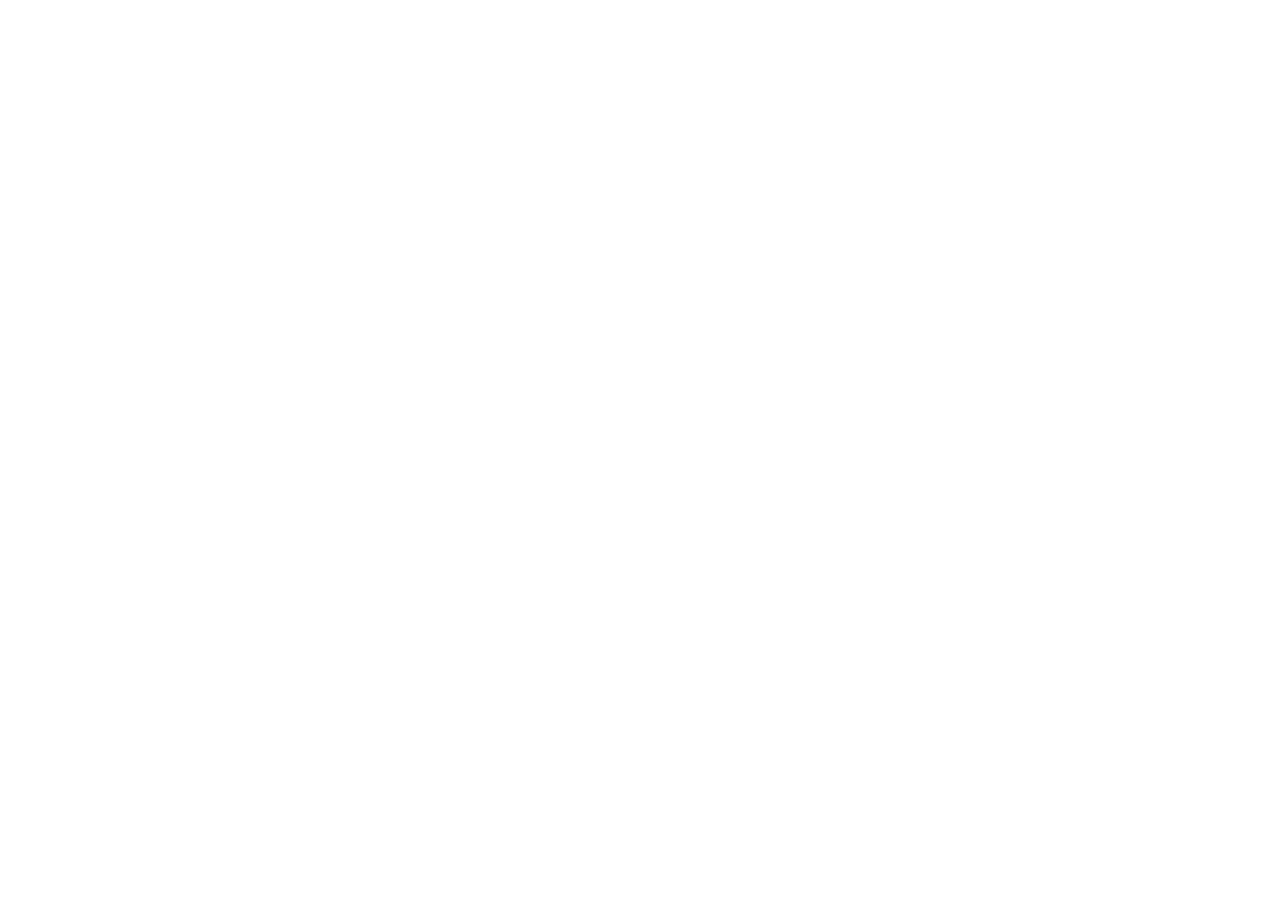
==== EIS/src/main/webapp/products/index.html @ d74df454 "initial Products check in" ====
<!doctype html>

<html lang="en">
<head>
  <meta charset="utf-8">

  <title>Products</title>
  <link rel="stylesheet" href="../resources/ext/css/ext-theme-gray-all.css">
</head>

<body>
  <script src="../ext/js/ext-all.js"></script>
</body>
</html>
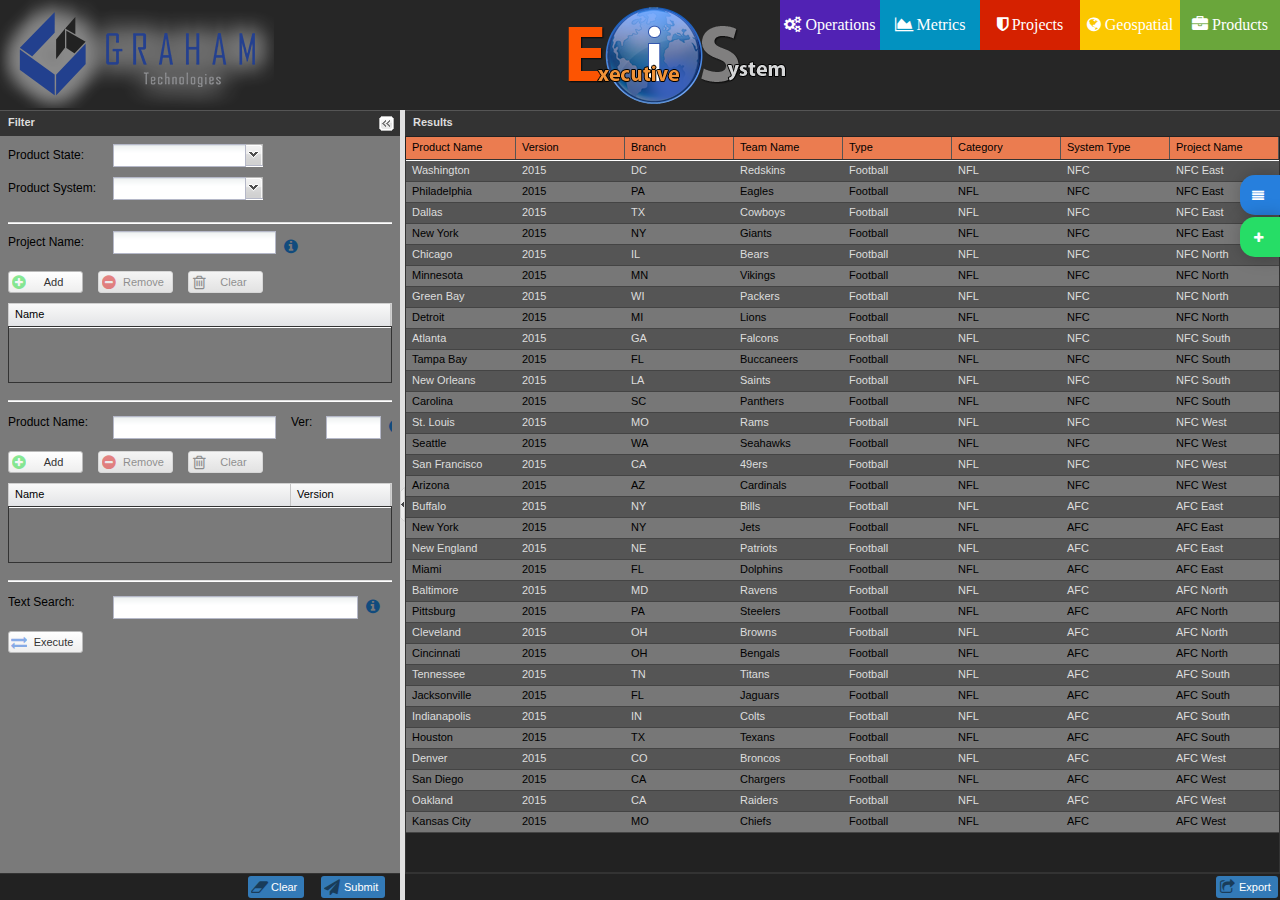
==== commit adc5136d: "Initial check in of UI" ====
--- a/EIS/src/main/webapp/products/index.html
+++ b/EIS/src/main/webapp/products/index.html
@@ -1,14 +1,220 @@
 <!doctype html>
-
-<html lang="en">
-<head>
-  <meta charset="utf-8">
-
-  <title>Products</title>
-  <link rel="stylesheet" href="../resources/ext/css/ext-theme-gray-all.css">
-</head>
-
-<body>
-  <script src="../ext/js/ext-all.js"></script>
-</body>
-</html>+<html>
+  <head>
+  <link rel="stylesheet" href="http://maxcdn.bootstrapcdn.com/font-awesome/4.2.0/css/font-awesome.min.css">
+  <link rel="stylesheet" href="https://maxcdn.bootstrapcdn.com/bootstrap/3.3.5/css/bootstrap.min.css">
+  <link rel="stylesheet" href="../resources/css/ext-theme-gray-all.css">
+  <link rel="stylesheet" href="../resources/css/bootstrap-switch.css">
+  <link rel="stylesheet" href="../resources/components/css/widget.css">
+  <link rel="stylesheet" href="css/products.css">
+  <script src="../resources/js/ext-all.js"></script>
+  <script src="http://ajax.googleapis.com/ajax/libs/jquery/1.10.1/jquery.min.js" type="text/javascript"></script>
+  <script src="https://maxcdn.bootstrapcdn.com/bootstrap/3.3.5/js/bootstrap.min.js"></script>
+  <script src="../resources/js/highcharts.js"></script>
+  <script src="../resources/js/bootstrap-switch.js"></script>
+  <script src="../resources/components/widgetStore/widgetStore.js"></script>
+  <script src="../resources/components/widgets/widgets.js"></script>
+  <script src="../resources/components/widgetController/widgetController.js"></script>
+  <script src="model/model.js"></script>
+  <script src="store/store.js"></script>
+  <script src="view/view.js"></script>
+  <script src="controller/controller.js"></script>
+  <script src="js/products.js"></script>
+  </head>
+  <body>
+	 <ul class="details">
+	 	<li title="View Details"><a href="#" class="details-button home"></a></li>
+	 </ul>
+	 <ul class="add">
+	 	<li title="Add Product"><a href="#" class="add-button add"></a></li>
+	 </ul>
+	 <ul class="details-bar">
+	 	<li>
+	 		<a href="#">Product Details</a>
+	 		<div class="detailsContents">
+	 			<div class="detailsHeader">
+	 				<div class="edit-switch">
+	 					<label class="checkbox-inline">
+	 						Edit: <input id="editbtn" title="Edit Product Details" type="checkbox" data-size="mini" name="editable">
+	 					</label>
+	 				</div>
+	 				<div class="edit-form">
+						<form class="form-horizontal">
+							<div class="form-group">
+								<label class="control-label col-xs-3" for="inputUpload">Upload:</label>
+								<input type="file" class="file" name="img[]"></input>
+								<div class="input-group col-xs-9">
+									<span class="input-group-addon"><i class="fa fa-picture-o"></i></span>
+									<input type="text" id="inputUploadFN" class="form-control" disabled placeholder="Ravens Logo">
+									<span class="input-group-btn"><button id="inputUpload" class="browse btn btn-primary" type="button"><i class="fa fa-search"></i> Browse</button></span>
+								</div>
+							</div>
+				 			<div class="form-group">
+				 				<label class="control-label col-xs-3" for="inputProductName">Name:</label>
+				 				<div class="col-xs-9">
+				 					<input type="text" class="form-control" id="inputProductName" placeholder="Baltimore">
+				 				</div>
+				 			</div>
+				 			<div class="form-group">
+				 				<label class="control-label col-xs-3" for="inputProductVersion">Version:</label>
+				 				<div class="col-xs-9">
+				 					<input type="text" class="form-control" id="inputProductVersion" placeholder="2015">
+				 				</div>
+				 			</div>
+				 			<div class="form-group">
+				 				<label class="control-label col-xs-3" for="inputTeamName">Team Name:</label>
+				 				<div class="col-xs-9">
+				 					<input type="text" class="form-control" id="inputTeamName" placeholder="Ravens">
+				 				</div>
+				 			</div>
+				 			<div class="form-group">
+				 				<label class="control-label col-xs-3" for="inputBranch">Branch:</label>
+				 				<div class="col-xs-9">
+				 					<input type="text" class="form-control" id="inputBranch" placeholder="MD">
+				 				</div>
+				 			</div>
+				 			<div class="form-group">
+				 				<label class="control-label col-xs-3" for="inputProductState">State:</label>
+				 				<div class="col-xs-9">
+				 					<input type="text" class="form-control" id="inputProductState" placeholder="Maryland">
+				 				</div>
+				 			</div>
+				 			<div class="form-group">
+				 				<label class="control-label col-xs-3" for="inputProductCategory">Category:</label>
+				 				<div class="col-xs-9">
+				 					<input type="text" class="form-control" id="inputProductCategory" placeholder="NFL">
+				 				</div>
+				 			</div>
+				 			<div class="form-group">
+				 				<label class="control-label col-xs-3" for="inputProductType">Type:</label>
+				 				<div class="col-xs-9">
+				 					<input type="text" class="form-control" id="inputProductType" placeholder="Football">
+				 				</div>
+				 			</div>
+				 			<div class="form-group">
+				 				<label class="control-label col-xs-3" for="inputProductSystem">System:</label>
+				 				<div class="col-xs-9">
+				 					<input type="text" class="form-control" id="inputProductSystem" placeholder="AFC">
+				 				</div>
+				 			</div>
+				 			<div class="form-group">
+				 				<label class="control-label col-xs-3" for="inputProjectName">Project Name:</label>
+				 				<div class="col-xs-9">
+				 					<input type="text" class="form-control" id="inputProjectName" placeholder="AFC North">
+				 				</div>
+				 			</div>
+				 			<div class="form-group">
+				 				<label class="control-label col-xs-3" for="inputProductComments">Comments:</label>
+				 				<div class="col-xs-12">
+				 					<textarea class="form-control" id="inputProductComments" placeholder="The Baltimore Ravens are a professional American football team in Baltimore, Maryland, who are members of the North division of the American Football Conference (AFC) of the National Football League (NFL). The team play home games at M&T Bank Stadium and have their headquarters in Owings Mills. The Ravens were established in 1996, when then-owner of the Cleveland Browns, Art Modell, announced plans to relocate the franchise to Baltimore. As part of a settlement between the league and the city of Cleveland, Modell was required to leave the Browns' heritage in Cleveland for a replacement team and replacement personnel that would take control in 1999 and the history and records of the Browns. In return, he was allowed to take his own personnel and team to Baltimore, where such personnel would then form an expansion team. The team's name was inspired by Edgar Allan Poe's poem The Raven. The Ravens have made the playoffs ten times since 2000, with two Super Bowl victories (Super Bowl XXXV and Super Bowl XLVII), two AFC Championship titles (2000 and 2012), four AFC North division titles (2003, 2006, 2011 and 2012), and are currently the only team in the NFL to hold a perfect record in multiple Super Bowl appearances. The Ravens organization has been led by general manager Ozzie Newsome since 1996, and has had three head coaches: Ted Marchibroda, Brian Billick, and John Harbaugh. With a record-breaking defensive unit in their 2000 season, the team established a reputation for relying on strong defensive play, led by players like middle linebacker Ray Lewis, who, until his retirement, was considered the &quot;face of the franchise.&quot; The team is owned by Steve Bisciotti and valued at $1.5 billion, making the Ravens the 24th-most valuable sports franchise in the world."></textarea>
+				 				</div>
+				 			</div>
+				 			<div class="form-group">
+					 			<div class="col-xs-offset-4 col-xs-9">
+					 				<input type="submit" class="btn btn-primary" value="Submit">
+					 				<input type="reset" class="btn btn-default" value="Reset">
+					 			</div>
+					 		</div>
+				 		</form>
+	 				</div>
+	 				<div class="details-panel">
+		 				<div class="logo"></div><div class="teamName">Ravens</div>
+		 				<div class="record">
+		 					<button class="btn btn-primary" type="button">Wins <span class="badge">10</span></button>
+		 					<button class="btn btn-danger" type="button">Loss <span class="badge">6</span></button>
+		 					<button class="btn btn-success" type="button">Championships <span class="badge">2</span> <i class="fa fa-trophy"></i></button>
+		 				</div>
+		 				<div id="chart"></div>
+			 			<div class="content">
+			 				<p>
+			 					The Baltimore Ravens are a professional American football team in Baltimore, Maryland, who are members of the North division of the American Football Conference (AFC) of the National Football League (NFL). The team play home games at M&T Bank Stadium and have their headquarters in Owings Mills.
+			 				</p>
+			 				<p>
+			 					The Ravens were established in 1996, when then-owner of the Cleveland Browns, Art Modell, announced plans to relocate the franchise to Baltimore. As part of a settlement between the league and the city of Cleveland, Modell was required to leave the Browns' heritage in Cleveland for a replacement team and replacement personnel that would take control in 1999 and the history and records of the Browns. In return, he was allowed to take his own personnel and team to Baltimore, where such personnel would then form an expansion team. The team's name was inspired by Edgar Allan Poe's poem The Raven.
+			 				</p>
+			 				<p>
+			 					The Ravens have made the playoffs ten times since 2000, with two Super Bowl victories (Super Bowl XXXV and Super Bowl XLVII), two AFC Championship titles (2000 and 2012), four AFC North division titles (2003, 2006, 2011 and 2012), and are currently the only team in the NFL to hold a perfect record in multiple Super Bowl appearances. The Ravens organization has been led by general manager Ozzie Newsome since 1996, and has had three head coaches: Ted Marchibroda, Brian Billick, and John Harbaugh. With a record-breaking defensive unit in their 2000 season, the team established a reputation for relying on strong defensive play, led by players like middle linebacker Ray Lewis, who, until his retirement, was considered the "face of the franchise." The team is owned by Steve Bisciotti and valued at $1.5 billion, making the Ravens the 24th-most valuable sports franchise in the world.
+			 				</p>
+			 			</div>
+		 			</div>
+	 			</div>
+	 		</div>
+	 	</li>
+	 </ul>
+	 <ul class="add-bar">
+	 	<li>
+	 		<a href="#">Add Product</a>
+	 		<div class="formHolder">
+		 		<form class="form-horizontal">
+		 			<div class="form-group">
+		 				<label class="control-label col-xs-3" for="inputProductName">Name:</label>
+		 				<div class="col-xs-9">
+		 					<input type="text" class="form-control" id="inputProductName" placeholder="Product Name">
+		 				</div>
+		 			</div>
+		 			<div class="form-group">
+		 				<label class="control-label col-xs-3" for="inputProductVersion">Version:</label>
+		 				<div class="col-xs-9">
+		 					<input type="text" class="form-control" id="inputProductVersion" placeholder="Product Version">
+		 				</div>
+		 			</div>
+		 			<div class="form-group">
+		 				<label class="control-label col-xs-3" for="inputTeamName">Team Name:</label>
+		 				<div class="col-xs-9">
+		 					<input type="text" class="form-control" id="inputTeamName" placeholder="Team Name">
+		 				</div>
+		 			</div>
+		 			<div class="form-group">
+		 				<label class="control-label col-xs-3" for="inputBranch">Branch:</label>
+		 				<div class="col-xs-9">
+		 					<input type="text" class="form-control" id="inputBranch" placeholder="Branch">
+		 				</div>
+		 			</div>
+		 			<div class="form-group">
+		 				<label class="control-label col-xs-3" for="inputProductState">State:</label>
+		 				<div class="col-xs-9">
+		 					<input type="text" class="form-control" id="inputProductState" placeholder="State">
+		 				</div>
+		 			</div>
+		 			<div class="form-group">
+		 				<label class="control-label col-xs-3" for="inputProductCategory">Category:</label>
+		 				<div class="col-xs-9">
+		 					<input type="text" class="form-control" id="inputProductCategory" placeholder="Category">
+		 				</div>
+		 			</div>
+		 			<div class="form-group">
+		 				<label class="control-label col-xs-3" for="inputProductType">Type:</label>
+		 				<div class="col-xs-9">
+		 					<input type="text" class="form-control" id="inputProductType" placeholder="Type">
+		 				</div>
+		 			</div>
+		 			<div class="form-group">
+		 				<label class="control-label col-xs-3" for="inputProductSystem">System:</label>
+		 				<div class="col-xs-9">
+		 					<input type="text" class="form-control" id="inputProductSystem" placeholder="System">
+		 				</div>
+		 			</div>
+		 			<div class="form-group">
+		 				<label class="control-label col-xs-3" for="inputProjectName">Project Name:</label>
+		 				<div class="col-xs-9">
+		 					<input type="text" class="form-control" id="inputProjectName" placeholder="Project Name">
+		 				</div>
+		 			</div>
+		 			<div class="form-group">
+		 				<label class="control-label col-xs-3" for="inputProductComments">Comments:</label>
+		 				<div class="col-xs-12">
+		 					<textarea class="form-control" id="inputProductComments" placeholder="Comments"></textarea>
+		 				</div>
+		 			</div>
+		 			<div class="form-group">
+			 			<div class="col-xs-offset-4 col-xs-9">
+			 				<input type="submit" class="btn btn-primary" value="Submit">
+			 				<input type="reset" class="btn btn-default" value="Reset">
+			 			</div>
+			 		</div>
+		 		</form>
+		 	</div>
+	 	</li>
+	 </ul>
+  </body>
+</html>
--- a/EIS/src/main/webapp/resources/css/ext-theme-gray-all.css
+++ b/EIS/src/main/webapp/resources/css/ext-theme-gray-all.css
@@ -0,0 +1 @@
+.x-body{margin:0}img{border:0}.x-border-box,.x-border-box *{box-sizing:border-box;-moz-box-sizing:border-box;-ms-box-sizing:border-box;-webkit-box-sizing:border-box}.x-rtl{direction:rtl}.x-ltr{direction:ltr}.x-clear{overflow:hidden;clear:both;font-size:0;line-height:0;display:table}.x-strict .x-ie7 .x-clear{height:0;width:0}.x-layer{position:absolute!important;overflow:hidden;zoom:1}.x-fixed-layer{position:fixed!important;overflow:hidden;zoom:1}.x-shim{position:absolute;left:0;top:0;overflow:hidden;filter:alpha(opacity=0);opacity:0}.x-hide-display{display:none!important}.x-hide-visibility{visibility:hidden!important}.x-ie6 .x-item-disabled{filter:none}.x-hidden,.x-hide-offsets{display:block!important;visibility:hidden!important;position:absolute!important;top:-10000px!important}.x-hide-nosize{height:0!important;width:0!important}.x-hide-clip{position:absolute!important;clip:rect(0,0,0,0);clip:rect(0 0 0 0)}.x-masked-relative{position:relative}.x-ie-shadow{background-color:#777;display:none;position:absolute;overflow:hidden;zoom:1}.x-unselectable{user-select:none;-o-user-select:none;-ms-user-select:none;-moz-user-select:-moz-none;-webkit-user-select:none;cursor:default}.x-selectable{cursor:auto;-moz-user-select:text;-webkit-user-select:text;-ms-user-select:text;user-select:text;-o-user-select:text}.x-list-plain{list-style-type:none;margin:0;padding:0}.x-table-plain{border-collapse:collapse;border-spacing:0;font-size:1em}.x-frame-tl,.x-frame-tr,.x-frame-tc,.x-frame-bl,.x-frame-br,.x-frame-bc{overflow:hidden;background-repeat:no-repeat}.x-frame-tc,.x-frame-bc{background-repeat:repeat-x}.x-frame-mc{background-repeat:repeat-x;overflow:hidden}.x-proxy-el{position:absolute;background:#b4b4b4;filter:alpha(opacity=80);opacity:.8}.x-css-shadow{position:absolute;-webkit-border-radius:5px;-moz-border-radius:5px;-ms-border-radius:5px;-o-border-radius:5px;border-radius:5px}.x-item-disabled,.x-item-disabled *{cursor:default}.x-box-item{position:absolute!important;left:0;top:0}div.x-editor{overflow:visible}.x-mask{z-index:100;position:absolute;width:100%;height:100%;zoom:1}.x-mask-shim{z-index:100;position:absolute;top:0;left:0;width:100%;height:100%}.x-mask-msg{z-index:20001;position:absolute}.x-progress{position:relative;border-style:solid;overflow:hidden}.x-progress-bar{overflow:hidden;position:absolute;width:0;height:100%}.x-progress-text{overflow:hidden;position:absolute}.x-btn{display:inline-block;position:relative;zoom:1;*display:inline;outline:0;cursor:pointer;white-space:nowrap;vertical-align:middle;text-decoration:none}.x-btn-wrap{position:relative;display:block}.x-btn-button{position:relative;display:block;text-decoration:none;overflow:hidden;zoom:1}.x-btn-inner{display:block;white-space:nowrap;overflow:hidden;zoom:1}.x-btn-icon-el{top:0;right:0;bottom:0;left:0;position:absolute;background-repeat:no-repeat;text-align:center}.x-btn-inner-center{text-align:center}.x-btn-inner-left{text-align:left}.x-btn-inner-right{text-align:right}.x-box-layout-ct{overflow:hidden;zoom:1}.x-box-target{position:absolute;width:20000px;top:0;left:0;height:1px}.x-box-inner{overflow:hidden;zoom:1;position:relative;left:0;top:0}.x-horizontal-box-overflow-body{float:left}.x-box-scroller{position:relative;background-repeat:no-repeat}.x-box-scroller-left,.x-box-scroller-right{float:left;height:100%;z-index:5}.x-box-scroller-top .x-box-scroller,.x-box-scroller-bottom .x-box-scroller{line-height:0;font-size:0;background-position:center 0}.x-box-menu-after{float:right}.x-toolbar-text{white-space:nowrap}.x-toolbar-separator{display:block;font-size:1px;overflow:hidden;cursor:default;border:0;width:0;height:0;line-height:0}.x-quirks .x-ie .x-toolbar .x-toolbar-separator-horizontal{width:2px}.x-toolbar-scroller{padding-left:0}.x-toolbar-plain{border:0}.x-docked{position:absolute!important;z-index:1}.x-docked-vertical{position:static}.x-docked-top{border-bottom-width:0!important}.x-docked-bottom{border-top-width:0!important}.x-docked-left{border-right-width:0!important}.x-docked-right{border-left-width:0!important}.x-docked-noborder-top{border-top-width:0!important}.x-docked-noborder-right{border-right-width:0!important}.x-docked-noborder-bottom{border-bottom-width:0!important}.x-docked-noborder-left{border-left-width:0!important}.x-noborder-l{border-left-width:0!important}.x-noborder-b{border-bottom-width:0!important}.x-noborder-bl{border-bottom-width:0!important;border-left-width:0!important}.x-noborder-r{border-right-width:0!important}.x-noborder-rl{border-right-width:0!important;border-left-width:0!important}.x-noborder-rb{border-right-width:0!important;border-bottom-width:0!important}.x-noborder-rbl{border-right-width:0!important;border-bottom-width:0!important;border-left-width:0!important}.x-noborder-t{border-top-width:0!important}.x-noborder-tl{border-top-width:0!important;border-left-width:0!important}.x-noborder-tb{border-top-width:0!important;border-bottom-width:0!important}.x-noborder-tbl{border-top-width:0!important;border-bottom-width:0!important;border-left-width:0!important}.x-noborder-tr{border-top-width:0!important;border-right-width:0!important}.x-noborder-trl{border-top-width:0!important;border-right-width:0!important;border-left-width:0!important}.x-noborder-trb{border-top-width:0!important;border-right-width:0!important;border-bottom-width:0!important}.x-noborder-trbl{border-width:0!important}.x-header-icon{background-repeat:no-repeat;background-position:0 0;vertical-align:middle;text-align:center}.x-header-text-container{overflow:hidden;-o-text-overflow:ellipsis;text-overflow:ellipsis}.x-dd-drag-proxy,.x-dd-drag-current{z-index:1000000!important;pointer-events:none}.x-dd-drag-repair .x-dd-drag-ghost{filter:alpha(opacity=60);opacity:.6}.x-dd-drag-repair .x-dd-drop-icon{display:none}.x-dd-drag-ghost{filter:alpha(opacity=85);opacity:.85;padding:5px;padding-left:20px;white-space:nowrap;color:#000;font:normal 11px tahoma,arial,verdana,sans-serif;border:1px solid;border-color:#ddd #bbb #bbb #ddd;background-color:#fff}.x-dd-drop-icon{position:absolute;top:3px;left:3px;display:block;width:16px;height:16px;background-color:transparent;background-position:center;background-repeat:no-repeat;z-index:1}.x-dd-drop-ok .x-dd-drop-icon{background-image:url(images/dd/drop-yes.gif)}.x-dd-drop-ok-add .x-dd-drop-icon{background-image:url(images/dd/drop-add.gif)}.x-dd-drop-nodrop div.x-dd-drop-icon{background-image:url(images/dd/drop-no.gif)}.x-panel,.x-plain{overflow:hidden;position:relative}.x-panel{outline:0}.x-ie .x-panel-header,.x-ie .x-panel-header-tl,.x-ie .x-panel-header-tc,.x-ie .x-panel-header-tr,.x-ie .x-panel-header-ml,.x-ie .x-panel-header-mc,.x-ie .x-panel-header-mr,.x-ie .x-panel-header-bl,.x-ie .x-panel-header-bc,.x-ie .x-panel-header-br{zoom:1}.x-ie8 td.x-frame-mc{vertical-align:top}.x-panel-body{overflow:hidden;position:relative}.x-nlg .x-panel-header-vertical .x-frame-mc{background-repeat:repeat-y}.x-panel-header-plain,.x-panel-body-plain{border:0;padding:0}.x-tip{position:absolute;overflow:visible}.x-tip-body{overflow:hidden;position:relative}.x-tip-anchor{position:absolute;overflow:hidden;border-style:solid}.x-table-layout{font-size:1em}.x-btn-group{position:relative;overflow:hidden}.x-btn-group-body{position:relative;zoom:1}.x-btn-group-body .x-table-layout-cell{vertical-align:top}.x-viewport,.x-viewport body{margin:0;padding:0;border:0 none;overflow:hidden;height:100%;position:static}.x-window{outline:0;overflow:hidden}.x-window .x-window-wrap{position:relative}.x-window-body{position:relative;overflow:hidden}.x-window-body-plain{background:transparent}.x-form-item-label{display:block}.x-form-item-label-right{text-align:right}.x-form-item-label-top{display:block;zoom:1}.x-form-invalid-icon{overflow:hidden}.x-form-invalid-icon ul{display:none}.x-form-textarea{overflow:auto;resize:none}.x-safari.x-mac .x-form-textarea{margin-bottom:-2px}.x-form-display-field-body{vertical-align:top}.x-form-cb-wrap{vertical-align:top}.x-form-cb{vertical-align:top;overflow:hidden;padding:0;border:0}.x-form-cb::-moz-focus-inner{padding:0;border:0}.x-form-cb-label{display:inline-block;zoom:1}.x-fieldset{display:block;position:relative}.x-fieldset-header{overflow:hidden}.x-fieldset-header .x-form-item,.x-fieldset-header .x-tool{float:left}.x-fieldset-header .x-form-cb-wrap{font-size:0;line-height:0}.x-fieldset-header .x-form-cb{margin:0}.x-fieldset-header-text{float:left}.x-webkit *:focus{outline:none!important}.x-form-item{vertical-align:top;table-layout:fixed}.x-form-item-body{position:relative}.x-form-form-item td{border-top:1px solid transparent}.x-form-trigger{cursor:pointer;overflow:hidden;background-repeat:no-repeat}.x-item-disabled .x-form-trigger{cursor:default}.x-trigger-noedit{cursor:default}.x-form-trigger-wrap{vertical-align:top;border-collapse:separate}.x-form-spinner-up,.x-form-spinner-down{font-size:0}.x-datepicker{position:relative}.x-datepicker-inner{table-layout:fixed;width:100%;border-collapse:separate}.x-datepicker-cell{padding:0}.x-datepicker-header{position:relative;zoom:1}.x-datepicker-arrow{position:absolute;outline:0;font-size:0}.x-datepicker-column-header{padding:0}.x-datepicker-date{display:block;zoom:1;text-decoration:none}.x-monthpicker{position:absolute;left:0;top:0}.x-monthpicker-body{height:100%}.x-monthpicker-months,.x-monthpicker-years{float:left;height:100%}.x-monthpicker-item{float:left}.x-monthpicker-item-inner{display:block;text-decoration:none}.x-monthpicker-yearnav-button-ct{float:left;text-align:center}.x-monthpicker-yearnav-button{display:inline-block;outline:0;font-size:0}.x-monthpicker-buttons{position:absolute;bottom:0;width:100%}.x-strict .x-ie6 .x-monthpicker-buttons{bottom:-1px}.x-form-file-btn{overflow:hidden}.x-form-file-input{border:0;position:absolute;cursor:pointer;top:-2px;right:-2px;filter:alpha(opacity=0);opacity:0;font-size:1000px}.x-form-item-hidden{margin:0}.x-color-picker-item{float:left;text-decoration:none}.x-color-picker-item-inner{display:block;font-size:1px}.x-html-editor-tb .x-toolbar{position:static!important}.x-htmleditor-iframe{display:block;overflow:auto}.x-fit-item{position:relative}.x-grid-row,.x-grid-data-row{outline:0}.x-grid-view{overflow:hidden;position:relative}.x-grid-table{table-layout:fixed;border-collapse:separate}.x-grid-td{overflow:hidden;border-width:0;vertical-align:top}.x-grid-cell-inner{overflow:hidden;white-space:nowrap;zoom:1}.x-grid-resize-marker{position:absolute;z-index:5;top:0}.col-move-top,.col-move-bottom{position:absolute;top:0;line-height:0;font-size:0;overflow:hidden;z-index:20000;background:no-repeat center top transparent}.x-grid-header-ct{cursor:default}.x-column-header{position:absolute;overflow:hidden;background-repeat:repeat-x}.x-column-header-inner{zoom:1;white-space:nowrap;position:relative;overflow:hidden}.x-column-header-text{white-space:nowrap;background-repeat:no-repeat;zoom:1;display:inline-block}.x-column-header-trigger{display:none;height:100%;background-repeat:no-repeat;position:absolute;right:0;top:0;z-index:2}.x-column-header-over .x-column-header-trigger,.x-column-header-open .x-column-header-trigger{display:block}.x-column-header-align-right{text-align:right}.x-column-header-align-left{text-align:left}.x-column-header-align-center{text-align:center}.x-grid-cell-inner-action-col{line-height:0;font-size:0}.x-grid-cell-inner-checkcolumn{line-height:0;font-size:0}.x-row-numberer .x-column-header-inner{text-overflow:clip}.x-grid-group,.x-grid-group-body,.x-grid-group-hd{zoom:1}.x-grid-group-hd{white-space:nowrap}.x-grid-row-body-hidden,.x-grid-group-collapsed{display:none}.x-grid-rowbody{zoom:1}.x-grid-row-body-hidden{display:none}td.x-grid-rowwrap .x-grid-table{border:0}td.x-grid-rowwrap .x-grid-cell{border-bottom:0;background-color:transparent}.x-grid-editor .x-form-cb-wrap{text-align:center}.x-grid-editor .x-form-display-field{margin:0;white-space:nowrap;overflow:hidden}.x-grid-editor div.x-form-action-col-field{line-height:0}.x-grid-row-editor{position:absolute;overflow:visible;z-index:1}.x-grid-row-editor-buttons{position:absolute;white-space:nowrap}.x-grid-row-expander{font-size:0;line-height:0}.x-abs-layout-ct{position:relative}.x-abs-layout-item{position:absolute!important}.x-splitter{font-size:1px}.x-splitter-horizontal{cursor:e-resize;cursor:row-resize}.x-splitter-vertical{cursor:e-resize;cursor:col-resize}.x-splitter-collapsed,.x-splitter-horizontal-noresize,.x-splitter-vertical-noresize{cursor:default}.x-splitter-active{z-index:4}.x-collapse-el{position:absolute;background-repeat:no-repeat}.x-border-layout-ct{overflow:hidden;zoom:1}.x-border-layout-ct{position:relative}.x-border-region-slide-in{z-index:5}.x-region-collapsed-placeholder{z-index:4}.x-column{float:left}.x-ie6 .x-column{display:inline}.x-quirks .x-ie .x-form-layout-table,.x-quirks .x-ie .x-form-layout-table tbody tr.x-form-item{position:relative}.x-form-layout-table{border-collapse:separate;border-spacing:0 2px}.x-ie6 .x-form-layout-table{border-collapse:collapse;border-spacing:0}.x-menu{outline:0}.x-menu-item{white-space:nowrap;overflow:hidden}.x-menu-item-cmp .x-field-label-cell{vertical-align:middle}.x-menu-icon-separator{position:absolute;top:0;z-index:0;height:100%;overflow:hidden}.x-menu-plain .x-menu-icon-separator{display:none}.x-menu-item-link{text-decoration:none;outline:0;zoom:1}.x-menu-item-text{zoom:1}.x-menu-item-icon,.x-menu-item-icon-right,.x-menu-item-arrow{position:absolute;text-align:center}.x-resizable-overlay{position:absolute;left:0;top:0;width:100%;height:100%;display:none;z-index:200000;background-color:#fff;filter:alpha(opacity=0);opacity:0}.x-slider{outline:0;zoom:1;position:relative}.x-slider-inner{position:relative;left:0;top:0;overflow:visible;zoom:1}.x-slider-vert .x-slider-inner{background:repeat-y 0 0}.x-slider-end{zoom:1}.x-slider-thumb{position:absolute;background:no-repeat 0 0}.x-slider-horz .x-slider-thumb{left:0}.x-slider-vert .x-slider-thumb{bottom:0}a.x-tab{text-decoration:none}.x-tab-bar{position:relative}.x-column-header-checkbox .x-column-header-text{display:block;background-repeat:no-repeat;font-size:0}.x-grid-cell-row-checker{vertical-align:middle;background-repeat:no-repeat;font-size:0}.x-tab{display:block;white-space:nowrap;z-index:1}.x-tab-active{z-index:3}.x-tab-wrap{display:block;position:relative}.x-tab-button{zoom:1;display:block;outline:0}.x-tab-inner{display:block;text-align:center;white-space:nowrap;text-overflow:ellipsis;-o-text-overflow:ellipsis;overflow:hidden;zoom:1}.x-btn-icon-el{top:0;right:0;bottom:0;left:0;position:absolute;background-repeat:no-repeat;text-align:center}.x-tab-bar{z-index:1}.x-tab-bar-body{z-index:2;position:relative}.x-tab-bar-strip{position:absolute;line-height:0;font-size:0;z-index:1}.x-tab-bar-horizontal .x-tab-bar-strip{width:100%;left:0}.x-tab-bar-vertical .x-tab-bar-strip{height:100%;top:0}.x-tab-bar-strip-top{bottom:0}.x-tab-bar-strip-bottom{top:0}.x-tab-bar-strip-left{right:0}.x-tab-bar-strip-right{left:0}.x-tab-bar-plain{background:transparent!important}.x-tab-icon-el{position:absolute;background-repeat:no-repeat;top:0;left:0;right:auto;bottom:0}.x-tab-close-btn{display:block;position:absolute;font-size:0;line-height:0;background:no-repeat}.x-tab-mc{overflow:visible}.x-autowidth-table .x-grid-table{table-layout:auto;width:auto!important}.x-tree-view{overflow:hidden}.x-tree-elbow-img,.x-tree-icon{background-repeat:no-repeat;background-position:0 center;vertical-align:top}.x-tree-checkbox{border:0;padding:0;vertical-align:top;position:relative;background-color:transparent}.x-tree-animator-wrap{overflow:hidden}.x-tree-node-text{zoom:1}.x-surface{display:-moz-inline-stack;display:inline-block;vertical-align:middle;*vertical-align:auto;zoom:1;*display:inline;overflow:hidden}.rvml{behavior:url(#default#VML)}.x-surface tspan{user-select:none;-o-user-select:none;-ms-user-select:none;-moz-user-select:-moz-none;-webkit-user-select:none;cursor:default}.x-vml-sprite{position:absolute;left:0;top:0;width:1px;height:1px}.x-vml-group{position:absolute;left:0;top:0;width:1000px;height:1000px}.x-vml-measure-span{position:absolute;left:-9999em;top:-9999em;padding:0;margin:0;display:inline}.x-vml-base{position:relative;top:0;left:0;overflow:hidden;display:inline-block}.x-vml-base{position:relative;top:0;left:0;overflow:hidden;display:inline-block}svg,vml{overflow:hidden}.x-body{color:black;font-size:12px;font-family:tahoma,arial,verdana,sans-serif}.x-animating-size,.x-collapsed{overflow:hidden!important}.x-editor .x-form-item-body{padding-bottom:0}.x-focus-element{position:absolute;top:-10px;left:-10px;width:0;height:0}.x-focus-frame{position:absolute;left:0;top:0;z-index:100000000;width:0;height:0}.x-focus-frame-top,.x-focus-frame-bottom,.x-focus-frame-left,.x-focus-frame-right{position:absolute;top:0;left:0}.x-focus-frame-top,.x-focus-frame-bottom{border-top:solid 2px #15428b;height:2px}.x-focus-frame-left,.x-focus-frame-right{border-left:solid 2px #15428b;width:2px}.x-mask{filter:alpha(opacity=50);opacity:.5;background:#ccc}.x-mask-msg{padding:2px;border-style:solid;border-width:1px;border-color:#bcb0b0;background-image:none;background-color:#e0e0e0}.x-mask-msg-inner{padding:0 5px;border-style:solid;border-width:1px;border-color:#b3b3b3;background-color:#eee;color:#222;font:normal 11px tahoma,arial,verdana,sans-serif}.x-mask-msg-text{padding:5px 5px 5px 20px;background-image:url(images/grid/loading.gif);background-repeat:no-repeat;background-position:0 center}.x-progress-default{background-color:#f1f1f1;border-width:1px;height:20px;border-color:#8e8e8e}.x-content-box .x-progress-default{height:18px}.x-progress-default .x-progress-bar-default{background-image:none;background-color:#ababab;background-image:-webkit-gradient(linear,50% 0,50% 100%,color-stop(0%,#d1d1d1),color-stop(50%,#b8b8b8),color-stop(51%,#ababab),color-stop(100%,#9e9e9e));background-image:-webkit-linear-gradient(top,#d1d1d1,#b8b8b8 50%,#ababab 51%,#9e9e9e);background-image:-moz-linear-gradient(top,#d1d1d1,#b8b8b8 50%,#ababab 51%,#9e9e9e);background-image:-o-linear-gradient(top,#d1d1d1,#b8b8b8 50%,#ababab 51%,#9e9e9e);background-image:linear-gradient(top,#d1d1d1,#b8b8b8 50%,#ababab 51%,#9e9e9e)}.x-nlg .x-progress-default .x-progress-bar-default{background:repeat-x;background-image:url(images/progress/progress-default-bg.gif)}.x-progress-default .x-progress-text{color:white;font-weight:bold;font-size:11px;text-align:center;line-height:18px}.x-progress-default .x-progress-text-back{color:#5d5d5d;line-height:18px}.x-progress-default .x-progress-bar-default:after{display:none;content:"x-slicer:bg:url(images/progress/progress-default-bg.gif)"}.x-btn-default-small{border-color:#bbb}.x-btn-default-small{-webkit-border-radius:3px;-moz-border-radius:3px;-ms-border-radius:3px;-o-border-radius:3px;border-radius:3px;padding:2px 2px 2px 2px;border-width:1px;border-style:solid;background-image:none;background-color:#f8f8f8;background-image:-webkit-gradient(linear,50% 0,50% 100%,color-stop(0%,#fff),color-stop(100%,#eee));background-image:-webkit-linear-gradient(top,#fff,#eee);background-image:-moz-linear-gradient(top,#fff,#eee);background-image:-o-linear-gradient(top,#fff,#eee);background-image:linear-gradient(top,#fff,#eee)}.x-btn-default-small-mc{background-image:url(images/btn/btn-default-small-fbg.gif);background-position:0 top;background-color:#f8f8f8}.x-nlg .x-btn-default-small{background-image:url(images/btn/btn-default-small-bg.gif);background-position:0 top}.x-nbr .x-btn-default-small{padding:0!important;border-width:0!important;-webkit-border-radius:0;-moz-border-radius:0;-ms-border-radius:0;-o-border-radius:0;border-radius:0;background-color:transparent;background-image:none}body.x-nbr .x-btn-default-small-frameInfo{font-family:th-3-3-3-3-1-1-1-1-2-2-2-2}.x-btn-default-small-tl{background-position:0 -6px}.x-btn-default-small-tr{background-position:right -9px}.x-btn-default-small-bl{background-position:0 -12px}.x-btn-default-small-br{background-position:right -15px}.x-btn-default-small-ml{background-position:0 top}.x-btn-default-small-mr{background-position:right top}.x-btn-default-small-tc{background-position:0 0}.x-btn-default-small-bc{background-position:0 -3px}.x-btn-default-small-tr,.x-btn-default-small-br,.x-btn-default-small-mr{padding-right:3px}.x-btn-default-small-tl,.x-btn-default-small-bl,.x-btn-default-small-ml{padding-left:3px}.x-btn-default-small-tc{height:3px}.x-btn-default-small-bc{height:3px}.x-btn-default-small-tl,.x-btn-default-small-bl,.x-btn-default-small-tr,.x-btn-default-small-br,.x-btn-default-small-tc,.x-btn-default-small-bc,.x-btn-default-small-ml,.x-btn-default-small-mr{zoom:1;background-image:url(images/btn/btn-default-small-corners.gif)}.x-btn-default-small-ml,.x-btn-default-small-mr{zoom:1;background-image:url(images/btn/btn-default-small-sides.gif)}.x-btn-default-small-mc{padding:0}.x-strict .x-ie7 .x-btn-default-small-tl,.x-strict .x-ie7 .x-btn-default-small-bl{position:relative;right:0}.x-btn-default-small:after{display:none;content:"x-slicer:stretch:bottom, frame-bg:url(images/btn/btn-default-small-fbg.gif), bg:url(images/btn/btn-default-small-bg.gif), corners:url(images/btn/btn-default-small-corners.gif), sides:url(images/btn/btn-default-small-sides.gif)"}.x-btn-default-small .x-btn-inner{font-size:11px;font-weight:normal;font-family:tahoma,arial,verdana,sans-serif;color:#333;padding:0 4px}.x-btn-default-small .x-btn-arrow{background-image:url(images/button/arrow.gif)}.x-btn-default-small .x-btn-arrow-right{padding-right:12px}.x-btn-default-small .x-btn-arrow-bottom{padding-bottom:12px}.x-btn-default-small .x-btn-glyph{font-size:16px;line-height:16px;color:#333;opacity:.5}.x-ie8m .x-btn-default-small .x-btn-glyph{color:#959595}.x-btn-default-small-disabled{border-color:#d7d7d7;background-image:none;background-color:#ececec;background-image:-webkit-gradient(linear,50% 0,50% 100%,color-stop(0%,#f4f4f4),color-stop(100%,#e2e2e2));background-image:-webkit-linear-gradient(top,#f4f4f4,#e2e2e2);background-image:-moz-linear-gradient(top,#f4f4f4,#e2e2e2);background-image:-o-linear-gradient(top,#f4f4f4,#e2e2e2);background-image:linear-gradient(top,#f4f4f4,#e2e2e2)}.x-btn-default-small-icon .x-btn-button,.x-btn-default-small-noicon .x-btn-button{height:16px}.x-btn-default-small-icon .x-btn-inner,.x-btn-default-small-noicon .x-btn-inner{line-height:16px}.x-btn-default-small-icon .x-btn-arrow-right .x-btn-inner,.x-btn-default-small-noicon .x-btn-arrow-right .x-btn-inner,.x-btn-default-small-icon-text-left .x-btn-arrow-right .x-btn-inner{padding-right:0}.x-btn-default-small-icon .x-btn-inner{width:16px;padding:0}.x-btn-default-small-icon .x-btn-icon-el{width:16px;height:16px}.x-btn-default-small-icon-text-left .x-btn-button{height:16px}.x-btn-default-small-icon-text-left .x-btn-inner{line-height:16px;padding-left:20px}.x-btn-default-small-icon-text-left .x-btn-icon-el{width:16px;right:auto}.x-ie6 .x-btn-default-small-icon-text-left .x-btn-icon-el,.x-quirks .x-btn-default-small-icon-text-left .x-btn-icon-el{height:16px}.x-btn-default-small-icon-text-right .x-btn-button{height:16px}.x-btn-default-small-icon-text-right .x-btn-inner{line-height:16px;padding-right:20px}.x-btn-default-small-icon-text-right .x-btn-icon-el{width:16px;left:auto}.x-ie6 .x-btn-default-small-icon-text-right .x-btn-icon-el,.x-quirks .x-btn-default-small-icon-text-right .x-btn-icon-el{height:16px}.x-btn-default-small-icon-text-top .x-btn-inner{padding-top:20px}.x-btn-default-small-icon-text-top .x-btn-icon-el{height:16px;bottom:auto}.x-ie6 .x-btn-default-small-icon-text-top .x-btn-icon-el,.x-quirks .x-ie .x-btn-default-small-icon-text-top .x-btn-icon-el{width:100%}.x-btn-default-small-icon-text-bottom .x-btn-inner{padding-bottom:20px}.x-btn-default-small-icon-text-bottom .x-btn-icon-el{height:16px;top:auto}.x-ie6 .x-btn-default-small-icon-text-bottom .x-btn-icon-el,.x-quirks .x-ie .x-btn-default-small-icon-text-bottom .x-btn-icon-el{width:100%}.x-btn-default-small-over{border-color:#9d9d9d;background-image:none;background-color:#f3f3f3;background-image:-webkit-gradient(linear,50% 0,50% 100%,color-stop(0%,#fbfbfb),color-stop(100%,#e9e9e9));background-image:-webkit-linear-gradient(top,#fbfbfb,#e9e9e9);background-image:-moz-linear-gradient(top,#fbfbfb,#e9e9e9);background-image:-o-linear-gradient(top,#fbfbfb,#e9e9e9);background-image:linear-gradient(top,#fbfbfb,#e9e9e9)}.x-btn-default-small-focus{border-color:#9d9d9d;background-image:none;background-color:#f3f3f3;background-image:-webkit-gradient(linear,50% 0,50% 100%,color-stop(0%,#fbfbfb),color-stop(100%,#e9e9e9));background-image:-webkit-linear-gradient(top,#fbfbfb,#e9e9e9);background-image:-moz-linear-gradient(top,#fbfbfb,#e9e9e9);background-image:-o-linear-gradient(top,#fbfbfb,#e9e9e9);background-image:linear-gradient(top,#fbfbfb,#e9e9e9)}.x-btn-default-small-menu-active,.x-btn-default-small-pressed{border-color:#9d9d9d;background-image:none;background-color:#d6d6d6;background-image:-webkit-gradient(linear,50% 0,50% 100%,color-stop(0%,#c7c7c7),color-stop(100%,#e0e0e0));background-image:-webkit-linear-gradient(top,#c7c7c7,#e0e0e0);background-image:-moz-linear-gradient(top,#c7c7c7,#e0e0e0);background-image:-o-linear-gradient(top,#c7c7c7,#e0e0e0);background-image:linear-gradient(top,#c7c7c7,#e0e0e0)}.x-btn-default-small-over .x-frame-tl,.x-btn-default-small-over .x-frame-bl,.x-btn-default-small-over .x-frame-tr,.x-btn-default-small-over .x-frame-br,.x-btn-default-small-over .x-frame-tc,.x-btn-default-small-over .x-frame-bc{background-image:url(images/btn/btn-default-small-over-corners.gif)}.x-btn-default-small-over .x-frame-ml,.x-btn-default-small-over .x-frame-mr{background-image:url(images/btn/btn-default-small-over-sides.gif)}.x-btn-default-small-over .x-frame-mc{background-color:#f3f3f3;background-image:url(images/btn/btn-default-small-over-fbg.gif)}.x-btn-default-small-focus .x-frame-tl,.x-btn-default-small-focus .x-frame-bl,.x-btn-default-small-focus .x-frame-tr,.x-btn-default-small-focus .x-frame-br,.x-btn-default-small-focus .x-frame-tc,.x-btn-default-small-focus .x-frame-bc{background-image:url(images/btn/btn-default-small-focus-corners.gif)}.x-btn-default-small-focus .x-frame-ml,.x-btn-default-small-focus .x-frame-mr{background-image:url(images/btn/btn-default-small-focus-sides.gif)}.x-btn-default-small-focus .x-frame-mc{background-color:#f3f3f3;background-image:url(images/btn/btn-default-small-focus-fbg.gif)}.x-btn-default-small-menu-active .x-frame-tl,.x-btn-default-small-menu-active .x-frame-bl,.x-btn-default-small-menu-active .x-frame-tr,.x-btn-default-small-menu-active .x-frame-br,.x-btn-default-small-menu-active .x-frame-tc,.x-btn-default-small-menu-active .x-frame-bc,.x-btn-default-small-pressed .x-frame-tl,.x-btn-default-small-pressed .x-frame-bl,.x-btn-default-small-pressed .x-frame-tr,.x-btn-default-small-pressed .x-frame-br,.x-btn-default-small-pressed .x-frame-tc,.x-btn-default-small-pressed .x-frame-bc{background-image:url(images/btn/btn-default-small-pressed-corners.gif)}.x-btn-default-small-menu-active .x-frame-ml,.x-btn-default-small-menu-active .x-frame-mr,.x-btn-default-small-pressed .x-frame-ml,.x-btn-default-small-pressed .x-frame-mr{background-image:url(images/btn/btn-default-small-pressed-sides.gif)}.x-btn-default-small-menu-active .x-frame-mc,.x-btn-default-small-pressed .x-frame-mc{background-color:#d6d6d6;background-image:url(images/btn/btn-default-small-pressed-fbg.gif)}.x-btn-default-small-disabled .x-frame-tl,.x-btn-default-small-disabled .x-frame-bl,.x-btn-default-small-disabled .x-frame-tr,.x-btn-default-small-disabled .x-frame-br,.x-btn-default-small-disabled .x-frame-tc,.x-btn-default-small-disabled .x-frame-bc{background-image:url(images/btn/btn-default-small-disabled-corners.gif)}.x-btn-default-small-disabled .x-frame-ml,.x-btn-default-small-disabled .x-frame-mr{background-image:url(images/btn/btn-default-small-disabled-sides.gif)}.x-btn-default-small-disabled .x-frame-mc{background-color:#ececec;background-image:url(images/btn/btn-default-small-disabled-fbg.gif)}.x-nlg .x-btn-default-small-over{background-image:url(images/btn/btn-default-small-over-bg.gif)}.x-nlg .x-btn-default-small-focus{background-image:url(images/btn/btn-default-small-focus-bg.gif)}.x-nlg .x-btn-default-small-menu-active,.x-nlg .x-btn-default-small-pressed{background-image:url(images/btn/btn-default-small-pressed-bg.gif)}.x-nlg .x-btn-default-small-disabled{background-image:url(images/btn/btn-default-small-disabled-bg.gif)}.x-nbr .x-btn-default-small{background-image:none}.x-btn-default-small .x-btn-split-right{background-image:url(images/button/s-arrow.gif);padding-right:14px}.x-btn-default-small .x-btn-split-bottom{background-image:url(images/button/s-arrow-b.gif);padding-bottom:14px}.x-btn-default-small-over .x-btn-split-right{background-image:url(images/button/s-arrow-o.gif)}.x-btn-default-small-over .x-btn-split-bottom{background-image:url(images/button/s-arrow-bo.gif)}.x-btn-default-small-disabled .x-btn-inner,.x-btn-default-small-disabled .x-btn-icon-el{filter:alpha(opacity=50);opacity:.5}.x-btn-default-small-over:after{display:none;content:"x-slicer:stretch:bottom, corners:url(images/btn/btn-default-small-over-corners.gif), sides:url(images/btn/btn-default-small-over-sides.gif), frame-bg:url(images/btn/btn-default-small-over-fbg.gif), bg:url(images/btn/btn-default-small-over-bg.gif)"}.x-btn-default-small-focus:after{display:none;content:"x-slicer:stretch:bottom, corners:url(images/btn/btn-default-small-focus-corners.gif), sides:url(images/btn/btn-default-small-focus-sides.gif), frame-bg:url(images/btn/btn-default-small-focus-fbg.gif), bg:url(images/btn/btn-default-small-focus-bg.gif)"}.x-btn-default-small-pressed:after{display:none;content:"x-slicer:stretch:bottom, corners:url(images/btn/btn-default-small-pressed-corners.gif), sides:url(images/btn/btn-default-small-pressed-sides.gif), frame-bg:url(images/btn/btn-default-small-pressed-fbg.gif), bg:url(images/btn/btn-default-small-pressed-bg.gif)"}.x-btn-default-small-disabled:after{display:none;content:"x-slicer:stretch:bottom, corners:url(images/btn/btn-default-small-disabled-corners.gif), sides:url(images/btn/btn-default-small-disabled-sides.gif), frame-bg:url(images/btn/btn-default-small-disabled-fbg.gif), bg:url(images/btn/btn-default-small-disabled-bg.gif)"}.x-btn-default-medium{border-color:#bbb}.x-btn-default-medium{-webkit-border-radius:3px;-moz-border-radius:3px;-ms-border-radius:3px;-o-border-radius:3px;border-radius:3px;padding:3px 3px 3px 3px;border-width:1px;border-style:solid;background-image:none;background-color:#f8f8f8;background-image:-webkit-gradient(linear,50% 0,50% 100%,color-stop(0%,#fff),color-stop(100%,#eee));background-image:-webkit-linear-gradient(top,#fff,#eee);background-image:-moz-linear-gradient(top,#fff,#eee);background-image:-o-linear-gradient(top,#fff,#eee);background-image:linear-gradient(top,#fff,#eee)}.x-btn-default-medium-mc{background-image:url(images/btn/btn-default-medium-fbg.gif);background-position:0 top;background-color:#f8f8f8}.x-nlg .x-btn-default-medium{background-image:url(images/btn/btn-default-medium-bg.gif);background-position:0 top}.x-nbr .x-btn-default-medium{padding:0!important;border-width:0!important;-webkit-border-radius:0;-moz-border-radius:0;-ms-border-radius:0;-o-border-radius:0;border-radius:0;background-color:transparent;background-image:none}body.x-nbr .x-btn-default-medium-frameInfo{font-family:th-3-3-3-3-1-1-1-1-3-3-3-3}.x-btn-default-medium-tl{background-position:0 -6px}.x-btn-default-medium-tr{background-position:right -9px}.x-btn-default-medium-bl{background-position:0 -12px}.x-btn-default-medium-br{background-position:right -15px}.x-btn-default-medium-ml{background-position:0 top}.x-btn-default-medium-mr{background-position:right top}.x-btn-default-medium-tc{background-position:0 0}.x-btn-default-medium-bc{background-position:0 -3px}.x-btn-default-medium-tr,.x-btn-default-medium-br,.x-btn-default-medium-mr{padding-right:3px}.x-btn-default-medium-tl,.x-btn-default-medium-bl,.x-btn-default-medium-ml{padding-left:3px}.x-btn-default-medium-tc{height:3px}.x-btn-default-medium-bc{height:3px}.x-btn-default-medium-tl,.x-btn-default-medium-bl,.x-btn-default-medium-tr,.x-btn-default-medium-br,.x-btn-default-medium-tc,.x-btn-default-medium-bc,.x-btn-default-medium-ml,.x-btn-default-medium-mr{zoom:1;background-image:url(images/btn/btn-default-medium-corners.gif)}.x-btn-default-medium-ml,.x-btn-default-medium-mr{zoom:1;background-image:url(images/btn/btn-default-medium-sides.gif)}.x-btn-default-medium-mc{padding:1px 1px 1px 1px}.x-strict .x-ie7 .x-btn-default-medium-tl,.x-strict .x-ie7 .x-btn-default-medium-bl{position:relative;right:0}.x-btn-default-medium:after{display:none;content:"x-slicer:stretch:bottom, frame-bg:url(images/btn/btn-default-medium-fbg.gif), bg:url(images/btn/btn-default-medium-bg.gif), corners:url(images/btn/btn-default-medium-corners.gif), sides:url(images/btn/btn-default-medium-sides.gif)"}.x-btn-default-medium .x-btn-inner{font-size:11px;font-weight:normal;font-family:tahoma,arial,verdana,sans-serif;color:#333;padding:0 3px}.x-btn-default-medium .x-btn-arrow{background-image:url(images/button/arrow.gif)}.x-btn-default-medium .x-btn-arrow-right{padding-right:12px}.x-btn-default-medium .x-btn-arrow-bottom{padding-bottom:12px}.x-btn-default-medium .x-btn-glyph{font-size:24px;line-height:24px;color:#333;opacity:.5}.x-ie8m .x-btn-default-medium .x-btn-glyph{color:#959595}.x-btn-default-medium-disabled{border-color:#d7d7d7;background-image:none;background-color:#ececec;background-image:-webkit-gradient(linear,50% 0,50% 100%,color-stop(0%,#f4f4f4),color-stop(100%,#e2e2e2));background-image:-webkit-linear-gradient(top,#f4f4f4,#e2e2e2);background-image:-moz-linear-gradient(top,#f4f4f4,#e2e2e2);background-image:-o-linear-gradient(top,#f4f4f4,#e2e2e2);background-image:linear-gradient(top,#f4f4f4,#e2e2e2)}.x-btn-default-medium-icon .x-btn-button,.x-btn-default-medium-noicon .x-btn-button{height:24px}.x-btn-default-medium-icon .x-btn-inner,.x-btn-default-medium-noicon .x-btn-inner{line-height:24px}.x-btn-default-medium-icon .x-btn-arrow-right .x-btn-inner,.x-btn-default-medium-noicon .x-btn-arrow-right .x-btn-inner,.x-btn-default-medium-icon-text-left .x-btn-arrow-right .x-btn-inner{padding-right:0}.x-btn-default-medium-icon .x-btn-inner{width:24px;padding:0}.x-btn-default-medium-icon .x-btn-icon-el{width:24px;height:24px}.x-btn-default-medium-icon-text-left .x-btn-button{height:24px}.x-btn-default-medium-icon-text-left .x-btn-inner{line-height:24px;padding-left:28px}.x-btn-default-medium-icon-text-left .x-btn-icon-el{width:24px;right:auto}.x-ie6 .x-btn-default-medium-icon-text-left .x-btn-icon-el,.x-quirks .x-btn-default-medium-icon-text-left .x-btn-icon-el{height:24px}.x-btn-default-medium-icon-text-right .x-btn-button{height:24px}.x-btn-default-medium-icon-text-right .x-btn-inner{line-height:24px;padding-right:28px}.x-btn-default-medium-icon-text-right .x-btn-icon-el{width:24px;left:auto}.x-ie6 .x-btn-default-medium-icon-text-right .x-btn-icon-el,.x-quirks .x-btn-default-medium-icon-text-right .x-btn-icon-el{height:24px}.x-btn-default-medium-icon-text-top .x-btn-inner{padding-top:28px}.x-btn-default-medium-icon-text-top .x-btn-icon-el{height:24px;bottom:auto}.x-ie6 .x-btn-default-medium-icon-text-top .x-btn-icon-el,.x-quirks .x-ie .x-btn-default-medium-icon-text-top .x-btn-icon-el{width:100%}.x-btn-default-medium-icon-text-bottom .x-btn-inner{padding-bottom:28px}.x-btn-default-medium-icon-text-bottom .x-btn-icon-el{height:24px;top:auto}.x-ie6 .x-btn-default-medium-icon-text-bottom .x-btn-icon-el,.x-quirks .x-ie .x-btn-default-medium-icon-text-bottom .x-btn-icon-el{width:100%}.x-btn-default-medium-over{border-color:#9d9d9d;background-image:none;background-color:#f3f3f3;background-image:-webkit-gradient(linear,50% 0,50% 100%,color-stop(0%,#fbfbfb),color-stop(100%,#e9e9e9));background-image:-webkit-linear-gradient(top,#fbfbfb,#e9e9e9);background-image:-moz-linear-gradient(top,#fbfbfb,#e9e9e9);background-image:-o-linear-gradient(top,#fbfbfb,#e9e9e9);background-image:linear-gradient(top,#fbfbfb,#e9e9e9)}.x-btn-default-medium-focus{border-color:#9d9d9d;background-image:none;background-color:#f3f3f3;background-image:-webkit-gradient(linear,50% 0,50% 100%,color-stop(0%,#fbfbfb),color-stop(100%,#e9e9e9));background-image:-webkit-linear-gradient(top,#fbfbfb,#e9e9e9);background-image:-moz-linear-gradient(top,#fbfbfb,#e9e9e9);background-image:-o-linear-gradient(top,#fbfbfb,#e9e9e9);background-image:linear-gradient(top,#fbfbfb,#e9e9e9)}.x-btn-default-medium-menu-active,.x-btn-default-medium-pressed{border-color:#9d9d9d;background-image:none;background-color:#d6d6d6;background-image:-webkit-gradient(linear,50% 0,50% 100%,color-stop(0%,#c7c7c7),color-stop(100%,#e0e0e0));background-image:-webkit-linear-gradient(top,#c7c7c7,#e0e0e0);background-image:-moz-linear-gradient(top,#c7c7c7,#e0e0e0);background-image:-o-linear-gradient(top,#c7c7c7,#e0e0e0);background-image:linear-gradient(top,#c7c7c7,#e0e0e0)}.x-btn-default-medium-over .x-frame-tl,.x-btn-default-medium-over .x-frame-bl,.x-btn-default-medium-over .x-frame-tr,.x-btn-default-medium-over .x-frame-br,.x-btn-default-medium-over .x-frame-tc,.x-btn-default-medium-over .x-frame-bc{background-image:url(images/btn/btn-default-medium-over-corners.gif)}.x-btn-default-medium-over .x-frame-ml,.x-btn-default-medium-over .x-frame-mr{background-image:url(images/btn/btn-default-medium-over-sides.gif)}.x-btn-default-medium-over .x-frame-mc{background-color:#f3f3f3;background-image:url(images/btn/btn-default-medium-over-fbg.gif)}.x-btn-default-medium-focus .x-frame-tl,.x-btn-default-medium-focus .x-frame-bl,.x-btn-default-medium-focus .x-frame-tr,.x-btn-default-medium-focus .x-frame-br,.x-btn-default-medium-focus .x-frame-tc,.x-btn-default-medium-focus .x-frame-bc{background-image:url(images/btn/btn-default-medium-focus-corners.gif)}.x-btn-default-medium-focus .x-frame-ml,.x-btn-default-medium-focus .x-frame-mr{background-image:url(images/btn/btn-default-medium-focus-sides.gif)}.x-btn-default-medium-focus .x-frame-mc{background-color:#f3f3f3;background-image:url(images/btn/btn-default-medium-focus-fbg.gif)}.x-btn-default-medium-menu-active .x-frame-tl,.x-btn-default-medium-menu-active .x-frame-bl,.x-btn-default-medium-menu-active .x-frame-tr,.x-btn-default-medium-menu-active .x-frame-br,.x-btn-default-medium-menu-active .x-frame-tc,.x-btn-default-medium-menu-active .x-frame-bc,.x-btn-default-medium-pressed .x-frame-tl,.x-btn-default-medium-pressed .x-frame-bl,.x-btn-default-medium-pressed .x-frame-tr,.x-btn-default-medium-pressed .x-frame-br,.x-btn-default-medium-pressed .x-frame-tc,.x-btn-default-medium-pressed .x-frame-bc{background-image:url(images/btn/btn-default-medium-pressed-corners.gif)}.x-btn-default-medium-menu-active .x-frame-ml,.x-btn-default-medium-menu-active .x-frame-mr,.x-btn-default-medium-pressed .x-frame-ml,.x-btn-default-medium-pressed .x-frame-mr{background-image:url(images/btn/btn-default-medium-pressed-sides.gif)}.x-btn-default-medium-menu-active .x-frame-mc,.x-btn-default-medium-pressed .x-frame-mc{background-color:#d6d6d6;background-image:url(images/btn/btn-default-medium-pressed-fbg.gif)}.x-btn-default-medium-disabled .x-frame-tl,.x-btn-default-medium-disabled .x-frame-bl,.x-btn-default-medium-disabled .x-frame-tr,.x-btn-default-medium-disabled .x-frame-br,.x-btn-default-medium-disabled .x-frame-tc,.x-btn-default-medium-disabled .x-frame-bc{background-image:url(images/btn/btn-default-medium-disabled-corners.gif)}.x-btn-default-medium-disabled .x-frame-ml,.x-btn-default-medium-disabled .x-frame-mr{background-image:url(images/btn/btn-default-medium-disabled-sides.gif)}.x-btn-default-medium-disabled .x-frame-mc{background-color:#ececec;background-image:url(images/btn/btn-default-medium-disabled-fbg.gif)}.x-nlg .x-btn-default-medium-over{background-image:url(images/btn/btn-default-medium-over-bg.gif)}.x-nlg .x-btn-default-medium-focus{background-image:url(images/btn/btn-default-medium-focus-bg.gif)}.x-nlg .x-btn-default-medium-menu-active,.x-nlg .x-btn-default-medium-pressed{background-image:url(images/btn/btn-default-medium-pressed-bg.gif)}.x-nlg .x-btn-default-medium-disabled{background-image:url(images/btn/btn-default-medium-disabled-bg.gif)}.x-nbr .x-btn-default-medium{background-image:none}.x-btn-default-medium .x-btn-split-right{background-image:url(images/button/s-arrow.gif);padding-right:14px}.x-btn-default-medium .x-btn-split-bottom{background-image:url(images/button/s-arrow-b.gif);padding-bottom:14px}.x-btn-default-medium-over .x-btn-split-right{background-image:url(images/button/s-arrow-o.gif)}.x-btn-default-medium-over .x-btn-split-bottom{background-image:url(images/button/s-arrow-bo.gif)}.x-btn-default-medium-disabled .x-btn-inner,.x-btn-default-medium-disabled .x-btn-icon-el{filter:alpha(opacity=50);opacity:.5}.x-btn-default-medium-over:after{display:none;content:"x-slicer:stretch:bottom, corners:url(images/btn/btn-default-medium-over-corners.gif), sides:url(images/btn/btn-default-medium-over-sides.gif), frame-bg:url(images/btn/btn-default-medium-over-fbg.gif), bg:url(images/btn/btn-default-medium-over-bg.gif)"}.x-btn-default-medium-focus:after{display:none;content:"x-slicer:stretch:bottom, corners:url(images/btn/btn-default-medium-focus-corners.gif), sides:url(images/btn/btn-default-medium-focus-sides.gif), frame-bg:url(images/btn/btn-default-medium-focus-fbg.gif), bg:url(images/btn/btn-default-medium-focus-bg.gif)"}.x-btn-default-medium-pressed:after{display:none;content:"x-slicer:stretch:bottom, corners:url(images/btn/btn-default-medium-pressed-corners.gif), sides:url(images/btn/btn-default-medium-pressed-sides.gif), frame-bg:url(images/btn/btn-default-medium-pressed-fbg.gif), bg:url(images/btn/btn-default-medium-pressed-bg.gif)"}.x-btn-default-medium-disabled:after{display:none;content:"x-slicer:stretch:bottom, corners:url(images/btn/btn-default-medium-disabled-corners.gif), sides:url(images/btn/btn-default-medium-disabled-sides.gif), frame-bg:url(images/btn/btn-default-medium-disabled-fbg.gif), bg:url(images/btn/btn-default-medium-disabled-bg.gif)"}.x-btn-default-large{border-color:#bbb}.x-btn-default-large{-webkit-border-radius:3px;-moz-border-radius:3px;-ms-border-radius:3px;-o-border-radius:3px;border-radius:3px;padding:3px 3px 3px 3px;border-width:1px;border-style:solid;background-image:none;background-color:#f8f8f8;background-image:-webkit-gradient(linear,50% 0,50% 100%,color-stop(0%,#fff),color-stop(100%,#eee));background-image:-webkit-linear-gradient(top,#fff,#eee);background-image:-moz-linear-gradient(top,#fff,#eee);background-image:-o-linear-gradient(top,#fff,#eee);background-image:linear-gradient(top,#fff,#eee)}.x-btn-default-large-mc{background-image:url(images/btn/btn-default-large-fbg.gif);background-position:0 top;background-color:#f8f8f8}.x-nlg .x-btn-default-large{background-image:url(images/btn/btn-default-large-bg.gif);background-position:0 top}.x-nbr .x-btn-default-large{padding:0!important;border-width:0!important;-webkit-border-radius:0;-moz-border-radius:0;-ms-border-radius:0;-o-border-radius:0;border-radius:0;background-color:transparent;background-image:none}body.x-nbr .x-btn-default-large-frameInfo{font-family:th-3-3-3-3-1-1-1-1-3-3-3-3}.x-btn-default-large-tl{background-position:0 -6px}.x-btn-default-large-tr{background-position:right -9px}.x-btn-default-large-bl{background-position:0 -12px}.x-btn-default-large-br{background-position:right -15px}.x-btn-default-large-ml{background-position:0 top}.x-btn-default-large-mr{background-position:right top}.x-btn-default-large-tc{background-position:0 0}.x-btn-default-large-bc{background-position:0 -3px}.x-btn-default-large-tr,.x-btn-default-large-br,.x-btn-default-large-mr{padding-right:3px}.x-btn-default-large-tl,.x-btn-default-large-bl,.x-btn-default-large-ml{padding-left:3px}.x-btn-default-large-tc{height:3px}.x-btn-default-large-bc{height:3px}.x-btn-default-large-tl,.x-btn-default-large-bl,.x-btn-default-large-tr,.x-btn-default-large-br,.x-btn-default-large-tc,.x-btn-default-large-bc,.x-btn-default-large-ml,.x-btn-default-large-mr{zoom:1;background-image:url(images/btn/btn-default-large-corners.gif)}.x-btn-default-large-ml,.x-btn-default-large-mr{zoom:1;background-image:url(images/btn/btn-default-large-sides.gif)}.x-btn-default-large-mc{padding:1px 1px 1px 1px}.x-strict .x-ie7 .x-btn-default-large-tl,.x-strict .x-ie7 .x-btn-default-large-bl{position:relative;right:0}.x-btn-default-large:after{display:none;content:"x-slicer:stretch:bottom, frame-bg:url(images/btn/btn-default-large-fbg.gif), bg:url(images/btn/btn-default-large-bg.gif), corners:url(images/btn/btn-default-large-corners.gif), sides:url(images/btn/btn-default-large-sides.gif)"}.x-btn-default-large .x-btn-inner{font-size:11px;font-weight:normal;font-family:tahoma,arial,verdana,sans-serif;color:#333;padding:0 3px}.x-btn-default-large .x-btn-arrow{background-image:url(images/button/arrow.gif)}.x-btn-default-large .x-btn-arrow-right{padding-right:12px}.x-btn-default-large .x-btn-arrow-bottom{padding-bottom:12px}.x-btn-default-large .x-btn-glyph{font-size:32px;line-height:32px;color:#333;opacity:.5}.x-ie8m .x-btn-default-large .x-btn-glyph{color:#959595}.x-btn-default-large-disabled{border-color:#d7d7d7;background-image:none;background-color:#ececec;background-image:-webkit-gradient(linear,50% 0,50% 100%,color-stop(0%,#f4f4f4),color-stop(100%,#e2e2e2));background-image:-webkit-linear-gradient(top,#f4f4f4,#e2e2e2);background-image:-moz-linear-gradient(top,#f4f4f4,#e2e2e2);background-image:-o-linear-gradient(top,#f4f4f4,#e2e2e2);background-image:linear-gradient(top,#f4f4f4,#e2e2e2)}.x-btn-default-large-icon .x-btn-button,.x-btn-default-large-noicon .x-btn-button{height:32px}.x-btn-default-large-icon .x-btn-inner,.x-btn-default-large-noicon .x-btn-inner{line-height:32px}.x-btn-default-large-icon .x-btn-arrow-right .x-btn-inner,.x-btn-default-large-noicon .x-btn-arrow-right .x-btn-inner,.x-btn-default-large-icon-text-left .x-btn-arrow-right .x-btn-inner{padding-right:0}.x-btn-default-large-icon .x-btn-inner{width:32px;padding:0}.x-btn-default-large-icon .x-btn-icon-el{width:32px;height:32px}.x-btn-default-large-icon-text-left .x-btn-button{height:32px}.x-btn-default-large-icon-text-left .x-btn-inner{line-height:32px;padding-left:36px}.x-btn-default-large-icon-text-left .x-btn-icon-el{width:32px;right:auto}.x-ie6 .x-btn-default-large-icon-text-left .x-btn-icon-el,.x-quirks .x-btn-default-large-icon-text-left .x-btn-icon-el{height:32px}.x-btn-default-large-icon-text-right .x-btn-button{height:32px}.x-btn-default-large-icon-text-right .x-btn-inner{line-height:32px;padding-right:36px}.x-btn-default-large-icon-text-right .x-btn-icon-el{width:32px;left:auto}.x-ie6 .x-btn-default-large-icon-text-right .x-btn-icon-el,.x-quirks .x-btn-default-large-icon-text-right .x-btn-icon-el{height:32px}.x-btn-default-large-icon-text-top .x-btn-inner{padding-top:36px}.x-btn-default-large-icon-text-top .x-btn-icon-el{height:32px;bottom:auto}.x-ie6 .x-btn-default-large-icon-text-top .x-btn-icon-el,.x-quirks .x-ie .x-btn-default-large-icon-text-top .x-btn-icon-el{width:100%}.x-btn-default-large-icon-text-bottom .x-btn-inner{padding-bottom:36px}.x-btn-default-large-icon-text-bottom .x-btn-icon-el{height:32px;top:auto}.x-ie6 .x-btn-default-large-icon-text-bottom .x-btn-icon-el,.x-quirks .x-ie .x-btn-default-large-icon-text-bottom .x-btn-icon-el{width:100%}.x-btn-default-large-over{border-color:#9d9d9d;background-image:none;background-color:#f3f3f3;background-image:-webkit-gradient(linear,50% 0,50% 100%,color-stop(0%,#fbfbfb),color-stop(100%,#e9e9e9));background-image:-webkit-linear-gradient(top,#fbfbfb,#e9e9e9);background-image:-moz-linear-gradient(top,#fbfbfb,#e9e9e9);background-image:-o-linear-gradient(top,#fbfbfb,#e9e9e9);background-image:linear-gradient(top,#fbfbfb,#e9e9e9)}.x-btn-default-large-focus{border-color:#9d9d9d;background-image:none;background-color:#f3f3f3;background-image:-webkit-gradient(linear,50% 0,50% 100%,color-stop(0%,#fbfbfb),color-stop(100%,#e9e9e9));background-image:-webkit-linear-gradient(top,#fbfbfb,#e9e9e9);background-image:-moz-linear-gradient(top,#fbfbfb,#e9e9e9);background-image:-o-linear-gradient(top,#fbfbfb,#e9e9e9);background-image:linear-gradient(top,#fbfbfb,#e9e9e9)}.x-btn-default-large-menu-active,.x-btn-default-large-pressed{border-color:#9d9d9d;background-image:none;background-color:#d6d6d6;background-image:-webkit-gradient(linear,50% 0,50% 100%,color-stop(0%,#c7c7c7),color-stop(100%,#e0e0e0));background-image:-webkit-linear-gradient(top,#c7c7c7,#e0e0e0);background-image:-moz-linear-gradient(top,#c7c7c7,#e0e0e0);background-image:-o-linear-gradient(top,#c7c7c7,#e0e0e0);background-image:linear-gradient(top,#c7c7c7,#e0e0e0)}.x-btn-default-large-over .x-frame-tl,.x-btn-default-large-over .x-frame-bl,.x-btn-default-large-over .x-frame-tr,.x-btn-default-large-over .x-frame-br,.x-btn-default-large-over .x-frame-tc,.x-btn-default-large-over .x-frame-bc{background-image:url(images/btn/btn-default-large-over-corners.gif)}.x-btn-default-large-over .x-frame-ml,.x-btn-default-large-over .x-frame-mr{background-image:url(images/btn/btn-default-large-over-sides.gif)}.x-btn-default-large-over .x-frame-mc{background-color:#f3f3f3;background-image:url(images/btn/btn-default-large-over-fbg.gif)}.x-btn-default-large-focus .x-frame-tl,.x-btn-default-large-focus .x-frame-bl,.x-btn-default-large-focus .x-frame-tr,.x-btn-default-large-focus .x-frame-br,.x-btn-default-large-focus .x-frame-tc,.x-btn-default-large-focus .x-frame-bc{background-image:url(images/btn/btn-default-large-focus-corners.gif)}.x-btn-default-large-focus .x-frame-ml,.x-btn-default-large-focus .x-frame-mr{background-image:url(images/btn/btn-default-large-focus-sides.gif)}.x-btn-default-large-focus .x-frame-mc{background-color:#f3f3f3;background-image:url(images/btn/btn-default-large-focus-fbg.gif)}.x-btn-default-large-menu-active .x-frame-tl,.x-btn-default-large-menu-active .x-frame-bl,.x-btn-default-large-menu-active .x-frame-tr,.x-btn-default-large-menu-active .x-frame-br,.x-btn-default-large-menu-active .x-frame-tc,.x-btn-default-large-menu-active .x-frame-bc,.x-btn-default-large-pressed .x-frame-tl,.x-btn-default-large-pressed .x-frame-bl,.x-btn-default-large-pressed .x-frame-tr,.x-btn-default-large-pressed .x-frame-br,.x-btn-default-large-pressed .x-frame-tc,.x-btn-default-large-pressed .x-frame-bc{background-image:url(images/btn/btn-default-large-pressed-corners.gif)}.x-btn-default-large-menu-active .x-frame-ml,.x-btn-default-large-menu-active .x-frame-mr,.x-btn-default-large-pressed .x-frame-ml,.x-btn-default-large-pressed .x-frame-mr{background-image:url(images/btn/btn-default-large-pressed-sides.gif)}.x-btn-default-large-menu-active .x-frame-mc,.x-btn-default-large-pressed .x-frame-mc{background-color:#d6d6d6;background-image:url(images/btn/btn-default-large-pressed-fbg.gif)}.x-btn-default-large-disabled .x-frame-tl,.x-btn-default-large-disabled .x-frame-bl,.x-btn-default-large-disabled .x-frame-tr,.x-btn-default-large-disabled .x-frame-br,.x-btn-default-large-disabled .x-frame-tc,.x-btn-default-large-disabled .x-frame-bc{background-image:url(images/btn/btn-default-large-disabled-corners.gif)}.x-btn-default-large-disabled .x-frame-ml,.x-btn-default-large-disabled .x-frame-mr{background-image:url(images/btn/btn-default-large-disabled-sides.gif)}.x-btn-default-large-disabled .x-frame-mc{background-color:#ececec;background-image:url(images/btn/btn-default-large-disabled-fbg.gif)}.x-nlg .x-btn-default-large-over{background-image:url(images/btn/btn-default-large-over-bg.gif)}.x-nlg .x-btn-default-large-focus{background-image:url(images/btn/btn-default-large-focus-bg.gif)}.x-nlg .x-btn-default-large-menu-active,.x-nlg .x-btn-default-large-pressed{background-image:url(images/btn/btn-default-large-pressed-bg.gif)}.x-nlg .x-btn-default-large-disabled{background-image:url(images/btn/btn-default-large-disabled-bg.gif)}.x-nbr .x-btn-default-large{background-image:none}.x-btn-default-large .x-btn-split-right{background-image:url(images/button/s-arrow.gif);padding-right:14px}.x-btn-default-large .x-btn-split-bottom{background-image:url(images/button/s-arrow-b.gif);padding-bottom:14px}.x-btn-default-large-over .x-btn-split-right{background-image:url(images/button/s-arrow-o.gif)}.x-btn-default-large-over .x-btn-split-bottom{background-image:url(images/button/s-arrow-bo.gif)}.x-btn-default-large-disabled .x-btn-inner,.x-btn-default-large-disabled .x-btn-icon-el{filter:alpha(opacity=50);opacity:.5}.x-btn-default-large-over:after{display:none;content:"x-slicer:stretch:bottom, corners:url(images/btn/btn-default-large-over-corners.gif), sides:url(images/btn/btn-default-large-over-sides.gif), frame-bg:url(images/btn/btn-default-large-over-fbg.gif), bg:url(images/btn/btn-default-large-over-bg.gif)"}.x-btn-default-large-focus:after{display:none;content:"x-slicer:stretch:bottom, corners:url(images/btn/btn-default-large-focus-corners.gif), sides:url(images/btn/btn-default-large-focus-sides.gif), frame-bg:url(images/btn/btn-default-large-focus-fbg.gif), bg:url(images/btn/btn-default-large-focus-bg.gif)"}.x-btn-default-large-pressed:after{display:none;content:"x-slicer:stretch:bottom, corners:url(images/btn/btn-default-large-pressed-corners.gif), sides:url(images/btn/btn-default-large-pressed-sides.gif), frame-bg:url(images/btn/btn-default-large-pressed-fbg.gif), bg:url(images/btn/btn-default-large-pressed-bg.gif)"}.x-btn-default-large-disabled:after{display:none;content:"x-slicer:stretch:bottom, corners:url(images/btn/btn-default-large-disabled-corners.gif), sides:url(images/btn/btn-default-large-disabled-sides.gif), frame-bg:url(images/btn/btn-default-large-disabled-fbg.gif), bg:url(images/btn/btn-default-large-disabled-bg.gif)"}.x-btn-default-toolbar-small{border-color:transparent}.x-btn-default-toolbar-small{-webkit-border-radius:3px;-moz-border-radius:3px;-ms-border-radius:3px;-o-border-radius:3px;border-radius:3px;padding:2px 2px 2px 2px;border-width:1px;border-style:solid;background-color:transparent}.x-btn-default-toolbar-small-mc{background-color:transparent}.x-nbr .x-btn-default-toolbar-small{padding:0!important;border-width:0!important;-webkit-border-radius:0;-moz-border-radius:0;-ms-border-radius:0;-o-border-radius:0;border-radius:0;background-color:transparent}body.x-nbr .x-btn-default-toolbar-small-frameInfo{font-family:th-3-3-3-3-1-1-1-1-2-2-2-2}.x-btn-default-toolbar-small-tl{background-position:0 -6px}.x-btn-default-toolbar-small-tr{background-position:right -9px}.x-btn-default-toolbar-small-bl{background-position:0 -12px}.x-btn-default-toolbar-small-br{background-position:right -15px}.x-btn-default-toolbar-small-ml{background-position:0 top}.x-btn-default-toolbar-small-mr{background-position:right top}.x-btn-default-toolbar-small-tc{background-position:0 0}.x-btn-default-toolbar-small-bc{background-position:0 -3px}.x-btn-default-toolbar-small-tr,.x-btn-default-toolbar-small-br,.x-btn-default-toolbar-small-mr{padding-right:3px}.x-btn-default-toolbar-small-tl,.x-btn-default-toolbar-small-bl,.x-btn-default-toolbar-small-ml{padding-left:3px}.x-btn-default-toolbar-small-tc{height:3px}.x-btn-default-toolbar-small-bc{height:3px}.x-btn-default-toolbar-small-tl,.x-btn-default-toolbar-small-bl,.x-btn-default-toolbar-small-tr,.x-btn-default-toolbar-small-br,.x-btn-default-toolbar-small-tc,.x-btn-default-toolbar-small-bc,.x-btn-default-toolbar-small-ml,.x-btn-default-toolbar-small-mr{zoom:1}.x-btn-default-toolbar-small-ml,.x-btn-default-toolbar-small-mr{zoom:1}.x-btn-default-toolbar-small-mc{padding:0}.x-strict .x-ie7 .x-btn-default-toolbar-small-tl,.x-strict .x-ie7 .x-btn-default-toolbar-small-bl{position:relative;right:0}.x-btn-default-toolbar-small .x-btn-inner{font-size:11px;font-weight:normal;font-family:tahoma,arial,verdana,sans-serif;color:#333;padding:0 4px}.x-btn-default-toolbar-small .x-btn-arrow{background-image:url(images/button/arrow.gif)}.x-btn-default-toolbar-small .x-btn-arrow-right{padding-right:12px}.x-btn-default-toolbar-small .x-btn-arrow-bottom{padding-bottom:12px}.x-btn-default-toolbar-small .x-btn-glyph{font-size:16px;line-height:16px;color:#333;opacity:.5}.x-ie8m .x-btn-default-toolbar-small .x-btn-glyph{color:#999}.x-btn-default-toolbar-small-disabled{border-color:#d7d7d7;background-image:none;background-color:transparent}.x-btn-default-toolbar-small-disabled .x-btn-inner{color:#8c8c8c}.x-btn-default-toolbar-small-icon .x-btn-button,.x-btn-default-toolbar-small-noicon .x-btn-button{height:16px}.x-btn-default-toolbar-small-icon .x-btn-inner,.x-btn-default-toolbar-small-noicon .x-btn-inner{line-height:16px}.x-btn-default-toolbar-small-icon .x-btn-arrow-right .x-btn-inner,.x-btn-default-toolbar-small-noicon .x-btn-arrow-right .x-btn-inner,.x-btn-default-toolbar-small-icon-text-left .x-btn-arrow-right .x-btn-inner{padding-right:0}.x-btn-default-toolbar-small-icon .x-btn-inner{width:16px;padding:0}.x-btn-default-toolbar-small-icon .x-btn-icon-el{width:16px;height:16px}.x-btn-default-toolbar-small-icon-text-left .x-btn-button{height:16px}.x-btn-default-toolbar-small-icon-text-left .x-btn-inner{line-height:16px;padding-left:20px}.x-btn-default-toolbar-small-icon-text-left .x-btn-icon-el{width:16px;right:auto}.x-ie6 .x-btn-default-toolbar-small-icon-text-left .x-btn-icon-el,.x-quirks .x-btn-default-toolbar-small-icon-text-left .x-btn-icon-el{height:16px}.x-btn-default-toolbar-small-icon-text-right .x-btn-button{height:16px}.x-btn-default-toolbar-small-icon-text-right .x-btn-inner{line-height:16px;padding-right:20px}.x-btn-default-toolbar-small-icon-text-right .x-btn-icon-el{width:16px;left:auto}.x-ie6 .x-btn-default-toolbar-small-icon-text-right .x-btn-icon-el,.x-quirks .x-btn-default-toolbar-small-icon-text-right .x-btn-icon-el{height:16px}.x-btn-default-toolbar-small-icon-text-top .x-btn-inner{padding-top:20px}.x-btn-default-toolbar-small-icon-text-top .x-btn-icon-el{height:16px;bottom:auto}.x-ie6 .x-btn-default-toolbar-small-icon-text-top .x-btn-icon-el,.x-quirks .x-ie .x-btn-default-toolbar-small-icon-text-top .x-btn-icon-el{width:100%}.x-btn-default-toolbar-small-icon-text-bottom .x-btn-inner{padding-bottom:20px}.x-btn-default-toolbar-small-icon-text-bottom .x-btn-icon-el{height:16px;top:auto}.x-ie6 .x-btn-default-toolbar-small-icon-text-bottom .x-btn-icon-el,.x-quirks .x-ie .x-btn-default-toolbar-small-icon-text-bottom .x-btn-icon-el{width:100%}.x-btn-default-toolbar-small-over{border-color:#9d9d9d;background-image:none;background-color:#f3f3f3;background-image:-webkit-gradient(linear,50% 0,50% 100%,color-stop(0%,#fbfbfb),color-stop(100%,#e9e9e9));background-image:-webkit-linear-gradient(top,#fbfbfb,#e9e9e9);background-image:-moz-linear-gradient(top,#fbfbfb,#e9e9e9);background-image:-o-linear-gradient(top,#fbfbfb,#e9e9e9);background-image:linear-gradient(top,#fbfbfb,#e9e9e9)}.x-btn-default-toolbar-small-focus{border-color:#9d9d9d;background-image:none;background-color:#f3f3f3;background-image:-webkit-gradient(linear,50% 0,50% 100%,color-stop(0%,#fbfbfb),color-stop(100%,#e9e9e9));background-image:-webkit-linear-gradient(top,#fbfbfb,#e9e9e9);background-image:-moz-linear-gradient(top,#fbfbfb,#e9e9e9);background-image:-o-linear-gradient(top,#fbfbfb,#e9e9e9);background-image:linear-gradient(top,#fbfbfb,#e9e9e9)}.x-btn-default-toolbar-small-menu-active,.x-btn-default-toolbar-small-pressed{border-color:#9d9d9d;background-image:none;background-color:#d6d6d6;background-image:-webkit-gradient(linear,50% 0,50% 100%,color-stop(0%,#c7c7c7),color-stop(100%,#e0e0e0));background-image:-webkit-linear-gradient(top,#c7c7c7,#e0e0e0);background-image:-moz-linear-gradient(top,#c7c7c7,#e0e0e0);background-image:-o-linear-gradient(top,#c7c7c7,#e0e0e0);background-image:linear-gradient(top,#c7c7c7,#e0e0e0)}.x-btn-default-toolbar-small-over .x-frame-tl,.x-btn-default-toolbar-small-over .x-frame-bl,.x-btn-default-toolbar-small-over .x-frame-tr,.x-btn-default-toolbar-small-over .x-frame-br,.x-btn-default-toolbar-small-over .x-frame-tc,.x-btn-default-toolbar-small-over .x-frame-bc{background-image:url(images/btn/btn-default-toolbar-small-over-corners.gif)}.x-btn-default-toolbar-small-over .x-frame-ml,.x-btn-default-toolbar-small-over .x-frame-mr{background-image:url(images/btn/btn-default-toolbar-small-over-sides.gif)}.x-btn-default-toolbar-small-over .x-frame-mc{background-color:#f3f3f3;background-image:url(images/btn/btn-default-toolbar-small-over-fbg.gif)}.x-btn-default-toolbar-small-focus .x-frame-tl,.x-btn-default-toolbar-small-focus .x-frame-bl,.x-btn-default-toolbar-small-focus .x-frame-tr,.x-btn-default-toolbar-small-focus .x-frame-br,.x-btn-default-toolbar-small-focus .x-frame-tc,.x-btn-default-toolbar-small-focus .x-frame-bc{background-image:url(images/btn/btn-default-toolbar-small-focus-corners.gif)}.x-btn-default-toolbar-small-focus .x-frame-ml,.x-btn-default-toolbar-small-focus .x-frame-mr{background-image:url(images/btn/btn-default-toolbar-small-focus-sides.gif)}.x-btn-default-toolbar-small-focus .x-frame-mc{background-color:#f3f3f3;background-image:url(images/btn/btn-default-toolbar-small-focus-fbg.gif)}.x-btn-default-toolbar-small-menu-active .x-frame-tl,.x-btn-default-toolbar-small-menu-active .x-frame-bl,.x-btn-default-toolbar-small-menu-active .x-frame-tr,.x-btn-default-toolbar-small-menu-active .x-frame-br,.x-btn-default-toolbar-small-menu-active .x-frame-tc,.x-btn-default-toolbar-small-menu-active .x-frame-bc,.x-btn-default-toolbar-small-pressed .x-frame-tl,.x-btn-default-toolbar-small-pressed .x-frame-bl,.x-btn-default-toolbar-small-pressed .x-frame-tr,.x-btn-default-toolbar-small-pressed .x-frame-br,.x-btn-default-toolbar-small-pressed .x-frame-tc,.x-btn-default-toolbar-small-pressed .x-frame-bc{background-image:url(images/btn/btn-default-toolbar-small-pressed-corners.gif)}.x-btn-default-toolbar-small-menu-active .x-frame-ml,.x-btn-default-toolbar-small-menu-active .x-frame-mr,.x-btn-default-toolbar-small-pressed .x-frame-ml,.x-btn-default-toolbar-small-pressed .x-frame-mr{background-image:url(images/btn/btn-default-toolbar-small-pressed-sides.gif)}.x-btn-default-toolbar-small-menu-active .x-frame-mc,.x-btn-default-toolbar-small-pressed .x-frame-mc{background-color:#d6d6d6;background-image:url(images/btn/btn-default-toolbar-small-pressed-fbg.gif)}.x-btn-default-toolbar-small-disabled .x-frame-tl,.x-btn-default-toolbar-small-disabled .x-frame-bl,.x-btn-default-toolbar-small-disabled .x-frame-tr,.x-btn-default-toolbar-small-disabled .x-frame-br,.x-btn-default-toolbar-small-disabled .x-frame-tc,.x-btn-default-toolbar-small-disabled .x-frame-bc{background-image:url(images/btn/btn-default-toolbar-small-disabled-corners.gif)}.x-btn-default-toolbar-small-disabled .x-frame-ml,.x-btn-default-toolbar-small-disabled .x-frame-mr{background-image:url(images/btn/btn-default-toolbar-small-disabled-sides.gif)}.x-btn-default-toolbar-small-disabled .x-frame-mc{background-color:transparent}.x-nlg .x-btn-default-toolbar-small-over{background-image:url(images/btn/btn-default-toolbar-small-over-bg.gif)}.x-nlg .x-btn-default-toolbar-small-focus{background-image:url(images/btn/btn-default-toolbar-small-focus-bg.gif)}.x-nlg .x-btn-default-toolbar-small-menu-active,.x-nlg .x-btn-default-toolbar-small-pressed{background-image:url(images/btn/btn-default-toolbar-small-pressed-bg.gif)}.x-nbr .x-btn-default-toolbar-small{background-image:none}.x-btn-default-toolbar-small .x-btn-split-right{background-image:url(images/button/s-arrow-noline.gif);padding-right:14px}.x-btn-default-toolbar-small .x-btn-split-bottom{background-image:url(images/button/s-arrow-b-noline.gif);padding-bottom:14px}.x-btn-default-toolbar-small-over .x-btn-split-right{background-image:url(images/button/s-arrow-o.gif)}.x-btn-default-toolbar-small-over .x-btn-split-bottom{background-image:url(images/button/s-arrow-bo.gif)}.x-btn-default-toolbar-small-disabled{filter:alpha(opacity=50);opacity:.5}.x-btn-default-toolbar-small-over:after{display:none;content:"x-slicer:stretch:bottom, corners:url(images/btn/btn-default-toolbar-small-over-corners.gif), sides:url(images/btn/btn-default-toolbar-small-over-sides.gif), frame-bg:url(images/btn/btn-default-toolbar-small-over-fbg.gif), bg:url(images/btn/btn-default-toolbar-small-over-bg.gif)"}.x-btn-default-toolbar-small-focus:after{display:none;content:"x-slicer:stretch:bottom, corners:url(images/btn/btn-default-toolbar-small-focus-corners.gif), sides:url(images/btn/btn-default-toolbar-small-focus-sides.gif), frame-bg:url(images/btn/btn-default-toolbar-small-focus-fbg.gif), bg:url(images/btn/btn-default-toolbar-small-focus-bg.gif)"}.x-btn-default-toolbar-small-pressed:after{display:none;content:"x-slicer:stretch:bottom, corners:url(images/btn/btn-default-toolbar-small-pressed-corners.gif), sides:url(images/btn/btn-default-toolbar-small-pressed-sides.gif), frame-bg:url(images/btn/btn-default-toolbar-small-pressed-fbg.gif), bg:url(images/btn/btn-default-toolbar-small-pressed-bg.gif)"}.x-btn-default-toolbar-small-disabled:after{display:none;content:"x-slicer:stretch:bottom, corners:url(images/btn/btn-default-toolbar-small-disabled-corners.gif), sides:url(images/btn/btn-default-toolbar-small-disabled-sides.gif)"}.x-btn-default-toolbar-medium{border-color:transparent}.x-btn-default-toolbar-medium{-webkit-border-radius:3px;-moz-border-radius:3px;-ms-border-radius:3px;-o-border-radius:3px;border-radius:3px;padding:3px 3px 3px 3px;border-width:1px;border-style:solid;background-color:transparent}.x-btn-default-toolbar-medium-mc{background-color:transparent}.x-nbr .x-btn-default-toolbar-medium{padding:0!important;border-width:0!important;-webkit-border-radius:0;-moz-border-radius:0;-ms-border-radius:0;-o-border-radius:0;border-radius:0;background-color:transparent}body.x-nbr .x-btn-default-toolbar-medium-frameInfo{font-family:th-3-3-3-3-1-1-1-1-3-3-3-3}.x-btn-default-toolbar-medium-tl{background-position:0 -6px}.x-btn-default-toolbar-medium-tr{background-position:right -9px}.x-btn-default-toolbar-medium-bl{background-position:0 -12px}.x-btn-default-toolbar-medium-br{background-position:right -15px}.x-btn-default-toolbar-medium-ml{background-position:0 top}.x-btn-default-toolbar-medium-mr{background-position:right top}.x-btn-default-toolbar-medium-tc{background-position:0 0}.x-btn-default-toolbar-medium-bc{background-position:0 -3px}.x-btn-default-toolbar-medium-tr,.x-btn-default-toolbar-medium-br,.x-btn-default-toolbar-medium-mr{padding-right:3px}.x-btn-default-toolbar-medium-tl,.x-btn-default-toolbar-medium-bl,.x-btn-default-toolbar-medium-ml{padding-left:3px}.x-btn-default-toolbar-medium-tc{height:3px}.x-btn-default-toolbar-medium-bc{height:3px}.x-btn-default-toolbar-medium-tl,.x-btn-default-toolbar-medium-bl,.x-btn-default-toolbar-medium-tr,.x-btn-default-toolbar-medium-br,.x-btn-default-toolbar-medium-tc,.x-btn-default-toolbar-medium-bc,.x-btn-default-toolbar-medium-ml,.x-btn-default-toolbar-medium-mr{zoom:1}.x-btn-default-toolbar-medium-ml,.x-btn-default-toolbar-medium-mr{zoom:1}.x-btn-default-toolbar-medium-mc{padding:1px 1px 1px 1px}.x-strict .x-ie7 .x-btn-default-toolbar-medium-tl,.x-strict .x-ie7 .x-btn-default-toolbar-medium-bl{position:relative;right:0}.x-btn-default-toolbar-medium .x-btn-inner{font-size:11px;font-weight:normal;font-family:tahoma,arial,verdana,sans-serif;color:#333;padding:0 3px}.x-btn-default-toolbar-medium .x-btn-arrow{background-image:url(images/button/arrow.gif)}.x-btn-default-toolbar-medium .x-btn-arrow-right{padding-right:12px}.x-btn-default-toolbar-medium .x-btn-arrow-bottom{padding-bottom:12px}.x-btn-default-toolbar-medium .x-btn-glyph{font-size:24px;line-height:24px;color:#333;opacity:.5}.x-ie8m .x-btn-default-toolbar-medium .x-btn-glyph{color:#999}.x-btn-default-toolbar-medium-disabled{border-color:#d7d7d7;background-image:none;background-color:transparent}.x-btn-default-toolbar-medium-disabled .x-btn-inner{color:#8c8c8c}.x-btn-default-toolbar-medium-icon .x-btn-button,.x-btn-default-toolbar-medium-noicon .x-btn-button{height:24px}.x-btn-default-toolbar-medium-icon .x-btn-inner,.x-btn-default-toolbar-medium-noicon .x-btn-inner{line-height:24px}.x-btn-default-toolbar-medium-icon .x-btn-arrow-right .x-btn-inner,.x-btn-default-toolbar-medium-noicon .x-btn-arrow-right .x-btn-inner,.x-btn-default-toolbar-medium-icon-text-left .x-btn-arrow-right .x-btn-inner{padding-right:0}.x-btn-default-toolbar-medium-icon .x-btn-inner{width:24px;padding:0}.x-btn-default-toolbar-medium-icon .x-btn-icon-el{width:24px;height:24px}.x-btn-default-toolbar-medium-icon-text-left .x-btn-button{height:24px}.x-btn-default-toolbar-medium-icon-text-left .x-btn-inner{line-height:24px;padding-left:28px}.x-btn-default-toolbar-medium-icon-text-left .x-btn-icon-el{width:24px;right:auto}.x-ie6 .x-btn-default-toolbar-medium-icon-text-left .x-btn-icon-el,.x-quirks .x-btn-default-toolbar-medium-icon-text-left .x-btn-icon-el{height:24px}.x-btn-default-toolbar-medium-icon-text-right .x-btn-button{height:24px}.x-btn-default-toolbar-medium-icon-text-right .x-btn-inner{line-height:24px;padding-right:28px}.x-btn-default-toolbar-medium-icon-text-right .x-btn-icon-el{width:24px;left:auto}.x-ie6 .x-btn-default-toolbar-medium-icon-text-right .x-btn-icon-el,.x-quirks .x-btn-default-toolbar-medium-icon-text-right .x-btn-icon-el{height:24px}.x-btn-default-toolbar-medium-icon-text-top .x-btn-inner{padding-top:28px}.x-btn-default-toolbar-medium-icon-text-top .x-btn-icon-el{height:24px;bottom:auto}.x-ie6 .x-btn-default-toolbar-medium-icon-text-top .x-btn-icon-el,.x-quirks .x-ie .x-btn-default-toolbar-medium-icon-text-top .x-btn-icon-el{width:100%}.x-btn-default-toolbar-medium-icon-text-bottom .x-btn-inner{padding-bottom:28px}.x-btn-default-toolbar-medium-icon-text-bottom .x-btn-icon-el{height:24px;top:auto}.x-ie6 .x-btn-default-toolbar-medium-icon-text-bottom .x-btn-icon-el,.x-quirks .x-ie .x-btn-default-toolbar-medium-icon-text-bottom .x-btn-icon-el{width:100%}.x-btn-default-toolbar-medium-over{border-color:#9d9d9d;background-image:none;background-color:#f3f3f3;background-image:-webkit-gradient(linear,50% 0,50% 100%,color-stop(0%,#fbfbfb),color-stop(100%,#e9e9e9));background-image:-webkit-linear-gradient(top,#fbfbfb,#e9e9e9);background-image:-moz-linear-gradient(top,#fbfbfb,#e9e9e9);background-image:-o-linear-gradient(top,#fbfbfb,#e9e9e9);background-image:linear-gradient(top,#fbfbfb,#e9e9e9)}.x-btn-default-toolbar-medium-focus{border-color:#9d9d9d;background-image:none;background-color:#f3f3f3;background-image:-webkit-gradient(linear,50% 0,50% 100%,color-stop(0%,#fbfbfb),color-stop(100%,#e9e9e9));background-image:-webkit-linear-gradient(top,#fbfbfb,#e9e9e9);background-image:-moz-linear-gradient(top,#fbfbfb,#e9e9e9);background-image:-o-linear-gradient(top,#fbfbfb,#e9e9e9);background-image:linear-gradient(top,#fbfbfb,#e9e9e9)}.x-btn-default-toolbar-medium-menu-active,.x-btn-default-toolbar-medium-pressed{border-color:#9d9d9d;background-image:none;background-color:#d6d6d6;background-image:-webkit-gradient(linear,50% 0,50% 100%,color-stop(0%,#c7c7c7),color-stop(100%,#e0e0e0));background-image:-webkit-linear-gradient(top,#c7c7c7,#e0e0e0);background-image:-moz-linear-gradient(top,#c7c7c7,#e0e0e0);background-image:-o-linear-gradient(top,#c7c7c7,#e0e0e0);background-image:linear-gradient(top,#c7c7c7,#e0e0e0)}.x-btn-default-toolbar-medium-over .x-frame-tl,.x-btn-default-toolbar-medium-over .x-frame-bl,.x-btn-default-toolbar-medium-over .x-frame-tr,.x-btn-default-toolbar-medium-over .x-frame-br,.x-btn-default-toolbar-medium-over .x-frame-tc,.x-btn-default-toolbar-medium-over .x-frame-bc{background-image:url(images/btn/btn-default-toolbar-medium-over-corners.gif)}.x-btn-default-toolbar-medium-over .x-frame-ml,.x-btn-default-toolbar-medium-over .x-frame-mr{background-image:url(images/btn/btn-default-toolbar-medium-over-sides.gif)}.x-btn-default-toolbar-medium-over .x-frame-mc{background-color:#f3f3f3;background-image:url(images/btn/btn-default-toolbar-medium-over-fbg.gif)}.x-btn-default-toolbar-medium-focus .x-frame-tl,.x-btn-default-toolbar-medium-focus .x-frame-bl,.x-btn-default-toolbar-medium-focus .x-frame-tr,.x-btn-default-toolbar-medium-focus .x-frame-br,.x-btn-default-toolbar-medium-focus .x-frame-tc,.x-btn-default-toolbar-medium-focus .x-frame-bc{background-image:url(images/btn/btn-default-toolbar-medium-focus-corners.gif)}.x-btn-default-toolbar-medium-focus .x-frame-ml,.x-btn-default-toolbar-medium-focus .x-frame-mr{background-image:url(images/btn/btn-default-toolbar-medium-focus-sides.gif)}.x-btn-default-toolbar-medium-focus .x-frame-mc{background-color:#f3f3f3;background-image:url(images/btn/btn-default-toolbar-medium-focus-fbg.gif)}.x-btn-default-toolbar-medium-menu-active .x-frame-tl,.x-btn-default-toolbar-medium-menu-active .x-frame-bl,.x-btn-default-toolbar-medium-menu-active .x-frame-tr,.x-btn-default-toolbar-medium-menu-active .x-frame-br,.x-btn-default-toolbar-medium-menu-active .x-frame-tc,.x-btn-default-toolbar-medium-menu-active .x-frame-bc,.x-btn-default-toolbar-medium-pressed .x-frame-tl,.x-btn-default-toolbar-medium-pressed .x-frame-bl,.x-btn-default-toolbar-medium-pressed .x-frame-tr,.x-btn-default-toolbar-medium-pressed .x-frame-br,.x-btn-default-toolbar-medium-pressed .x-frame-tc,.x-btn-default-toolbar-medium-pressed .x-frame-bc{background-image:url(images/btn/btn-default-toolbar-medium-pressed-corners.gif)}.x-btn-default-toolbar-medium-menu-active .x-frame-ml,.x-btn-default-toolbar-medium-menu-active .x-frame-mr,.x-btn-default-toolbar-medium-pressed .x-frame-ml,.x-btn-default-toolbar-medium-pressed .x-frame-mr{background-image:url(images/btn/btn-default-toolbar-medium-pressed-sides.gif)}.x-btn-default-toolbar-medium-menu-active .x-frame-mc,.x-btn-default-toolbar-medium-pressed .x-frame-mc{background-color:#d6d6d6;background-image:url(images/btn/btn-default-toolbar-medium-pressed-fbg.gif)}.x-btn-default-toolbar-medium-disabled .x-frame-tl,.x-btn-default-toolbar-medium-disabled .x-frame-bl,.x-btn-default-toolbar-medium-disabled .x-frame-tr,.x-btn-default-toolbar-medium-disabled .x-frame-br,.x-btn-default-toolbar-medium-disabled .x-frame-tc,.x-btn-default-toolbar-medium-disabled .x-frame-bc{background-image:url(images/btn/btn-default-toolbar-medium-disabled-corners.gif)}.x-btn-default-toolbar-medium-disabled .x-frame-ml,.x-btn-default-toolbar-medium-disabled .x-frame-mr{background-image:url(images/btn/btn-default-toolbar-medium-disabled-sides.gif)}.x-btn-default-toolbar-medium-disabled .x-frame-mc{background-color:transparent}.x-nlg .x-btn-default-toolbar-medium-over{background-image:url(images/btn/btn-default-toolbar-medium-over-bg.gif)}.x-nlg .x-btn-default-toolbar-medium-focus{background-image:url(images/btn/btn-default-toolbar-medium-focus-bg.gif)}.x-nlg .x-btn-default-toolbar-medium-menu-active,.x-nlg .x-btn-default-toolbar-medium-pressed{background-image:url(images/btn/btn-default-toolbar-medium-pressed-bg.gif)}.x-nbr .x-btn-default-toolbar-medium{background-image:none}.x-btn-default-toolbar-medium .x-btn-split-right{background-image:url(images/button/s-arrow-noline.gif);padding-right:14px}.x-btn-default-toolbar-medium .x-btn-split-bottom{background-image:url(images/button/s-arrow-b-noline.gif);padding-bottom:14px}.x-btn-default-toolbar-medium-over .x-btn-split-right{background-image:url(images/button/s-arrow-o.gif)}.x-btn-default-toolbar-medium-over .x-btn-split-bottom{background-image:url(images/button/s-arrow-bo.gif)}.x-btn-default-toolbar-medium-disabled{filter:alpha(opacity=50);opacity:.5}.x-btn-default-toolbar-medium-over:after{display:none;content:"x-slicer:stretch:bottom, corners:url(images/btn/btn-default-toolbar-medium-over-corners.gif), sides:url(images/btn/btn-default-toolbar-medium-over-sides.gif), frame-bg:url(images/btn/btn-default-toolbar-medium-over-fbg.gif), bg:url(images/btn/btn-default-toolbar-medium-over-bg.gif)"}.x-btn-default-toolbar-medium-focus:after{display:none;content:"x-slicer:stretch:bottom, corners:url(images/btn/btn-default-toolbar-medium-focus-corners.gif), sides:url(images/btn/btn-default-toolbar-medium-focus-sides.gif), frame-bg:url(images/btn/btn-default-toolbar-medium-focus-fbg.gif), bg:url(images/btn/btn-default-toolbar-medium-focus-bg.gif)"}.x-btn-default-toolbar-medium-pressed:after{display:none;content:"x-slicer:stretch:bottom, corners:url(images/btn/btn-default-toolbar-medium-pressed-corners.gif), sides:url(images/btn/btn-default-toolbar-medium-pressed-sides.gif), frame-bg:url(images/btn/btn-default-toolbar-medium-pressed-fbg.gif), bg:url(images/btn/btn-default-toolbar-medium-pressed-bg.gif)"}.x-btn-default-toolbar-medium-disabled:after{display:none;content:"x-slicer:stretch:bottom, corners:url(images/btn/btn-default-toolbar-medium-disabled-corners.gif), sides:url(images/btn/btn-default-toolbar-medium-disabled-sides.gif)"}.x-btn-default-toolbar-large{border-color:transparent}.x-btn-default-toolbar-large{-webkit-border-radius:3px;-moz-border-radius:3px;-ms-border-radius:3px;-o-border-radius:3px;border-radius:3px;padding:3px 3px 3px 3px;border-width:1px;border-style:solid;background-color:transparent}.x-btn-default-toolbar-large-mc{background-color:transparent}.x-nbr .x-btn-default-toolbar-large{padding:0!important;border-width:0!important;-webkit-border-radius:0;-moz-border-radius:0;-ms-border-radius:0;-o-border-radius:0;border-radius:0;background-color:transparent}body.x-nbr .x-btn-default-toolbar-large-frameInfo{font-family:th-3-3-3-3-1-1-1-1-3-3-3-3}.x-btn-default-toolbar-large-tl{background-position:0 -6px}.x-btn-default-toolbar-large-tr{background-position:right -9px}.x-btn-default-toolbar-large-bl{background-position:0 -12px}.x-btn-default-toolbar-large-br{background-position:right -15px}.x-btn-default-toolbar-large-ml{background-position:0 top}.x-btn-default-toolbar-large-mr{background-position:right top}.x-btn-default-toolbar-large-tc{background-position:0 0}.x-btn-default-toolbar-large-bc{background-position:0 -3px}.x-btn-default-toolbar-large-tr,.x-btn-default-toolbar-large-br,.x-btn-default-toolbar-large-mr{padding-right:3px}.x-btn-default-toolbar-large-tl,.x-btn-default-toolbar-large-bl,.x-btn-default-toolbar-large-ml{padding-left:3px}.x-btn-default-toolbar-large-tc{height:3px}.x-btn-default-toolbar-large-bc{height:3px}.x-btn-default-toolbar-large-tl,.x-btn-default-toolbar-large-bl,.x-btn-default-toolbar-large-tr,.x-btn-default-toolbar-large-br,.x-btn-default-toolbar-large-tc,.x-btn-default-toolbar-large-bc,.x-btn-default-toolbar-large-ml,.x-btn-default-toolbar-large-mr{zoom:1}.x-btn-default-toolbar-large-ml,.x-btn-default-toolbar-large-mr{zoom:1}.x-btn-default-toolbar-large-mc{padding:1px 1px 1px 1px}.x-strict .x-ie7 .x-btn-default-toolbar-large-tl,.x-strict .x-ie7 .x-btn-default-toolbar-large-bl{position:relative;right:0}.x-btn-default-toolbar-large .x-btn-inner{font-size:11px;font-weight:normal;font-family:tahoma,arial,verdana,sans-serif;color:#333;padding:0 3px}.x-btn-default-toolbar-large .x-btn-arrow{background-image:url(images/button/arrow.gif)}.x-btn-default-toolbar-large .x-btn-arrow-right{padding-right:12px}.x-btn-default-toolbar-large .x-btn-arrow-bottom{padding-bottom:12px}.x-btn-default-toolbar-large .x-btn-glyph{font-size:32px;line-height:32px;color:#333;opacity:.5}.x-ie8m .x-btn-default-toolbar-large .x-btn-glyph{color:#999}.x-btn-default-toolbar-large-disabled{border-color:#d7d7d7;background-image:none;background-color:transparent}.x-btn-default-toolbar-large-disabled .x-btn-inner{color:#8c8c8c}.x-btn-default-toolbar-large-icon .x-btn-button,.x-btn-default-toolbar-large-noicon .x-btn-button{height:32px}.x-btn-default-toolbar-large-icon .x-btn-inner,.x-btn-default-toolbar-large-noicon .x-btn-inner{line-height:32px}.x-btn-default-toolbar-large-icon .x-btn-arrow-right .x-btn-inner,.x-btn-default-toolbar-large-noicon .x-btn-arrow-right .x-btn-inner,.x-btn-default-toolbar-large-icon-text-left .x-btn-arrow-right .x-btn-inner{padding-right:0}.x-btn-default-toolbar-large-icon .x-btn-inner{width:32px;padding:0}.x-btn-default-toolbar-large-icon .x-btn-icon-el{width:32px;height:32px}.x-btn-default-toolbar-large-icon-text-left .x-btn-button{height:32px}.x-btn-default-toolbar-large-icon-text-left .x-btn-inner{line-height:32px;padding-left:36px}.x-btn-default-toolbar-large-icon-text-left .x-btn-icon-el{width:32px;right:auto}.x-ie6 .x-btn-default-toolbar-large-icon-text-left .x-btn-icon-el,.x-quirks .x-btn-default-toolbar-large-icon-text-left .x-btn-icon-el{height:32px}.x-btn-default-toolbar-large-icon-text-right .x-btn-button{height:32px}.x-btn-default-toolbar-large-icon-text-right .x-btn-inner{line-height:32px;padding-right:36px}.x-btn-default-toolbar-large-icon-text-right .x-btn-icon-el{width:32px;left:auto}.x-ie6 .x-btn-default-toolbar-large-icon-text-right .x-btn-icon-el,.x-quirks .x-btn-default-toolbar-large-icon-text-right .x-btn-icon-el{height:32px}.x-btn-default-toolbar-large-icon-text-top .x-btn-inner{padding-top:36px}.x-btn-default-toolbar-large-icon-text-top .x-btn-icon-el{height:32px;bottom:auto}.x-ie6 .x-btn-default-toolbar-large-icon-text-top .x-btn-icon-el,.x-quirks .x-ie .x-btn-default-toolbar-large-icon-text-top .x-btn-icon-el{width:100%}.x-btn-default-toolbar-large-icon-text-bottom .x-btn-inner{padding-bottom:36px}.x-btn-default-toolbar-large-icon-text-bottom .x-btn-icon-el{height:32px;top:auto}.x-ie6 .x-btn-default-toolbar-large-icon-text-bottom .x-btn-icon-el,.x-quirks .x-ie .x-btn-default-toolbar-large-icon-text-bottom .x-btn-icon-el{width:100%}.x-btn-default-toolbar-large-over{border-color:#9d9d9d;background-image:none;background-color:#f3f3f3;background-image:-webkit-gradient(linear,50% 0,50% 100%,color-stop(0%,#fbfbfb),color-stop(100%,#e9e9e9));background-image:-webkit-linear-gradient(top,#fbfbfb,#e9e9e9);background-image:-moz-linear-gradient(top,#fbfbfb,#e9e9e9);background-image:-o-linear-gradient(top,#fbfbfb,#e9e9e9);background-image:linear-gradient(top,#fbfbfb,#e9e9e9)}.x-btn-default-toolbar-large-focus{border-color:#9d9d9d;background-image:none;background-color:#f3f3f3;background-image:-webkit-gradient(linear,50% 0,50% 100%,color-stop(0%,#fbfbfb),color-stop(100%,#e9e9e9));background-image:-webkit-linear-gradient(top,#fbfbfb,#e9e9e9);background-image:-moz-linear-gradient(top,#fbfbfb,#e9e9e9);background-image:-o-linear-gradient(top,#fbfbfb,#e9e9e9);background-image:linear-gradient(top,#fbfbfb,#e9e9e9)}.x-btn-default-toolbar-large-menu-active,.x-btn-default-toolbar-large-pressed{border-color:#9d9d9d;background-image:none;background-color:#d6d6d6;background-image:-webkit-gradient(linear,50% 0,50% 100%,color-stop(0%,#c7c7c7),color-stop(100%,#e0e0e0));background-image:-webkit-linear-gradient(top,#c7c7c7,#e0e0e0);background-image:-moz-linear-gradient(top,#c7c7c7,#e0e0e0);background-image:-o-linear-gradient(top,#c7c7c7,#e0e0e0);background-image:linear-gradient(top,#c7c7c7,#e0e0e0)}.x-btn-default-toolbar-large-over .x-frame-tl,.x-btn-default-toolbar-large-over .x-frame-bl,.x-btn-default-toolbar-large-over .x-frame-tr,.x-btn-default-toolbar-large-over .x-frame-br,.x-btn-default-toolbar-large-over .x-frame-tc,.x-btn-default-toolbar-large-over .x-frame-bc{background-image:url(images/btn/btn-default-toolbar-large-over-corners.gif)}.x-btn-default-toolbar-large-over .x-frame-ml,.x-btn-default-toolbar-large-over .x-frame-mr{background-image:url(images/btn/btn-default-toolbar-large-over-sides.gif)}.x-btn-default-toolbar-large-over .x-frame-mc{background-color:#f3f3f3;background-image:url(images/btn/btn-default-toolbar-large-over-fbg.gif)}.x-btn-default-toolbar-large-focus .x-frame-tl,.x-btn-default-toolbar-large-focus .x-frame-bl,.x-btn-default-toolbar-large-focus .x-frame-tr,.x-btn-default-toolbar-large-focus .x-frame-br,.x-btn-default-toolbar-large-focus .x-frame-tc,.x-btn-default-toolbar-large-focus .x-frame-bc{background-image:url(images/btn/btn-default-toolbar-large-focus-corners.gif)}.x-btn-default-toolbar-large-focus .x-frame-ml,.x-btn-default-toolbar-large-focus .x-frame-mr{background-image:url(images/btn/btn-default-toolbar-large-focus-sides.gif)}.x-btn-default-toolbar-large-focus .x-frame-mc{background-color:#f3f3f3;background-image:url(images/btn/btn-default-toolbar-large-focus-fbg.gif)}.x-btn-default-toolbar-large-menu-active .x-frame-tl,.x-btn-default-toolbar-large-menu-active .x-frame-bl,.x-btn-default-toolbar-large-menu-active .x-frame-tr,.x-btn-default-toolbar-large-menu-active .x-frame-br,.x-btn-default-toolbar-large-menu-active .x-frame-tc,.x-btn-default-toolbar-large-menu-active .x-frame-bc,.x-btn-default-toolbar-large-pressed .x-frame-tl,.x-btn-default-toolbar-large-pressed .x-frame-bl,.x-btn-default-toolbar-large-pressed .x-frame-tr,.x-btn-default-toolbar-large-pressed .x-frame-br,.x-btn-default-toolbar-large-pressed .x-frame-tc,.x-btn-default-toolbar-large-pressed .x-frame-bc{background-image:url(images/btn/btn-default-toolbar-large-pressed-corners.gif)}.x-btn-default-toolbar-large-menu-active .x-frame-ml,.x-btn-default-toolbar-large-menu-active .x-frame-mr,.x-btn-default-toolbar-large-pressed .x-frame-ml,.x-btn-default-toolbar-large-pressed .x-frame-mr{background-image:url(images/btn/btn-default-toolbar-large-pressed-sides.gif)}.x-btn-default-toolbar-large-menu-active .x-frame-mc,.x-btn-default-toolbar-large-pressed .x-frame-mc{background-color:#d6d6d6;background-image:url(images/btn/btn-default-toolbar-large-pressed-fbg.gif)}.x-btn-default-toolbar-large-disabled .x-frame-tl,.x-btn-default-toolbar-large-disabled .x-frame-bl,.x-btn-default-toolbar-large-disabled .x-frame-tr,.x-btn-default-toolbar-large-disabled .x-frame-br,.x-btn-default-toolbar-large-disabled .x-frame-tc,.x-btn-default-toolbar-large-disabled .x-frame-bc{background-image:url(images/btn/btn-default-toolbar-large-disabled-corners.gif)}.x-btn-default-toolbar-large-disabled .x-frame-ml,.x-btn-default-toolbar-large-disabled .x-frame-mr{background-image:url(images/btn/btn-default-toolbar-large-disabled-sides.gif)}.x-btn-default-toolbar-large-disabled .x-frame-mc{background-color:transparent}.x-nlg .x-btn-default-toolbar-large-over{background-image:url(images/btn/btn-default-toolbar-large-over-bg.gif)}.x-nlg .x-btn-default-toolbar-large-focus{background-image:url(images/btn/btn-default-toolbar-large-focus-bg.gif)}.x-nlg .x-btn-default-toolbar-large-menu-active,.x-nlg .x-btn-default-toolbar-large-pressed{background-image:url(images/btn/btn-default-toolbar-large-pressed-bg.gif)}.x-nbr .x-btn-default-toolbar-large{background-image:none}.x-btn-default-toolbar-large .x-btn-split-right{background-image:url(images/button/s-arrow-noline.gif);padding-right:14px}.x-btn-default-toolbar-large .x-btn-split-bottom{background-image:url(images/button/s-arrow-b-noline.gif);padding-bottom:14px}.x-btn-default-toolbar-large-over .x-btn-split-right{background-image:url(images/button/s-arrow-o.gif)}.x-btn-default-toolbar-large-over .x-btn-split-bottom{background-image:url(images/button/s-arrow-bo.gif)}.x-btn-default-toolbar-large-disabled{filter:alpha(opacity=50);opacity:.5}.x-btn-default-toolbar-large-over:after{display:none;content:"x-slicer:stretch:bottom, corners:url(images/btn/btn-default-toolbar-large-over-corners.gif), sides:url(images/btn/btn-default-toolbar-large-over-sides.gif), frame-bg:url(images/btn/btn-default-toolbar-large-over-fbg.gif), bg:url(images/btn/btn-default-toolbar-large-over-bg.gif)"}.x-btn-default-toolbar-large-focus:after{display:none;content:"x-slicer:stretch:bottom, corners:url(images/btn/btn-default-toolbar-large-focus-corners.gif), sides:url(images/btn/btn-default-toolbar-large-focus-sides.gif), frame-bg:url(images/btn/btn-default-toolbar-large-focus-fbg.gif), bg:url(images/btn/btn-default-toolbar-large-focus-bg.gif)"}.x-btn-default-toolbar-large-pressed:after{display:none;content:"x-slicer:stretch:bottom, corners:url(images/btn/btn-default-toolbar-large-pressed-corners.gif), sides:url(images/btn/btn-default-toolbar-large-pressed-sides.gif), frame-bg:url(images/btn/btn-default-toolbar-large-pressed-fbg.gif), bg:url(images/btn/btn-default-toolbar-large-pressed-bg.gif)"}.x-btn-default-toolbar-large-disabled:after{display:none;content:"x-slicer:stretch:bottom, corners:url(images/btn/btn-default-toolbar-large-disabled-corners.gif), sides:url(images/btn/btn-default-toolbar-large-disabled-sides.gif)"}.x-btn-icon-text-left .x-btn-icon-el{background-position:left center}.x-btn-icon-text-right .x-btn-icon-el{background-position:right center}.x-btn-icon-text-top .x-btn-icon-el{background-position:center top}.x-btn-icon-text-bottom .x-btn-icon-el{background-position:center bottom}.x-btn-arrow-right{background-position:right center}.x-btn-arrow-bottom{background-position:center bottom}.x-btn-arrow{background-repeat:no-repeat}.x-btn-split{display:block;background-repeat:no-repeat}.x-btn-split-right{background-position:right center}.x-btn-split-bottom{background-position:center bottom}.x-cycle-fixed-width .x-btn-inner{text-align:inherit}.x-toolbar{font-size:11px;border-style:solid;padding:2px 0 2px 2px}.x-toolbar-item{margin:0 2px 0 0}.x-toolbar-text{margin:0 6px 0 4px;color:black;line-height:16px;font-family:tahoma,arial,verdana,sans-serif;font-size:11px;font-weight:normal}.x-toolbar-separator-horizontal{margin:0 2px 0 0;height:14px;border-style:solid;border-width:0 1px;border-left-color:#aca899;border-right-color:white}.x-toolbar-footer{background:transparent;border:0;margin:3px 0 0;padding:2px 0 2px 6px}.x-toolbar-footer .x-toolbar-item{margin:0 6px 0 0}.x-toolbar-spacer{width:2px}.x-toolbar-more-icon{background-image:url(images/toolbar/more.gif)!important;background-position:center center!important;background-repeat:no-repeat}.x-toolbar-default{border-color:#bcb0b0;border-width:1px;background-image:none;background-color:#d8d8d8;background-image:-webkit-gradient(linear,50% 0,50% 100%,color-stop(0%,#e6e6e6),color-stop(100%,#efefef));background-image:-webkit-linear-gradient(top,#e6e6e6,#efefef);background-image:-moz-linear-gradient(top,#e6e6e6,#efefef);background-image:-o-linear-gradient(top,#e6e6e6,#efefef);background-image:linear-gradient(top,#e6e6e6,#efefef)}.x-toolbar-default .x-box-scroller{cursor:pointer}.x-toolbar-default .x-box-scroller-disabled{filter:alpha(opacity=50);opacity:.5;cursor:default}.x-nlg .x-toolbar-default{background-image:url(images/toolbar/toolbar-default-bg.gif)!important;background-repeat:repeat-x}.x-toolbar-default:after{display:none;content:"x-slicer:bg:url(images/toolbar/toolbar-default-bg.gif), stretch:bottom"}.x-toolbar-scroll-left{background-image:url(images/toolbar/scroll-left.gif);background-position:-14px 0;width:14px;height:22px;border-style:solid;border-color:#8db2e3;border-width:0 0 1px;margin-top:0}.x-toolbar-scroll-left-hover{background-position:0 0}.x-toolbar-scroll-right{background-image:url(images/toolbar/scroll-right.gif);width:14px;height:22px;border-style:solid;border-color:#8db2e3;border-width:0 0 1px;margin-top:0}.x-toolbar-scroll-right-hover{background-position:-14px 0}.x-toolbar .x-box-menu-after{margin:0 2px 0 2px}.x-toolbar-vertical{padding:2px 2px 0 2px}.x-toolbar-vertical .x-toolbar-item{margin:0 0 2px 0}.x-toolbar-vertical .x-toolbar-text{margin:4px 0 6px 0}.x-toolbar-vertical .x-toolbar-separator-vertical{margin:0 5px 2px;border-style:solid none;border-width:1px 0;border-top-color:#aca899;border-bottom-color:white}.x-toolbar-vertical .x-box-menu-after,.x-toolbar-vertical .x-rtl.x-box-menu-after{margin:2px 0 2px 0;display:block;float:none}.x-header-draggable .x-header-body,.x-header-ghost{cursor:move}.x-header-text{white-space:nowrap}.x-panel-ghost{filter:alpha(opacity=65);opacity:.65}.x-panel-default{border-color:#d0d0d0;padding:0}.x-panel-header-default{font-size:11px;border:1px solid #d0d0d0}.x-panel-header-default-horizontal{padding:4px 5px 4px 5px}.x-panel-header-default-horizontal-noborder{padding:5px 6px 4px 6px}.x-panel-header-default-vertical{padding:5px 4px 5px 4px}.x-panel-header-default-vertical-noborder{padding:6px 5px 6px 4px}.x-panel-header-text-container-default{color:#333;font-size:11px;font-weight:bold;font-family:tahoma,arial,verdana,sans-serif;line-height:15px;padding:0 2px 1px;text-transform:none}.x-panel-body-default{background:white;border-color:#d0d0d0;color:black;font-size:12px;font-size:normal;border-width:1px;border-style:solid}.x-panel-header-default{background-image:none;background-color:#d7d2d2;background-image:-webkit-gradient(linear,50% 0,50% 100%,color-stop(0%,#f0f0f0),color-stop(100%,#d7d7d7));background-image:-webkit-linear-gradient(top,#f0f0f0,#d7d7d7);background-image:-moz-linear-gradient(top,#f0f0f0,#d7d7d7);background-image:-o-linear-gradient(top,#f0f0f0,#d7d7d7);background-image:linear-gradient(top,#f0f0f0,#d7d7d7)}.x-panel-header-default-vertical{background-image:none;background-color:#d7d2d2;background-image:-webkit-gradient(linear,100% 50%,0% 50%,color-stop(0%,#f0f0f0),color-stop(100%,#d7d7d7));background-image:-webkit-linear-gradient(right,#f0f0f0,#d7d7d7);background-image:-moz-linear-gradient(right,#f0f0f0,#d7d7d7);background-image:-o-linear-gradient(right,#f0f0f0,#d7d7d7);background-image:linear-gradient(right,#f0f0f0,#d7d7d7)}.x-nlg .x-panel-header-default-top{background:url(images/panel-header/panel-header-default-top-bg.gif)}.x-nlg .x-panel-header-default-bottom{background:url(images/panel-header/panel-header-default-bottom-bg.gif)}.x-nlg .x-panel-header-default-left{background:url(images/panel-header/panel-header-default-left-bg.gif) top right}.x-nlg .x-panel-header-default-right{background:url(images/panel-header/panel-header-default-right-bg.gif) top right}.x-panel .x-panel-header-default-collapsed-border-top{border-bottom-width:1px!important}.x-panel .x-panel-header-default-collapsed-border-right{border-left-width:1px!important}.x-panel .x-panel-header-default-collapsed-border-bottom{border-top-width:1px!important}.x-panel .x-panel-header-default-collapsed-border-left{border-right-width:1px!important}.x-panel-header-default-top:after{display:none;content:"x-slicer:bg:url(images/panel-header/panel-header-default-top-bg.gif), stretch:bottom"}.x-panel-header-default-bottom:after{display:none;content:"x-slicer:bg:url(images/panel-header/panel-header-default-bottom-bg.gif), stretch:bottom"}.x-panel-header-default-left:after{display:none;content:"x-slicer:bg:url(images/panel-header/panel-header-default-left-bg.gif), stretch:left"}.x-panel-header-default-right:after{display:none;content:"x-slicer:bg:url(images/panel-header/panel-header-default-right-bg.gif), stretch:left"}.x-panel-header-default-vertical .x-panel-header-text-container{-webkit-transform:rotate(90deg);-webkit-transform-origin:0 0;-moz-transform:rotate(90deg);-moz-transform-origin:0 0;-o-transform:rotate(90deg);-o-transform-origin:0 0;transform:rotate(90deg);transform-origin:0 0}.x-ie9m .x-panel-header-default-vertical .x-panel-header-text-container{background-color:#d7d2d2;filter:progid:DXImageTransform.Microsoft.BasicImage(rotation=1),progid:DXImageTransform.Microsoft.Chroma(color=#d7d2d2)}.x-panel-header-default-top{-webkit-box-shadow:#ececec 0 1px 0 0 inset;-moz-box-shadow:#ececec 0 1px 0 0 inset;box-shadow:#ececec 0 1px 0 0 inset}.x-panel-header-default-right{-webkit-box-shadow:#ececec -1px 0 0 0 inset;-moz-box-shadow:#ececec -1px 0 0 0 inset;box-shadow:#ececec -1px 0 0 0 inset}.x-panel-header-default-bottom{-webkit-box-shadow:#ececec 0 -1px 0 0 inset;-moz-box-shadow:#ececec 0 -1px 0 0 inset;box-shadow:#ececec 0 -1px 0 0 inset}.x-panel-header-default-left{-webkit-box-shadow:#ececec 1px 0 0 0 inset;-moz-box-shadow:#ececec 1px 0 0 0 inset;box-shadow:#ececec 1px 0 0 0 inset}.x-panel-header-default .x-panel-header-icon{width:16px;height:16px;background-position:center center}.x-panel-header-default .x-panel-header-glyph{color:#333;font-size:16px;line-height:16px;opacity:.5}.x-ie8m .x-panel-header-default .x-panel-header-glyph{color:#858282}.x-panel-header-default-horizontal .x-panel-header-icon-before-title{margin:0 2px 0 0}.x-panel-header-default-horizontal .x-panel-header-icon-after-title{margin:0 0 0 2px}.x-panel-header-default-vertical .x-panel-header-icon-before-title{margin:0 0 2px 0}.x-panel-header-default-vertical .x-panel-header-icon-after-title{margin:2px 0 0 0}.x-panel-header-default-horizontal .x-tool-after-title{margin:0 0 0 2px}.x-panel-header-default-horizontal .x-tool-before-title{margin:0 2px 0 0}.x-panel-header-default-vertical .x-tool-after-title{margin:2px 0 0 0}.x-panel-header-default-vertical .x-tool-before-title{margin:0 0 2px 0}.x-panel-default-resizable .x-panel-handle{filter:alpha(opacity=0);opacity:0}.x-panel-default-framed{border-color:#d0d0d0;padding:4px}.x-panel-header-default-framed{font-size:11px;border:1px solid #d0d0d0}.x-panel-header-default-framed-horizontal{padding:4px 5px 4px 5px}.x-panel-header-default-framed-horizontal-noborder{padding:5px 6px 4px 6px}.x-panel-header-default-framed-vertical{padding:5px 4px 5px 4px}.x-panel-header-default-framed-vertical-noborder{padding:6px 5px 6px 4px}.x-panel-header-text-container-default-framed{color:#333;font-size:11px;font-weight:bold;font-family:tahoma,arial,verdana,sans-serif;line-height:15px;padding:0 2px 1px;text-transform:none}.x-panel-body-default-framed{background:#f1f1f1;border-color:#d0d0d0;color:black;font-size:12px;font-size:normal;border-width:0;border-style:solid}.x-panel-default-framed{-webkit-border-radius:4px;-moz-border-radius:4px;-ms-border-radius:4px;-o-border-radius:4px;border-radius:4px;padding:4px 4px 4px 4px;border-width:1px;border-style:solid;background-color:#f1f1f1}.x-panel-default-framed-mc{background-color:#f1f1f1}.x-nbr .x-panel-default-framed{padding:0!important;border-width:0!important;-webkit-border-radius:0;-moz-border-radius:0;-ms-border-radius:0;-o-border-radius:0;border-radius:0;background-color:transparent}body.x-nbr .x-panel-default-framed-frameInfo{font-family:dh-4-4-4-4-1-1-1-1-4-4-4-4}.x-panel-default-framed-tl{background-position:0 -8px}.x-panel-default-framed-tr{background-position:right -12px}.x-panel-default-framed-bl{background-position:0 -16px}.x-panel-default-framed-br{background-position:right -20px}.x-panel-default-framed-ml{background-position:0 top}.x-panel-default-framed-mr{background-position:right top}.x-panel-default-framed-tc{background-position:0 0}.x-panel-default-framed-bc{background-position:0 -4px}.x-panel-default-framed-tr,.x-panel-default-framed-br,.x-panel-default-framed-mr{padding-right:4px}.x-panel-default-framed-tl,.x-panel-default-framed-bl,.x-panel-default-framed-ml{padding-left:4px}.x-panel-default-framed-tc{height:4px}.x-panel-default-framed-bc{height:4px}.x-panel-default-framed-tl,.x-panel-default-framed-bl,.x-panel-default-framed-tr,.x-panel-default-framed-br,.x-panel-default-framed-tc,.x-panel-default-framed-bc,.x-panel-default-framed-ml,.x-panel-default-framed-mr{zoom:1;background-image:url(images/panel/panel-default-framed-corners.gif)}.x-panel-default-framed-ml,.x-panel-default-framed-mr{zoom:1;background-image:url(images/panel/panel-default-framed-sides.gif);background-repeat:repeat-y}.x-panel-default-framed-mc{padding:1px 1px 1px 1px}.x-strict .x-ie7 .x-panel-default-framed-tl,.x-strict .x-ie7 .x-panel-default-framed-bl{position:relative;right:0}.x-panel-default-framed:after{display:none;content:"x-slicer:corners:url(images/panel/panel-default-framed-corners.gif), sides:url(images/panel/panel-default-framed-sides.gif)"}.x-panel-header-default-framed-top{-moz-border-radius-topleft:4px;-webkit-border-top-left-radius:4px;border-top-left-radius:4px;-moz-border-radius-topright:4px;-webkit-border-top-right-radius:4px;border-top-right-radius:4px;-moz-border-radius-bottomright:0;-webkit-border-bottom-right-radius:0;border-bottom-right-radius:0;-moz-border-radius-bottomleft:0;-webkit-border-bottom-left-radius:0;border-bottom-left-radius:0;padding:4px 5px 4px 5px;border-width:1px 1px 0 1px;border-style:solid;background-image:none;background-color:#d7d2d2;background-image:-webkit-gradient(linear,50% 0,50% 100%,color-stop(0%,#f0f0f0),color-stop(100%,#d7d7d7));background-image:-webkit-linear-gradient(top,#f0f0f0,#d7d7d7);background-image:-moz-linear-gradient(top,#f0f0f0,#d7d7d7);background-image:-o-linear-gradient(top,#f0f0f0,#d7d7d7);background-image:linear-gradient(top,#f0f0f0,#d7d7d7)}.x-panel-header-default-framed-top-mc{background-image:url(images/panel-header/panel-header-default-framed-top-fbg.gif);background-position:0 top;background-color:#d7d2d2}.x-nlg .x-panel-header-default-framed-top{background-image:url(images/panel-header/panel-header-default-framed-top-bg.gif);background-position:0 top}.x-nbr .x-panel-header-default-framed-top{padding:0!important;border-width:0!important;-webkit-border-radius:0;-moz-border-radius:0;-ms-border-radius:0;-o-border-radius:0;border-radius:0;background-color:transparent;background-image:none}body.x-nbr .x-panel-header-default-framed-top-frameInfo{font-family:dh-4-4-0-0-1-1-0-1-4-5-4-5}.x-panel-header-default-framed-top-tl{background-position:0 -8px}.x-panel-header-default-framed-top-tr{background-position:right -12px}.x-panel-header-default-framed-top-bl{background-position:0 -16px}.x-panel-header-default-framed-top-br{background-position:right -20px}.x-panel-header-default-framed-top-ml{background-position:0 top}.x-panel-header-default-framed-top-mr{background-position:right top}.x-panel-header-default-framed-top-tc{background-position:0 0}.x-panel-header-default-framed-top-bc{background-position:0 -4px}.x-panel-header-default-framed-top-tr,.x-panel-header-default-framed-top-br,.x-panel-header-default-framed-top-mr{padding-right:4px}.x-panel-header-default-framed-top-tl,.x-panel-header-default-framed-top-bl,.x-panel-header-default-framed-top-ml{padding-left:4px}.x-panel-header-default-framed-top-tc{height:4px}.x-panel-header-default-framed-top-bc{height:0}.x-panel-header-default-framed-top-tl,.x-panel-header-default-framed-top-bl,.x-panel-header-default-framed-top-tr,.x-panel-header-default-framed-top-br,.x-panel-header-default-framed-top-tc,.x-panel-header-default-framed-top-bc,.x-panel-header-default-framed-top-ml,.x-panel-header-default-framed-top-mr{zoom:1;background-image:url(images/panel-header/panel-header-default-framed-top-corners.gif)}.x-panel-header-default-framed-top-ml,.x-panel-header-default-framed-top-mr{zoom:1;background-image:url(images/panel-header/panel-header-default-framed-top-sides.gif)}.x-panel-header-default-framed-top-mc{padding:1px 2px 4px 2px}.x-strict .x-ie7 .x-panel-header-default-framed-top-tl,.x-strict .x-ie7 .x-panel-header-default-framed-top-bl{position:relative;right:0}.x-panel-header-default-framed-top:after{display:none;content:"x-slicer:stretch:bottom, frame-bg:url(images/panel-header/panel-header-default-framed-top-fbg.gif), bg:url(images/panel-header/panel-header-default-framed-top-bg.gif), corners:url(images/panel-header/panel-header-default-framed-top-corners.gif), sides:url(images/panel-header/panel-header-default-framed-top-sides.gif)"}.x-panel-header-default-framed-right{-moz-border-radius-topleft:0;-webkit-border-top-left-radius:0;border-top-left-radius:0;-moz-border-radius-topright:4px;-webkit-border-top-right-radius:4px;border-top-right-radius:4px;-moz-border-radius-bottomright:4px;-webkit-border-bottom-right-radius:4px;border-bottom-right-radius:4px;-moz-border-radius-bottomleft:0;-webkit-border-bottom-left-radius:0;border-bottom-left-radius:0;padding:5px 4px 5px 4px;border-width:1px 1px 1px 0;border-style:solid;background-image:none;background-color:#d7d2d2;background-image:-webkit-gradient(linear,100% 50%,0% 50%,color-stop(0%,#f0f0f0),color-stop(100%,#d7d7d7));background-image:-webkit-linear-gradient(right,#f0f0f0,#d7d7d7);background-image:-moz-linear-gradient(right,#f0f0f0,#d7d7d7);background-image:-o-linear-gradient(right,#f0f0f0,#d7d7d7);background-image:linear-gradient(right,#f0f0f0,#d7d7d7)}.x-panel-header-default-framed-right-mc{background-image:url(images/panel-header/panel-header-default-framed-right-fbg.gif);background-position:right 0;background-color:#d7d2d2}.x-nlg .x-panel-header-default-framed-right{background-image:url(images/panel-header/panel-header-default-framed-right-bg.gif);background-position:right 0}.x-nbr .x-panel-header-default-framed-right{padding:0!important;border-width:0!important;-webkit-border-radius:0;-moz-border-radius:0;-ms-border-radius:0;-o-border-radius:0;border-radius:0;background-color:transparent;background-image:none}body.x-nbr .x-panel-header-default-framed-right-frameInfo{font-family:dv-0-4-4-0-1-1-1-0-5-4-5-4}.x-panel-header-default-framed-right-tl{background-position:0 0}.x-panel-header-default-framed-right-tr{background-position:0 -4px}.x-panel-header-default-framed-right-bl{background-position:0 -8px}.x-panel-header-default-framed-right-br{background-position:0 -12px}.x-panel-header-default-framed-right-ml{background-position:-4px 0}.x-panel-header-default-framed-right-mr{background-position:right 0}.x-panel-header-default-framed-right-tc{background-position:right 0}.x-panel-header-default-framed-right-bc{background-position:right -4px}.x-panel-header-default-framed-right-tr,.x-panel-header-default-framed-right-br,.x-panel-header-default-framed-right-mr{padding-right:4px}.x-panel-header-default-framed-right-tl,.x-panel-header-default-framed-right-bl,.x-panel-header-default-framed-right-ml{padding-left:0}.x-panel-header-default-framed-right-tc{height:4px}.x-panel-header-default-framed-right-bc{height:4px}.x-panel-header-default-framed-right-tl,.x-panel-header-default-framed-right-bl,.x-panel-header-default-framed-right-tr,.x-panel-header-default-framed-right-br,.x-panel-header-default-framed-right-tc,.x-panel-header-default-framed-right-bc,.x-panel-header-default-framed-right-ml,.x-panel-header-default-framed-right-mr{zoom:1;background-image:url(images/panel-header/panel-header-default-framed-right-corners.gif)}.x-panel-header-default-framed-right-tc,.x-panel-header-default-framed-right-bc{zoom:1;background-image:url(images/panel-header/panel-header-default-framed-right-sides.gif);background-repeat:repeat-x}.x-panel-header-default-framed-right-mc{padding:2px 1px 2px 4px}.x-strict .x-ie7 .x-panel-header-default-framed-right-tl,.x-strict .x-ie7 .x-panel-header-default-framed-right-bl{position:relative;right:0}.x-panel-header-default-framed-right:after{display:none;content:"x-slicer:stretch:left, frame-bg:url(images/panel-header/panel-header-default-framed-right-fbg.gif), bg:url(images/panel-header/panel-header-default-framed-right-bg.gif), corners:url(images/panel-header/panel-header-default-framed-right-corners.gif), sides:url(images/panel-header/panel-header-default-framed-right-sides.gif)"}.x-panel-header-default-framed-bottom{-moz-border-radius-topleft:0;-webkit-border-top-left-radius:0;border-top-left-radius:0;-moz-border-radius-topright:0;-webkit-border-top-right-radius:0;border-top-right-radius:0;-moz-border-radius-bottomright:4px;-webkit-border-bottom-right-radius:4px;border-bottom-right-radius:4px;-moz-border-radius-bottomleft:4px;-webkit-border-bottom-left-radius:4px;border-bottom-left-radius:4px;padding:4px 5px 4px 5px;border-width:0 1px 1px 1px;border-style:solid;background-image:none;background-color:#d7d2d2;background-image:-webkit-gradient(linear,50% 0,50% 100%,color-stop(0%,#f0f0f0),color-stop(100%,#d7d7d7));background-image:-webkit-linear-gradient(top,#f0f0f0,#d7d7d7);background-image:-moz-linear-gradient(top,#f0f0f0,#d7d7d7);background-image:-o-linear-gradient(top,#f0f0f0,#d7d7d7);background-image:linear-gradient(top,#f0f0f0,#d7d7d7)}.x-panel-header-default-framed-bottom-mc{background-image:url(images/panel-header/panel-header-default-framed-bottom-fbg.gif);background-position:0 bottom;background-color:#d7d2d2}.x-nlg .x-panel-header-default-framed-bottom{background-image:url(images/panel-header/panel-header-default-framed-bottom-bg.gif);background-position:0 bottom}.x-nbr .x-panel-header-default-framed-bottom{padding:0!important;border-width:0!important;-webkit-border-radius:0;-moz-border-radius:0;-ms-border-radius:0;-o-border-radius:0;border-radius:0;background-color:transparent;background-image:none}body.x-nbr .x-panel-header-default-framed-bottom-frameInfo{font-family:dh-0-0-4-4-0-1-1-1-4-5-4-5}.x-panel-header-default-framed-bottom-tl{background-position:0 -8px}.x-panel-header-default-framed-bottom-tr{background-position:right -12px}.x-panel-header-default-framed-bottom-bl{background-position:0 -16px}.x-panel-header-default-framed-bottom-br{background-position:right -20px}.x-panel-header-default-framed-bottom-ml{background-position:0 bottom}.x-panel-header-default-framed-bottom-mr{background-position:right bottom}.x-panel-header-default-framed-bottom-tc{background-position:0 0}.x-panel-header-default-framed-bottom-bc{background-position:0 -4px}.x-panel-header-default-framed-bottom-tr,.x-panel-header-default-framed-bottom-br,.x-panel-header-default-framed-bottom-mr{padding-right:4px}.x-panel-header-default-framed-bottom-tl,.x-panel-header-default-framed-bottom-bl,.x-panel-header-default-framed-bottom-ml{padding-left:4px}.x-panel-header-default-framed-bottom-tc{height:0}.x-panel-header-default-framed-bottom-bc{height:4px}.x-panel-header-default-framed-bottom-tl,.x-panel-header-default-framed-bottom-bl,.x-panel-header-default-framed-bottom-tr,.x-panel-header-default-framed-bottom-br,.x-panel-header-default-framed-bottom-tc,.x-panel-header-default-framed-bottom-bc,.x-panel-header-default-framed-bottom-ml,.x-panel-header-default-framed-bottom-mr{zoom:1;background-image:url(images/panel-header/panel-header-default-framed-bottom-corners.gif)}.x-panel-header-default-framed-bottom-ml,.x-panel-header-default-framed-bottom-mr{zoom:1;background-image:url(images/panel-header/panel-header-default-framed-bottom-sides.gif)}.x-panel-header-default-framed-bottom-mc{padding:4px 2px 1px 2px}.x-strict .x-ie7 .x-panel-header-default-framed-bottom-tl,.x-strict .x-ie7 .x-panel-header-default-framed-bottom-bl{position:relative;right:0}.x-panel-header-default-framed-bottom:after{display:none;content:"x-slicer:stretch:top, frame-bg:url(images/panel-header/panel-header-default-framed-bottom-fbg.gif), bg:url(images/panel-header/panel-header-default-framed-bottom-bg.gif), corners:url(images/panel-header/panel-header-default-framed-bottom-corners.gif), sides:url(images/panel-header/panel-header-default-framed-bottom-sides.gif)"}.x-panel-header-default-framed-left{-moz-border-radius-topleft:4px;-webkit-border-top-left-radius:4px;border-top-left-radius:4px;-moz-border-radius-topright:0;-webkit-border-top-right-radius:0;border-top-right-radius:0;-moz-border-radius-bottomright:0;-webkit-border-bottom-right-radius:0;border-bottom-right-radius:0;-moz-border-radius-bottomleft:4px;-webkit-border-bottom-left-radius:4px;border-bottom-left-radius:4px;padding:5px 4px 5px 4px;border-width:1px 0 1px 1px;border-style:solid;background-image:none;background-color:#d7d2d2;background-image:-webkit-gradient(linear,100% 50%,0% 50%,color-stop(0%,#f0f0f0),color-stop(100%,#d7d7d7));background-image:-webkit-linear-gradient(right,#f0f0f0,#d7d7d7);background-image:-moz-linear-gradient(right,#f0f0f0,#d7d7d7);background-image:-o-linear-gradient(right,#f0f0f0,#d7d7d7);background-image:linear-gradient(right,#f0f0f0,#d7d7d7)}.x-panel-header-default-framed-left-mc{background-image:url(images/panel-header/panel-header-default-framed-left-fbg.gif);background-position:left 0;background-color:#d7d2d2}.x-nlg .x-panel-header-default-framed-left{background-image:url(images/panel-header/panel-header-default-framed-left-bg.gif);background-position:left 0}.x-nbr .x-panel-header-default-framed-left{padding:0!important;border-width:0!important;-webkit-border-radius:0;-moz-border-radius:0;-ms-border-radius:0;-o-border-radius:0;border-radius:0;background-color:transparent;background-image:none}body.x-nbr .x-panel-header-default-framed-left-frameInfo{font-family:dv-4-0-0-4-1-0-1-1-5-4-5-4}.x-panel-header-default-framed-left-tl{background-position:0 0}.x-panel-header-default-framed-left-tr{background-position:0 -4px}.x-panel-header-default-framed-left-bl{background-position:0 -8px}.x-panel-header-default-framed-left-br{background-position:0 -12px}.x-panel-header-default-framed-left-ml{background-position:-4px 0}.x-panel-header-default-framed-left-mr{background-position:right 0}.x-panel-header-default-framed-left-tc{background-position:left 0}.x-panel-header-default-framed-left-bc{background-position:left -4px}.x-panel-header-default-framed-left-tr,.x-panel-header-default-framed-left-br,.x-panel-header-default-framed-left-mr{padding-right:0}.x-panel-header-default-framed-left-tl,.x-panel-header-default-framed-left-bl,.x-panel-header-default-framed-left-ml{padding-left:4px}.x-panel-header-default-framed-left-tc{height:4px}.x-panel-header-default-framed-left-bc{height:4px}.x-panel-header-default-framed-left-tl,.x-panel-header-default-framed-left-bl,.x-panel-header-default-framed-left-tr,.x-panel-header-default-framed-left-br,.x-panel-header-default-framed-left-tc,.x-panel-header-default-framed-left-bc,.x-panel-header-default-framed-left-ml,.x-panel-header-default-framed-left-mr{zoom:1;background-image:url(images/panel-header/panel-header-default-framed-left-corners.gif)}.x-panel-header-default-framed-left-tc,.x-panel-header-default-framed-left-bc{zoom:1;background-image:url(images/panel-header/panel-header-default-framed-left-sides.gif);background-repeat:repeat-x}.x-panel-header-default-framed-left-mc{padding:2px 4px 2px 1px}.x-strict .x-ie7 .x-panel-header-default-framed-left-tl,.x-strict .x-ie7 .x-panel-header-default-framed-left-bl{position:relative;right:0}.x-panel-header-default-framed-left:after{display:none;content:"x-slicer:stretch:right, frame-bg:url(images/panel-header/panel-header-default-framed-left-fbg.gif), bg:url(images/panel-header/panel-header-default-framed-left-bg.gif), corners:url(images/panel-header/panel-header-default-framed-left-corners.gif), sides:url(images/panel-header/panel-header-default-framed-left-sides.gif)"}.x-panel-header-default-framed-collapsed-top{-moz-border-radius-topleft:4px;-webkit-border-top-left-radius:4px;border-top-left-radius:4px;-moz-border-radius-topright:4px;-webkit-border-top-right-radius:4px;border-top-right-radius:4px;-moz-border-radius-bottomright:4px;-webkit-border-bottom-right-radius:4px;border-bottom-right-radius:4px;-moz-border-radius-bottomleft:4px;-webkit-border-bottom-left-radius:4px;border-bottom-left-radius:4px;padding:4px 5px 4px 5px;border-width:1px;border-style:solid;background-image:none;background-color:#d7d2d2;background-image:-webkit-gradient(linear,50% 0,50% 100%,color-stop(0%,#f0f0f0),color-stop(100%,#d7d7d7));background-image:-webkit-linear-gradient(top,#f0f0f0,#d7d7d7);background-image:-moz-linear-gradient(top,#f0f0f0,#d7d7d7);background-image:-o-linear-gradient(top,#f0f0f0,#d7d7d7);background-image:linear-gradient(top,#f0f0f0,#d7d7d7)}.x-panel-header-default-framed-collapsed-top-mc{background-image:url(images/panel-header/panel-header-default-framed-collapsed-top-fbg.gif);background-position:0 top;background-color:#d7d2d2}.x-nlg .x-panel-header-default-framed-collapsed-top{background-image:url(images/panel-header/panel-header-default-framed-collapsed-top-bg.gif);background-position:0 top}.x-nbr .x-panel-header-default-framed-collapsed-top{padding:0!important;border-width:0!important;-webkit-border-radius:0;-moz-border-radius:0;-ms-border-radius:0;-o-border-radius:0;border-radius:0;background-color:transparent;background-image:none}body.x-nbr .x-panel-header-default-framed-collapsed-top-frameInfo{font-family:dh-4-4-4-4-1-1-1-1-4-5-4-5}.x-panel-header-default-framed-collapsed-top-tl{background-position:0 -8px}.x-panel-header-default-framed-collapsed-top-tr{background-position:right -12px}.x-panel-header-default-framed-collapsed-top-bl{background-position:0 -16px}.x-panel-header-default-framed-collapsed-top-br{background-position:right -20px}.x-panel-header-default-framed-collapsed-top-ml{background-position:0 top}.x-panel-header-default-framed-collapsed-top-mr{background-position:right top}.x-panel-header-default-framed-collapsed-top-tc{background-position:0 0}.x-panel-header-default-framed-collapsed-top-bc{background-position:0 -4px}.x-panel-header-default-framed-collapsed-top-tr,.x-panel-header-default-framed-collapsed-top-br,.x-panel-header-default-framed-collapsed-top-mr{padding-right:4px}.x-panel-header-default-framed-collapsed-top-tl,.x-panel-header-default-framed-collapsed-top-bl,.x-panel-header-default-framed-collapsed-top-ml{padding-left:4px}.x-panel-header-default-framed-collapsed-top-tc{height:4px}.x-panel-header-default-framed-collapsed-top-bc{height:4px}.x-panel-header-default-framed-collapsed-top-tl,.x-panel-header-default-framed-collapsed-top-bl,.x-panel-header-default-framed-collapsed-top-tr,.x-panel-header-default-framed-collapsed-top-br,.x-panel-header-default-framed-collapsed-top-tc,.x-panel-header-default-framed-collapsed-top-bc,.x-panel-header-default-framed-collapsed-top-ml,.x-panel-header-default-framed-collapsed-top-mr{zoom:1;background-image:url(images/panel-header/panel-header-default-framed-collapsed-top-corners.gif)}.x-panel-header-default-framed-collapsed-top-ml,.x-panel-header-default-framed-collapsed-top-mr{zoom:1;background-image:url(images/panel-header/panel-header-default-framed-collapsed-top-sides.gif)}.x-panel-header-default-framed-collapsed-top-mc{padding:1px 2px 1px 2px}.x-strict .x-ie7 .x-panel-header-default-framed-collapsed-top-tl,.x-strict .x-ie7 .x-panel-header-default-framed-collapsed-top-bl{position:relative;right:0}.x-panel-header-default-framed-collapsed-top:after{display:none;content:"x-slicer:stretch:bottom, frame-bg:url(images/panel-header/panel-header-default-framed-collapsed-top-fbg.gif), bg:url(images/panel-header/panel-header-default-framed-collapsed-top-bg.gif), corners:url(images/panel-header/panel-header-default-framed-collapsed-top-corners.gif), sides:url(images/panel-header/panel-header-default-framed-collapsed-top-sides.gif)"}.x-panel-header-default-framed-collapsed-right{-moz-border-radius-topleft:4px;-webkit-border-top-left-radius:4px;border-top-left-radius:4px;-moz-border-radius-topright:4px;-webkit-border-top-right-radius:4px;border-top-right-radius:4px;-moz-border-radius-bottomright:4px;-webkit-border-bottom-right-radius:4px;border-bottom-right-radius:4px;-moz-border-radius-bottomleft:4px;-webkit-border-bottom-left-radius:4px;border-bottom-left-radius:4px;padding:5px 4px 5px 4px;border-width:1px;border-style:solid;background-image:none;background-color:#d7d2d2;background-image:-webkit-gradient(linear,100% 50%,0% 50%,color-stop(0%,#f0f0f0),color-stop(100%,#d7d7d7));background-image:-webkit-linear-gradient(right,#f0f0f0,#d7d7d7);background-image:-moz-linear-gradient(right,#f0f0f0,#d7d7d7);background-image:-o-linear-gradient(right,#f0f0f0,#d7d7d7);background-image:linear-gradient(right,#f0f0f0,#d7d7d7)}.x-panel-header-default-framed-collapsed-right-mc{background-image:url(images/panel-header/panel-header-default-framed-collapsed-right-fbg.gif);background-position:right 0;background-color:#d7d2d2}.x-nlg .x-panel-header-default-framed-collapsed-right{background-image:url(images/panel-header/panel-header-default-framed-collapsed-right-bg.gif);background-position:right 0}.x-nbr .x-panel-header-default-framed-collapsed-right{padding:0!important;border-width:0!important;-webkit-border-radius:0;-moz-border-radius:0;-ms-border-radius:0;-o-border-radius:0;border-radius:0;background-color:transparent;background-image:none}body.x-nbr .x-panel-header-default-framed-collapsed-right-frameInfo{font-family:dv-4-4-4-4-1-1-1-1-5-4-5-4}.x-panel-header-default-framed-collapsed-right-tl{background-position:0 0}.x-panel-header-default-framed-collapsed-right-tr{background-position:0 -4px}.x-panel-header-default-framed-collapsed-right-bl{background-position:0 -8px}.x-panel-header-default-framed-collapsed-right-br{background-position:0 -12px}.x-panel-header-default-framed-collapsed-right-ml{background-position:-4px 0}.x-panel-header-default-framed-collapsed-right-mr{background-position:right 0}.x-panel-header-default-framed-collapsed-right-tc{background-position:right 0}.x-panel-header-default-framed-collapsed-right-bc{background-position:right -4px}.x-panel-header-default-framed-collapsed-right-tr,.x-panel-header-default-framed-collapsed-right-br,.x-panel-header-default-framed-collapsed-right-mr{padding-right:4px}.x-panel-header-default-framed-collapsed-right-tl,.x-panel-header-default-framed-collapsed-right-bl,.x-panel-header-default-framed-collapsed-right-ml{padding-left:4px}.x-panel-header-default-framed-collapsed-right-tc{height:4px}.x-panel-header-default-framed-collapsed-right-bc{height:4px}.x-panel-header-default-framed-collapsed-right-tl,.x-panel-header-default-framed-collapsed-right-bl,.x-panel-header-default-framed-collapsed-right-tr,.x-panel-header-default-framed-collapsed-right-br,.x-panel-header-default-framed-collapsed-right-tc,.x-panel-header-default-framed-collapsed-right-bc,.x-panel-header-default-framed-collapsed-right-ml,.x-panel-header-default-framed-collapsed-right-mr{zoom:1;background-image:url(images/panel-header/panel-header-default-framed-collapsed-right-corners.gif)}.x-panel-header-default-framed-collapsed-right-tc,.x-panel-header-default-framed-collapsed-right-bc{zoom:1;background-image:url(images/panel-header/panel-header-default-framed-collapsed-right-sides.gif);background-repeat:repeat-x}.x-panel-header-default-framed-collapsed-right-mc{padding:2px 1px 2px 1px}.x-strict .x-ie7 .x-panel-header-default-framed-collapsed-right-tl,.x-strict .x-ie7 .x-panel-header-default-framed-collapsed-right-bl{position:relative;right:0}.x-panel-header-default-framed-collapsed-right:after{display:none;content:"x-slicer:stretch:left, frame-bg:url(images/panel-header/panel-header-default-framed-collapsed-right-fbg.gif), bg:url(images/panel-header/panel-header-default-framed-collapsed-right-bg.gif), corners:url(images/panel-header/panel-header-default-framed-collapsed-right-corners.gif), sides:url(images/panel-header/panel-header-default-framed-collapsed-right-sides.gif)"}.x-panel-header-default-framed-collapsed-bottom{-moz-border-radius-topleft:4px;-webkit-border-top-left-radius:4px;border-top-left-radius:4px;-moz-border-radius-topright:4px;-webkit-border-top-right-radius:4px;border-top-right-radius:4px;-moz-border-radius-bottomright:4px;-webkit-border-bottom-right-radius:4px;border-bottom-right-radius:4px;-moz-border-radius-bottomleft:4px;-webkit-border-bottom-left-radius:4px;border-bottom-left-radius:4px;padding:4px 5px 4px 5px;border-width:1px;border-style:solid;background-image:none;background-color:#d7d2d2;background-image:-webkit-gradient(linear,50% 0,50% 100%,color-stop(0%,#f0f0f0),color-stop(100%,#d7d7d7));background-image:-webkit-linear-gradient(top,#f0f0f0,#d7d7d7);background-image:-moz-linear-gradient(top,#f0f0f0,#d7d7d7);background-image:-o-linear-gradient(top,#f0f0f0,#d7d7d7);background-image:linear-gradient(top,#f0f0f0,#d7d7d7)}.x-panel-header-default-framed-collapsed-bottom-mc{background-image:url(images/panel-header/panel-header-default-framed-collapsed-bottom-fbg.gif);background-position:0 bottom;background-color:#d7d2d2}.x-nlg .x-panel-header-default-framed-collapsed-bottom{background-image:url(images/panel-header/panel-header-default-framed-collapsed-bottom-bg.gif);background-position:0 bottom}.x-nbr .x-panel-header-default-framed-collapsed-bottom{padding:0!important;border-width:0!important;-webkit-border-radius:0;-moz-border-radius:0;-ms-border-radius:0;-o-border-radius:0;border-radius:0;background-color:transparent;background-image:none}body.x-nbr .x-panel-header-default-framed-collapsed-bottom-frameInfo{font-family:dh-4-4-4-4-1-1-1-1-4-5-4-5}.x-panel-header-default-framed-collapsed-bottom-tl{background-position:0 -8px}.x-panel-header-default-framed-collapsed-bottom-tr{background-position:right -12px}.x-panel-header-default-framed-collapsed-bottom-bl{background-position:0 -16px}.x-panel-header-default-framed-collapsed-bottom-br{background-position:right -20px}.x-panel-header-default-framed-collapsed-bottom-ml{background-position:0 bottom}.x-panel-header-default-framed-collapsed-bottom-mr{background-position:right bottom}.x-panel-header-default-framed-collapsed-bottom-tc{background-position:0 0}.x-panel-header-default-framed-collapsed-bottom-bc{background-position:0 -4px}.x-panel-header-default-framed-collapsed-bottom-tr,.x-panel-header-default-framed-collapsed-bottom-br,.x-panel-header-default-framed-collapsed-bottom-mr{padding-right:4px}.x-panel-header-default-framed-collapsed-bottom-tl,.x-panel-header-default-framed-collapsed-bottom-bl,.x-panel-header-default-framed-collapsed-bottom-ml{padding-left:4px}.x-panel-header-default-framed-collapsed-bottom-tc{height:4px}.x-panel-header-default-framed-collapsed-bottom-bc{height:4px}.x-panel-header-default-framed-collapsed-bottom-tl,.x-panel-header-default-framed-collapsed-bottom-bl,.x-panel-header-default-framed-collapsed-bottom-tr,.x-panel-header-default-framed-collapsed-bottom-br,.x-panel-header-default-framed-collapsed-bottom-tc,.x-panel-header-default-framed-collapsed-bottom-bc,.x-panel-header-default-framed-collapsed-bottom-ml,.x-panel-header-default-framed-collapsed-bottom-mr{zoom:1;background-image:url(images/panel-header/panel-header-default-framed-collapsed-bottom-corners.gif)}.x-panel-header-default-framed-collapsed-bottom-ml,.x-panel-header-default-framed-collapsed-bottom-mr{zoom:1;background-image:url(images/panel-header/panel-header-default-framed-collapsed-bottom-sides.gif)}.x-panel-header-default-framed-collapsed-bottom-mc{padding:1px 2px 1px 2px}.x-strict .x-ie7 .x-panel-header-default-framed-collapsed-bottom-tl,.x-strict .x-ie7 .x-panel-header-default-framed-collapsed-bottom-bl{position:relative;right:0}.x-panel-header-default-framed-collapsed-bottom:after{display:none;content:"x-slicer:stretch:top, frame-bg:url(images/panel-header/panel-header-default-framed-collapsed-bottom-fbg.gif), bg:url(images/panel-header/panel-header-default-framed-collapsed-bottom-bg.gif), corners:url(images/panel-header/panel-header-default-framed-collapsed-bottom-corners.gif), sides:url(images/panel-header/panel-header-default-framed-collapsed-bottom-sides.gif)"}.x-panel-header-default-framed-collapsed-left{-moz-border-radius-topleft:4px;-webkit-border-top-left-radius:4px;border-top-left-radius:4px;-moz-border-radius-topright:4px;-webkit-border-top-right-radius:4px;border-top-right-radius:4px;-moz-border-radius-bottomright:4px;-webkit-border-bottom-right-radius:4px;border-bottom-right-radius:4px;-moz-border-radius-bottomleft:4px;-webkit-border-bottom-left-radius:4px;border-bottom-left-radius:4px;padding:5px 4px 5px 4px;border-width:1px;border-style:solid;background-image:none;background-color:#d7d2d2;background-image:-webkit-gradient(linear,100% 50%,0% 50%,color-stop(0%,#f0f0f0),color-stop(100%,#d7d7d7));background-image:-webkit-linear-gradient(right,#f0f0f0,#d7d7d7);background-image:-moz-linear-gradient(right,#f0f0f0,#d7d7d7);background-image:-o-linear-gradient(right,#f0f0f0,#d7d7d7);background-image:linear-gradient(right,#f0f0f0,#d7d7d7)}.x-panel-header-default-framed-collapsed-left-mc{background-image:url(images/panel-header/panel-header-default-framed-collapsed-left-fbg.gif);background-position:left 0;background-color:#d7d2d2}.x-nlg .x-panel-header-default-framed-collapsed-left{background-image:url(images/panel-header/panel-header-default-framed-collapsed-left-bg.gif);background-position:left 0}.x-nbr .x-panel-header-default-framed-collapsed-left{padding:0!important;border-width:0!important;-webkit-border-radius:0;-moz-border-radius:0;-ms-border-radius:0;-o-border-radius:0;border-radius:0;background-color:transparent;background-image:none}body.x-nbr .x-panel-header-default-framed-collapsed-left-frameInfo{font-family:dv-4-4-4-4-1-1-1-1-5-4-5-4}.x-panel-header-default-framed-collapsed-left-tl{background-position:0 0}.x-panel-header-default-framed-collapsed-left-tr{background-position:0 -4px}.x-panel-header-default-framed-collapsed-left-bl{background-position:0 -8px}.x-panel-header-default-framed-collapsed-left-br{background-position:0 -12px}.x-panel-header-default-framed-collapsed-left-ml{background-position:-4px 0}.x-panel-header-default-framed-collapsed-left-mr{background-position:right 0}.x-panel-header-default-framed-collapsed-left-tc{background-position:left 0}.x-panel-header-default-framed-collapsed-left-bc{background-position:left -4px}.x-panel-header-default-framed-collapsed-left-tr,.x-panel-header-default-framed-collapsed-left-br,.x-panel-header-default-framed-collapsed-left-mr{padding-right:4px}.x-panel-header-default-framed-collapsed-left-tl,.x-panel-header-default-framed-collapsed-left-bl,.x-panel-header-default-framed-collapsed-left-ml{padding-left:4px}.x-panel-header-default-framed-collapsed-left-tc{height:4px}.x-panel-header-default-framed-collapsed-left-bc{height:4px}.x-panel-header-default-framed-collapsed-left-tl,.x-panel-header-default-framed-collapsed-left-bl,.x-panel-header-default-framed-collapsed-left-tr,.x-panel-header-default-framed-collapsed-left-br,.x-panel-header-default-framed-collapsed-left-tc,.x-panel-header-default-framed-collapsed-left-bc,.x-panel-header-default-framed-collapsed-left-ml,.x-panel-header-default-framed-collapsed-left-mr{zoom:1;background-image:url(images/panel-header/panel-header-default-framed-collapsed-left-corners.gif)}.x-panel-header-default-framed-collapsed-left-tc,.x-panel-header-default-framed-collapsed-left-bc{zoom:1;background-image:url(images/panel-header/panel-header-default-framed-collapsed-left-sides.gif);background-repeat:repeat-x}.x-panel-header-default-framed-collapsed-left-mc{padding:2px 1px 2px 1px}.x-strict .x-ie7 .x-panel-header-default-framed-collapsed-left-tl,.x-strict .x-ie7 .x-panel-header-default-framed-collapsed-left-bl{position:relative;right:0}.x-panel-header-default-framed-collapsed-left:after{display:none;content:"x-slicer:stretch:right, frame-bg:url(images/panel-header/panel-header-default-framed-collapsed-left-fbg.gif), bg:url(images/panel-header/panel-header-default-framed-collapsed-left-bg.gif), corners:url(images/panel-header/panel-header-default-framed-collapsed-left-corners.gif), sides:url(images/panel-header/panel-header-default-framed-collapsed-left-sides.gif)"}.x-panel .x-panel-header-default-framed-top{border-bottom-width:1px!important}.x-panel .x-panel-header-default-framed-right{border-left-width:1px!important}.x-panel .x-panel-header-default-framed-bottom{border-top-width:1px!important}.x-panel .x-panel-header-default-framed-left{border-right-width:1px!important}.x-nbr .x-panel-header-default-framed-collapsed-top{border-bottom-width:0!important}.x-nbr .x-panel-header-default-framed-collapsed-right{border-left-width:0!important}.x-nbr .x-panel-header-default-framed-collapsed-bottom{border-top-width:0!important}.x-nbr .x-panel-header-default-framed-collapsed-left{border-right-width:0!important}.x-panel-header-default-framed-vertical .x-panel-header-text-container{-webkit-transform:rotate(90deg);-webkit-transform-origin:0 0;-moz-transform:rotate(90deg);-moz-transform-origin:0 0;-o-transform:rotate(90deg);-o-transform-origin:0 0;transform:rotate(90deg);transform-origin:0 0}.x-ie9m .x-panel-header-default-framed-vertical .x-panel-header-text-container{background-color:#d7d2d2;filter:progid:DXImageTransform.Microsoft.BasicImage(rotation=1),progid:DXImageTransform.Microsoft.Chroma(color=#d7d2d2)}.x-panel-header-default-framed-top{-webkit-box-shadow:#ececec 0 1px 0 0 inset,#ececec -1px 0 0 0 inset,#ececec 1px 0 0 0 inset;-moz-box-shadow:#ececec 0 1px 0 0 inset,#ececec -1px 0 0 0 inset,#ececec 1px 0 0 0 inset;box-shadow:#ececec 0 1px 0 0 inset,#ececec -1px 0 0 0 inset,#ececec 1px 0 0 0 inset}.x-panel-header-default-framed-right{-webkit-box-shadow:#ececec 0 1px 0 0 inset,#ececec 0 -1px 0 0 inset,#ececec -1px 0 0 0 inset;-moz-box-shadow:#ececec 0 1px 0 0 inset,#ececec 0 -1px 0 0 inset,#ececec -1px 0 0 0 inset;box-shadow:#ececec 0 1px 0 0 inset,#ececec 0 -1px 0 0 inset,#ececec -1px 0 0 0 inset}.x-panel-header-default-framed-bottom{-webkit-box-shadow:#ececec 0 -1px 0 0 inset,#ececec -1px 0 0 0 inset,#ececec 1px 0 0 0 inset;-moz-box-shadow:#ececec 0 -1px 0 0 inset,#ececec -1px 0 0 0 inset,#ececec 1px 0 0 0 inset;box-shadow:#ececec 0 -1px 0 0 inset,#ececec -1px 0 0 0 inset,#ececec 1px 0 0 0 inset}.x-panel-header-default-framed-left{-webkit-box-shadow:#ececec 0 1px 0 0 inset,#ececec 0 -1px 0 0 inset,#ececec 1px 0 0 0 inset;-moz-box-shadow:#ececec 0 1px 0 0 inset,#ececec 0 -1px 0 0 inset,#ececec 1px 0 0 0 inset;box-shadow:#ececec 0 1px 0 0 inset,#ececec 0 -1px 0 0 inset,#ececec 1px 0 0 0 inset}.x-panel-header-default-framed .x-panel-header-icon{width:16px;height:16px;background-position:center center}.x-panel-header-default-framed .x-panel-header-glyph{color:#333;font-size:16px;line-height:16px;opacity:.5}.x-ie8m .x-panel-header-default-framed .x-panel-header-glyph{color:#858282}.x-panel-header-default-framed-horizontal .x-panel-header-icon-before-title{margin:0 2px 0 0}.x-panel-header-default-framed-horizontal .x-panel-header-icon-after-title{margin:0 0 0 2px}.x-panel-header-default-framed-vertical .x-panel-header-icon-before-title{margin:0 0 2px 0}.x-panel-header-default-framed-vertical .x-panel-header-icon-after-title{margin:2px 0 0 0}.x-panel-header-default-framed-horizontal .x-tool-after-title{margin:0 0 0 2px}.x-panel-header-default-framed-horizontal .x-tool-before-title{margin:0 2px 0 0}.x-panel-header-default-framed-vertical .x-tool-after-title{margin:2px 0 0 0}.x-panel-header-default-framed-vertical .x-tool-before-title{margin:0 0 2px 0}.x-panel-default-framed-resizable .x-panel-handle{filter:alpha(opacity=0);opacity:0}.x-tip-anchor{position:absolute;overflow:hidden;height:10px;width:10px;border-style:solid;border-width:5px;border-color:#868686;zoom:1}.x-content-box .x-tip-anchor{height:0;width:0}.x-tip-anchor-top{border-top-color:transparent;border-left-color:transparent;border-right-color:transparent;_border-top-color:pink;_border-left-color:pink;_border-right-color:pink;_filter:chroma(color=pink)}.x-tip-anchor-bottom{border-bottom-color:transparent;border-left-color:transparent;border-right-color:transparent;_border-bottom-color:pink;_border-left-color:pink;_border-right-color:pink;_filter:chroma(color=pink)}.x-tip-anchor-left{border-top-color:transparent;border-bottom-color:transparent;border-left-color:transparent;_border-top-color:pink;_border-bottom-color:pink;_border-left-color:pink;_filter:chroma(color=pink)}.x-tip-anchor-right{border-top-color:transparent;border-bottom-color:transparent;border-right-color:transparent;_border-top-color:pink;_border-bottom-color:pink;_border-right-color:pink;_filter:chroma(color=pink)}.x-tip-default{-webkit-border-radius:3px;-moz-border-radius:3px;-ms-border-radius:3px;-o-border-radius:3px;border-radius:3px;padding:2px 2px 2px 2px;border-width:1px;border-style:solid;background-color:#ccc}.x-tip-default-mc{background-color:#ccc}.x-nbr .x-tip-default{padding:0!important;border-width:0!important;-webkit-border-radius:0;-moz-border-radius:0;-ms-border-radius:0;-o-border-radius:0;border-radius:0;background-color:transparent}body.x-nbr .x-tip-default-frameInfo{font-family:th-3-3-3-3-1-1-1-1-2-2-2-2}.x-tip-default-tl{background-position:0 -6px}.x-tip-default-tr{background-position:right -9px}.x-tip-default-bl{background-position:0 -12px}.x-tip-default-br{background-position:right -15px}.x-tip-default-ml{background-position:0 top}.x-tip-default-mr{background-position:right top}.x-tip-default-tc{background-position:0 0}.x-tip-default-bc{background-position:0 -3px}.x-tip-default-tr,.x-tip-default-br,.x-tip-default-mr{padding-right:3px}.x-tip-default-tl,.x-tip-default-bl,.x-tip-default-ml{padding-left:3px}.x-tip-default-tc{height:3px}.x-tip-default-bc{height:3px}.x-tip-default-tl,.x-tip-default-bl,.x-tip-default-tr,.x-tip-default-br,.x-tip-default-tc,.x-tip-default-bc,.x-tip-default-ml,.x-tip-default-mr{zoom:1;background-image:url(images/tip/tip-default-corners.gif)}.x-tip-default-ml,.x-tip-default-mr{zoom:1;background-image:url(images/tip/tip-default-sides.gif);background-repeat:repeat-y}.x-tip-default-mc{padding:0}.x-strict .x-ie7 .x-tip-default-tl,.x-strict .x-ie7 .x-tip-default-bl{position:relative;right:0}.x-tip-default:after{display:none;content:"x-slicer:corners:url(images/tip/tip-default-corners.gif), sides:url(images/tip/tip-default-sides.gif)"}.x-tip-default{border-color:#868686}.x-tip-default .x-tool-img{background-color:#ccc}.x-tip-header-default .x-tool-after-title{margin:0 0 0 6px}.x-tip-header-default .x-tool-before-title{margin:0 6px 0 0}.x-tip-header-body-default{padding:3px 3px 0 3px}.x-tip-header-text-container-default{color:#444;font-size:11px;font-weight:bold}.x-tip-body-default{padding:3px;color:#444;font-size:11px;font-weight:normal}.x-tip-body-default a{color:#2a2a2a}.x-tip-form-invalid{-webkit-border-radius:5px;-moz-border-radius:5px;-ms-border-radius:5px;-o-border-radius:5px;border-radius:5px;padding:4px 4px 4px 4px;border-width:1px;border-style:solid;background-color:white}.x-tip-form-invalid-mc{background-color:white}.x-nbr .x-tip-form-invalid{padding:0!important;border-width:0!important;-webkit-border-radius:0;-moz-border-radius:0;-ms-border-radius:0;-o-border-radius:0;border-radius:0;background-color:transparent}body.x-nbr .x-tip-form-invalid-frameInfo{font-family:th-5-5-5-5-1-1-1-1-4-4-4-4}.x-tip-form-invalid-tl{background-position:0 -10px}.x-tip-form-invalid-tr{background-position:right -15px}.x-tip-form-invalid-bl{background-position:0 -20px}.x-tip-form-invalid-br{background-position:right -25px}.x-tip-form-invalid-ml{background-position:0 top}.x-tip-form-invalid-mr{background-position:right top}.x-tip-form-invalid-tc{background-position:0 0}.x-tip-form-invalid-bc{background-position:0 -5px}.x-tip-form-invalid-tr,.x-tip-form-invalid-br,.x-tip-form-invalid-mr{padding-right:5px}.x-tip-form-invalid-tl,.x-tip-form-invalid-bl,.x-tip-form-invalid-ml{padding-left:5px}.x-tip-form-invalid-tc{height:5px}.x-tip-form-invalid-bc{height:5px}.x-tip-form-invalid-tl,.x-tip-form-invalid-bl,.x-tip-form-invalid-tr,.x-tip-form-invalid-br,.x-tip-form-invalid-tc,.x-tip-form-invalid-bc,.x-tip-form-invalid-ml,.x-tip-form-invalid-mr{zoom:1;background-image:url(images/tip/tip-form-invalid-corners.gif)}.x-tip-form-invalid-ml,.x-tip-form-invalid-mr{zoom:1;background-image:url(images/tip/tip-form-invalid-sides.gif);background-repeat:repeat-y}.x-tip-form-invalid-mc{padding:0}.x-strict .x-ie7 .x-tip-form-invalid-tl,.x-strict .x-ie7 .x-tip-form-invalid-bl{position:relative;right:0}.x-tip-form-invalid:after{display:none;content:"x-slicer:corners:url(images/tip/tip-form-invalid-corners.gif), sides:url(images/tip/tip-form-invalid-sides.gif)"}.x-tip-form-invalid{border-color:#a1311f;-webkit-box-shadow:#d87166 0 1px 0 0 inset,#d87166 0 -1px 0 0 inset,#d87166 -1px 0 0 0 inset,#d87166 1px 0 0 0 inset;-moz-box-shadow:#d87166 0 1px 0 0 inset,#d87166 0 -1px 0 0 inset,#d87166 -1px 0 0 0 inset,#d87166 1px 0 0 0 inset;box-shadow:#d87166 0 1px 0 0 inset,#d87166 0 -1px 0 0 inset,#d87166 -1px 0 0 0 inset,#d87166 1px 0 0 0 inset}.x-tip-form-invalid .x-tool-img{background-color:white}.x-tip-header-form-invalid .x-tool-after-title{margin:0 0 0 6px}.x-tip-header-form-invalid .x-tool-before-title{margin:0 6px 0 0}.x-tip-header-body-form-invalid{padding:3px 3px 0 3px}.x-tip-header-text-container-form-invalid{color:#444;font-size:11px;font-weight:bold}.x-tip-body-form-invalid{padding:3px 3px 3px 22px;color:#444;font-size:11px;font-weight:normal}.x-tip-body-form-invalid a{color:#2a2a2a}.x-tip-body-form-invalid{background:1px 1px no-repeat;background-image:url(images/form/exclamation.gif)}.x-tip-body-form-invalid li{margin-bottom:4px}.x-tip-body-form-invalid li.last{margin-bottom:0}.x-btn-group-default{border-color:#d0d0d0;-webkit-box-shadow:#ececec 0 1px 0 0 inset,#ececec 0 -1px 0 0 inset,#ececec -1px 0 0 0 inset,#ececec 1px 0 0 0 inset;-moz-box-shadow:#ececec 0 1px 0 0 inset,#ececec 0 -1px 0 0 inset,#ececec -1px 0 0 0 inset,#ececec 1px 0 0 0 inset;box-shadow:#ececec 0 1px 0 0 inset,#ececec 0 -1px 0 0 inset,#ececec -1px 0 0 0 inset,#ececec 1px 0 0 0 inset}.x-btn-group-header-default{margin:2px 2px 0 2px;padding:1px 0;line-height:15px;background:#dfdfdf;-moz-border-radius-topleft:0;-webkit-border-top-left-radius:0;border-top-left-radius:0;-moz-border-radius-topright:0;-webkit-border-top-right-radius:0;border-top-right-radius:0}.x-btn-group-header-default .x-tool-img{background-color:#dfdfdf}.x-btn-group-header-text-container-default{font:normal 11px tahoma,arial,verdana,sans-serif;line-height:15px;color:#666}.x-btn-group-body-default{padding:0 1px}.x-btn-group-body-default .x-table-layout{border-spacing:0}.x-btn-group-default-framed{-webkit-border-radius:2px;-moz-border-radius:2px;-ms-border-radius:2px;-o-border-radius:2px;border-radius:2px;padding:1px 1px 1px 1px;border-width:1px;border-style:solid;background-color:#d6d6d6}.x-btn-group-default-framed-mc{background-color:#d6d6d6}.x-nbr .x-btn-group-default-framed{padding:0!important;border-width:0!important;-webkit-border-radius:0;-moz-border-radius:0;-ms-border-radius:0;-o-border-radius:0;border-radius:0;background-color:transparent}body.x-nbr .x-btn-group-default-framed-frameInfo{font-family:dh-2-2-2-2-1-1-1-1-1-1-1-1}.x-btn-group-default-framed-tl{background-position:0 -4px}.x-btn-group-default-framed-tr{background-position:right -6px}.x-btn-group-default-framed-bl{background-position:0 -8px}.x-btn-group-default-framed-br{background-position:right -10px}.x-btn-group-default-framed-ml{background-position:0 top}.x-btn-group-default-framed-mr{background-position:right top}.x-btn-group-default-framed-tc{background-position:0 0}.x-btn-group-default-framed-bc{background-position:0 -2px}.x-btn-group-default-framed-tr,.x-btn-group-default-framed-br,.x-btn-group-default-framed-mr{padding-right:2px}.x-btn-group-default-framed-tl,.x-btn-group-default-framed-bl,.x-btn-group-default-framed-ml{padding-left:2px}.x-btn-group-default-framed-tc{height:2px}.x-btn-group-default-framed-bc{height:2px}.x-btn-group-default-framed-tl,.x-btn-group-default-framed-bl,.x-btn-group-default-framed-tr,.x-btn-group-default-framed-br,.x-btn-group-default-framed-tc,.x-btn-group-default-framed-bc,.x-btn-group-default-framed-ml,.x-btn-group-default-framed-mr{zoom:1;background-image:url(images/btn-group/btn-group-default-framed-corners.gif)}.x-btn-group-default-framed-ml,.x-btn-group-default-framed-mr{zoom:1;background-image:url(images/btn-group/btn-group-default-framed-sides.gif);background-repeat:repeat-y}.x-btn-group-default-framed-mc{padding:0}.x-strict .x-ie7 .x-btn-group-default-framed-tl,.x-strict .x-ie7 .x-btn-group-default-framed-bl{position:relative;right:0}.x-btn-group-default-framed:after{display:none;content:"x-slicer:corners:url(images/btn-group/btn-group-default-framed-corners.gif), sides:url(images/btn-group/btn-group-default-framed-sides.gif)"}.x-btn-group-default-framed-notitle{-webkit-border-radius:2px;-moz-border-radius:2px;-ms-border-radius:2px;-o-border-radius:2px;border-radius:2px;padding:1px 1px 1px 1px;border-width:1px;border-style:solid;background-color:#d6d6d6}.x-btn-group-default-framed-notitle-mc{background-color:#d6d6d6}.x-nbr .x-btn-group-default-framed-notitle{padding:0!important;border-width:0!important;-webkit-border-radius:0;-moz-border-radius:0;-ms-border-radius:0;-o-border-radius:0;border-radius:0;background-color:transparent}body.x-nbr .x-btn-group-default-framed-notitle-frameInfo{font-family:dh-2-2-2-2-1-1-1-1-1-1-1-1}.x-btn-group-default-framed-notitle-tl{background-position:0 -4px}.x-btn-group-default-framed-notitle-tr{background-position:right -6px}.x-btn-group-default-framed-notitle-bl{background-position:0 -8px}.x-btn-group-default-framed-notitle-br{background-position:right -10px}.x-btn-group-default-framed-notitle-ml{background-position:0 top}.x-btn-group-default-framed-notitle-mr{background-position:right top}.x-btn-group-default-framed-notitle-tc{background-position:0 0}.x-btn-group-default-framed-notitle-bc{background-position:0 -2px}.x-btn-group-default-framed-notitle-tr,.x-btn-group-default-framed-notitle-br,.x-btn-group-default-framed-notitle-mr{padding-right:2px}.x-btn-group-default-framed-notitle-tl,.x-btn-group-default-framed-notitle-bl,.x-btn-group-default-framed-notitle-ml{padding-left:2px}.x-btn-group-default-framed-notitle-tc{height:2px}.x-btn-group-default-framed-notitle-bc{height:2px}.x-btn-group-default-framed-notitle-tl,.x-btn-group-default-framed-notitle-bl,.x-btn-group-default-framed-notitle-tr,.x-btn-group-default-framed-notitle-br,.x-btn-group-default-framed-notitle-tc,.x-btn-group-default-framed-notitle-bc,.x-btn-group-default-framed-notitle-ml,.x-btn-group-default-framed-notitle-mr{zoom:1;background-image:url(images/btn-group/btn-group-default-framed-notitle-corners.gif)}.x-btn-group-default-framed-notitle-ml,.x-btn-group-default-framed-notitle-mr{zoom:1;background-image:url(images/btn-group/btn-group-default-framed-notitle-sides.gif);background-repeat:repeat-y}.x-btn-group-default-framed-notitle-mc{padding:0}.x-strict .x-ie7 .x-btn-group-default-framed-notitle-tl,.x-strict .x-ie7 .x-btn-group-default-framed-notitle-bl{position:relative;right:0}.x-btn-group-default-framed-notitle:after{display:none;content:"x-slicer:corners:url(images/btn-group/btn-group-default-framed-notitle-corners.gif), sides:url(images/btn-group/btn-group-default-framed-notitle-sides.gif)"}.x-btn-group-default-framed{border-color:#d0d0d0;-webkit-box-shadow:#ececec 0 1px 0 0 inset,#ececec 0 -1px 0 0 inset,#ececec -1px 0 0 0 inset,#ececec 1px 0 0 0 inset;-moz-box-shadow:#ececec 0 1px 0 0 inset,#ececec 0 -1px 0 0 inset,#ececec -1px 0 0 0 inset,#ececec 1px 0 0 0 inset;box-shadow:#ececec 0 1px 0 0 inset,#ececec 0 -1px 0 0 inset,#ececec -1px 0 0 0 inset,#ececec 1px 0 0 0 inset}.x-btn-group-header-default-framed{margin:2px 2px 0 2px;padding:1px 0;line-height:15px;background:#dfdfdf;-moz-border-radius-topleft:2px;-webkit-border-top-left-radius:2px;border-top-left-radius:2px;-moz-border-radius-topright:2px;-webkit-border-top-right-radius:2px;border-top-right-radius:2px}.x-btn-group-header-default-framed .x-tool-img{background-color:#dfdfdf}.x-btn-group-header-text-container-default-framed{font:normal 11px tahoma,arial,verdana,sans-serif;line-height:15px;color:#666}.x-btn-group-body-default-framed{padding:0 1px 0 1px}.x-btn-group-body-default-framed .x-table-layout{border-spacing:0}.x-window-ghost{filter:alpha(opacity=65);opacity:.65}.x-window-default{border-color:#a9a9a9;-webkit-border-radius:5px;-moz-border-radius:5px;-ms-border-radius:5px;-o-border-radius:5px;border-radius:5px;-webkit-box-shadow:#ebe7e7 0 1px 0 0 inset,#ebe7e7 0 -1px 0 0 inset,#ebe7e7 -1px 0 0 0 inset,#ebe7e7 1px 0 0 0 inset;-moz-box-shadow:#ebe7e7 0 1px 0 0 inset,#ebe7e7 0 -1px 0 0 inset,#ebe7e7 -1px 0 0 0 inset,#ebe7e7 1px 0 0 0 inset;box-shadow:#ebe7e7 0 1px 0 0 inset,#ebe7e7 0 -1px 0 0 inset,#ebe7e7 -1px 0 0 0 inset,#ebe7e7 1px 0 0 0 inset}.x-window-default{-webkit-border-radius:5px;-moz-border-radius:5px;-ms-border-radius:5px;-o-border-radius:5px;border-radius:5px;padding:4px 4px 4px 4px;border-width:1px;border-style:solid;background-color:#e8e8e8}.x-window-default-mc{background-color:#e8e8e8}.x-nbr .x-window-default{padding:0!important;border-width:0!important;-webkit-border-radius:0;-moz-border-radius:0;-ms-border-radius:0;-o-border-radius:0;border-radius:0;background-color:transparent}body.x-nbr .x-window-default-frameInfo{font-family:dh-5-5-5-5-1-1-1-1-4-4-4-4}.x-window-default-tl{background-position:0 -10px}.x-window-default-tr{background-position:right -15px}.x-window-default-bl{background-position:0 -20px}.x-window-default-br{background-position:right -25px}.x-window-default-ml{background-position:0 top}.x-window-default-mr{background-position:right top}.x-window-default-tc{background-position:0 0}.x-window-default-bc{background-position:0 -5px}.x-window-default-tr,.x-window-default-br,.x-window-default-mr{padding-right:5px}.x-window-default-tl,.x-window-default-bl,.x-window-default-ml{padding-left:5px}.x-window-default-tc{height:5px}.x-window-default-bc{height:5px}.x-window-default-tl,.x-window-default-bl,.x-window-default-tr,.x-window-default-br,.x-window-default-tc,.x-window-default-bc,.x-window-default-ml,.x-window-default-mr{zoom:1;background-image:url(images/window/window-default-corners.gif)}.x-window-default-ml,.x-window-default-mr{zoom:1;background-image:url(images/window/window-default-sides.gif);background-repeat:repeat-y}.x-window-default-mc{padding:0}.x-strict .x-ie7 .x-window-default-tl,.x-strict .x-ie7 .x-window-default-bl{position:relative;right:0}.x-window-default:after{display:none;content:"x-slicer:corners:url(images/window/window-default-corners.gif), sides:url(images/window/window-default-sides.gif)"}.x-window-body-default{border-color:#bcb1b0;border-width:1px;border-style:solid;background:#e0e0e0;color:black}.x-window-header-default{font-size:11px;border-color:#a9a9a9;zoom:1;background-color:#e8e8e8}.x-window-header-default .x-tool-img{background-color:#e8e8e8}.x-window-header-default-vertical .x-window-header-text-container{-webkit-transform:rotate(90deg);-webkit-transform-origin:0 0;-moz-transform:rotate(90deg);-moz-transform-origin:0 0;-o-transform:rotate(90deg);-o-transform-origin:0 0;transform:rotate(90deg);transform-origin:0 0}.x-ie9m .x-window-header-default-vertical .x-window-header-text-container{background-color:#e8e8e8;filter:progid:DXImageTransform.Microsoft.BasicImage(rotation=1),progid:DXImageTransform.Microsoft.Chroma(color=#e8e8e8)}.x-window-header-text-container-default{color:#333;font-weight:bold;line-height:15px;font-family:tahoma,arial,verdana,sans-serif;font-size:11px;padding:0 2px 1px;text-transform:none}.x-window-header-default-top{-moz-border-radius-topleft:5px;-webkit-border-top-left-radius:5px;border-top-left-radius:5px;-moz-border-radius-topright:5px;-webkit-border-top-right-radius:5px;border-top-right-radius:5px;-moz-border-radius-bottomright:0;-webkit-border-bottom-right-radius:0;border-bottom-right-radius:0;-moz-border-radius-bottomleft:0;-webkit-border-bottom-left-radius:0;border-bottom-left-radius:0;padding:4px 5px 0 5px;border-width:1px 1px 0 1px;border-style:solid;background-color:#e8e8e8}.x-window-header-default-top-mc{background-color:#e8e8e8}.x-nbr .x-window-header-default-top{padding:0!important;border-width:0!important;-webkit-border-radius:0;-moz-border-radius:0;-ms-border-radius:0;-o-border-radius:0;border-radius:0;background-color:transparent}body.x-nbr .x-window-header-default-top-frameInfo{font-family:dh-5-5-0-0-1-1-0-1-4-5-0-5}.x-window-header-default-top-tl{background-position:0 -10px}.x-window-header-default-top-tr{background-position:right -15px}.x-window-header-default-top-bl{background-position:0 -20px}.x-window-header-default-top-br{background-position:right -25px}.x-window-header-default-top-ml{background-position:0 top}.x-window-header-default-top-mr{background-position:right top}.x-window-header-default-top-tc{background-position:0 0}.x-window-header-default-top-bc{background-position:0 -5px}.x-window-header-default-top-tr,.x-window-header-default-top-br,.x-window-header-default-top-mr{padding-right:5px}.x-window-header-default-top-tl,.x-window-header-default-top-bl,.x-window-header-default-top-ml{padding-left:5px}.x-window-header-default-top-tc{height:5px}.x-window-header-default-top-bc{height:0}.x-window-header-default-top-tl,.x-window-header-default-top-bl,.x-window-header-default-top-tr,.x-window-header-default-top-br,.x-window-header-default-top-tc,.x-window-header-default-top-bc,.x-window-header-default-top-ml,.x-window-header-default-top-mr{zoom:1;background-image:url(images/window-header/window-header-default-top-corners.gif)}.x-window-header-default-top-ml,.x-window-header-default-top-mr{zoom:1;background-image:url(images/window-header/window-header-default-top-sides.gif);background-repeat:repeat-y}.x-window-header-default-top-mc{padding:0 1px 0 1px}.x-strict .x-ie7 .x-window-header-default-top-tl,.x-strict .x-ie7 .x-window-header-default-top-bl{position:relative;right:0}.x-window-header-default-top:after{display:none;content:"x-slicer:corners:url(images/window-header/window-header-default-top-corners.gif), sides:url(images/window-header/window-header-default-top-sides.gif)"}.x-window-header-default-right{-moz-border-radius-topleft:0;-webkit-border-top-left-radius:0;border-top-left-radius:0;-moz-border-radius-topright:5px;-webkit-border-top-right-radius:5px;border-top-right-radius:5px;-moz-border-radius-bottomright:5px;-webkit-border-bottom-right-radius:5px;border-bottom-right-radius:5px;-moz-border-radius-bottomleft:0;-webkit-border-bottom-left-radius:0;border-bottom-left-radius:0;padding:5px 4px 5px 0;border-width:1px 1px 1px 0;border-style:solid;background-color:#e8e8e8}.x-window-header-default-right-mc{background-color:#e8e8e8}.x-nbr .x-window-header-default-right{padding:0!important;border-width:0!important;-webkit-border-radius:0;-moz-border-radius:0;-ms-border-radius:0;-o-border-radius:0;border-radius:0;background-color:transparent}body.x-nbr .x-window-header-default-right-frameInfo{font-family:dh-0-5-5-0-1-1-1-0-5-4-5-0}.x-window-header-default-right-tl{background-position:0 -10px}.x-window-header-default-right-tr{background-position:right -15px}.x-window-header-default-right-bl{background-position:0 -20px}.x-window-header-default-right-br{background-position:right -25px}.x-window-header-default-right-ml{background-position:0 top}.x-window-header-default-right-mr{background-position:right top}.x-window-header-default-right-tc{background-position:0 0}.x-window-header-default-right-bc{background-position:0 -5px}.x-window-header-default-right-tr,.x-window-header-default-right-br,.x-window-header-default-right-mr{padding-right:5px}.x-window-header-default-right-tl,.x-window-header-default-right-bl,.x-window-header-default-right-ml{padding-left:0}.x-window-header-default-right-tc{height:5px}.x-window-header-default-right-bc{height:5px}.x-window-header-default-right-tl,.x-window-header-default-right-bl,.x-window-header-default-right-tr,.x-window-header-default-right-br,.x-window-header-default-right-tc,.x-window-header-default-right-bc,.x-window-header-default-right-ml,.x-window-header-default-right-mr{zoom:1;background-image:url(images/window-header/window-header-default-right-corners.gif)}.x-window-header-default-right-ml,.x-window-header-default-right-mr{zoom:1;background-image:url(images/window-header/window-header-default-right-sides.gif);background-repeat:repeat-y}.x-window-header-default-right-mc{padding:1px 0 1px 0}.x-strict .x-ie7 .x-window-header-default-right-tl,.x-strict .x-ie7 .x-window-header-default-right-bl{position:relative;right:0}.x-window-header-default-right:after{display:none;content:"x-slicer:corners:url(images/window-header/window-header-default-right-corners.gif), sides:url(images/window-header/window-header-default-right-sides.gif)"}.x-window-header-default-bottom{-moz-border-radius-topleft:0;-webkit-border-top-left-radius:0;border-top-left-radius:0;-moz-border-radius-topright:0;-webkit-border-top-right-radius:0;border-top-right-radius:0;-moz-border-radius-bottomright:5px;-webkit-border-bottom-right-radius:5px;border-bottom-right-radius:5px;-moz-border-radius-bottomleft:5px;-webkit-border-bottom-left-radius:5px;border-bottom-left-radius:5px;padding:0 5px 4px 5px;border-width:0 1px 1px 1px;border-style:solid;background-color:#e8e8e8}.x-window-header-default-bottom-mc{background-color:#e8e8e8}.x-nbr .x-window-header-default-bottom{padding:0!important;border-width:0!important;-webkit-border-radius:0;-moz-border-radius:0;-ms-border-radius:0;-o-border-radius:0;border-radius:0;background-color:transparent}body.x-nbr .x-window-header-default-bottom-frameInfo{font-family:dh-0-0-5-5-0-1-1-1-0-5-4-5}.x-window-header-default-bottom-tl{background-position:0 -10px}.x-window-header-default-bottom-tr{background-position:right -15px}.x-window-header-default-bottom-bl{background-position:0 -20px}.x-window-header-default-bottom-br{background-position:right -25px}.x-window-header-default-bottom-ml{background-position:0 top}.x-window-header-default-bottom-mr{background-position:right top}.x-window-header-default-bottom-tc{background-position:0 0}.x-window-header-default-bottom-bc{background-position:0 -5px}.x-window-header-default-bottom-tr,.x-window-header-default-bottom-br,.x-window-header-default-bottom-mr{padding-right:5px}.x-window-header-default-bottom-tl,.x-window-header-default-bottom-bl,.x-window-header-default-bottom-ml{padding-left:5px}.x-window-header-default-bottom-tc{height:0}.x-window-header-default-bottom-bc{height:5px}.x-window-header-default-bottom-tl,.x-window-header-default-bottom-bl,.x-window-header-default-bottom-tr,.x-window-header-default-bottom-br,.x-window-header-default-bottom-tc,.x-window-header-default-bottom-bc,.x-window-header-default-bottom-ml,.x-window-header-default-bottom-mr{zoom:1;background-image:url(images/window-header/window-header-default-bottom-corners.gif)}.x-window-header-default-bottom-ml,.x-window-header-default-bottom-mr{zoom:1;background-image:url(images/window-header/window-header-default-bottom-sides.gif);background-repeat:repeat-y}.x-window-header-default-bottom-mc{padding:0 1px 0 1px}.x-strict .x-ie7 .x-window-header-default-bottom-tl,.x-strict .x-ie7 .x-window-header-default-bottom-bl{position:relative;right:0}.x-window-header-default-bottom:after{display:none;content:"x-slicer:corners:url(images/window-header/window-header-default-bottom-corners.gif), sides:url(images/window-header/window-header-default-bottom-sides.gif)"}.x-window-header-default-left{-moz-border-radius-topleft:5px;-webkit-border-top-left-radius:5px;border-top-left-radius:5px;-moz-border-radius-topright:0;-webkit-border-top-right-radius:0;border-top-right-radius:0;-moz-border-radius-bottomright:0;-webkit-border-bottom-right-radius:0;border-bottom-right-radius:0;-moz-border-radius-bottomleft:5px;-webkit-border-bottom-left-radius:5px;border-bottom-left-radius:5px;padding:5px 0 5px 4px;border-width:1px 0 1px 1px;border-style:solid;background-color:#e8e8e8}.x-window-header-default-left-mc{background-color:#e8e8e8}.x-nbr .x-window-header-default-left{padding:0!important;border-width:0!important;-webkit-border-radius:0;-moz-border-radius:0;-ms-border-radius:0;-o-border-radius:0;border-radius:0;background-color:transparent}body.x-nbr .x-window-header-default-left-frameInfo{font-family:dh-5-0-0-5-1-0-1-1-5-0-5-4}.x-window-header-default-left-tl{background-position:0 -10px}.x-window-header-default-left-tr{background-position:right -15px}.x-window-header-default-left-bl{background-position:0 -20px}.x-window-header-default-left-br{background-position:right -25px}.x-window-header-default-left-ml{background-position:0 top}.x-window-header-default-left-mr{background-position:right top}.x-window-header-default-left-tc{background-position:0 0}.x-window-header-default-left-bc{background-position:0 -5px}.x-window-header-default-left-tr,.x-window-header-default-left-br,.x-window-header-default-left-mr{padding-right:0}.x-window-header-default-left-tl,.x-window-header-default-left-bl,.x-window-header-default-left-ml{padding-left:5px}.x-window-header-default-left-tc{height:5px}.x-window-header-default-left-bc{height:5px}.x-window-header-default-left-tl,.x-window-header-default-left-bl,.x-window-header-default-left-tr,.x-window-header-default-left-br,.x-window-header-default-left-tc,.x-window-header-default-left-bc,.x-window-header-default-left-ml,.x-window-header-default-left-mr{zoom:1;background-image:url(images/window-header/window-header-default-left-corners.gif)}.x-window-header-default-left-ml,.x-window-header-default-left-mr{zoom:1;background-image:url(images/window-header/window-header-default-left-sides.gif);background-repeat:repeat-y}.x-window-header-default-left-mc{padding:1px 0 1px 0}.x-strict .x-ie7 .x-window-header-default-left-tl,.x-strict .x-ie7 .x-window-header-default-left-bl{position:relative;right:0}.x-window-header-default-left:after{display:none;content:"x-slicer:corners:url(images/window-header/window-header-default-left-corners.gif), sides:url(images/window-header/window-header-default-left-sides.gif)"}.x-window-header-default-collapsed-top{-webkit-border-radius:5px;-moz-border-radius:5px;-ms-border-radius:5px;-o-border-radius:5px;border-radius:5px;padding:4px 5px 4px 5px;border-width:1px;border-style:solid;background-color:#e8e8e8}.x-window-header-default-collapsed-top-mc{background-color:#e8e8e8}.x-nbr .x-window-header-default-collapsed-top{padding:0!important;border-width:0!important;-webkit-border-radius:0;-moz-border-radius:0;-ms-border-radius:0;-o-border-radius:0;border-radius:0;background-color:transparent}body.x-nbr .x-window-header-default-collapsed-top-frameInfo{font-family:dh-5-5-5-5-1-1-1-1-4-5-4-5}.x-window-header-default-collapsed-top-tl{background-position:0 -10px}.x-window-header-default-collapsed-top-tr{background-position:right -15px}.x-window-header-default-collapsed-top-bl{background-position:0 -20px}.x-window-header-default-collapsed-top-br{background-position:right -25px}.x-window-header-default-collapsed-top-ml{background-position:0 top}.x-window-header-default-collapsed-top-mr{background-position:right top}.x-window-header-default-collapsed-top-tc{background-position:0 0}.x-window-header-default-collapsed-top-bc{background-position:0 -5px}.x-window-header-default-collapsed-top-tr,.x-window-header-default-collapsed-top-br,.x-window-header-default-collapsed-top-mr{padding-right:5px}.x-window-header-default-collapsed-top-tl,.x-window-header-default-collapsed-top-bl,.x-window-header-default-collapsed-top-ml{padding-left:5px}.x-window-header-default-collapsed-top-tc{height:5px}.x-window-header-default-collapsed-top-bc{height:5px}.x-window-header-default-collapsed-top-tl,.x-window-header-default-collapsed-top-bl,.x-window-header-default-collapsed-top-tr,.x-window-header-default-collapsed-top-br,.x-window-header-default-collapsed-top-tc,.x-window-header-default-collapsed-top-bc,.x-window-header-default-collapsed-top-ml,.x-window-header-default-collapsed-top-mr{zoom:1;background-image:url(images/window-header/window-header-default-collapsed-top-corners.gif)}.x-window-header-default-collapsed-top-ml,.x-window-header-default-collapsed-top-mr{zoom:1;background-image:url(images/window-header/window-header-default-collapsed-top-sides.gif);background-repeat:repeat-y}.x-window-header-default-collapsed-top-mc{padding:0 1px 0 1px}.x-strict .x-ie7 .x-window-header-default-collapsed-top-tl,.x-strict .x-ie7 .x-window-header-default-collapsed-top-bl{position:relative;right:0}.x-window-header-default-collapsed-top:after{display:none;content:"x-slicer:corners:url(images/window-header/window-header-default-collapsed-top-corners.gif), sides:url(images/window-header/window-header-default-collapsed-top-sides.gif)"}.x-window-header-default-collapsed-right{-webkit-border-radius:5px;-moz-border-radius:5px;-ms-border-radius:5px;-o-border-radius:5px;border-radius:5px;padding:5px 4px 5px 4px;border-width:1px;border-style:solid;background-color:#e8e8e8}.x-window-header-default-collapsed-right-mc{background-color:#e8e8e8}.x-nbr .x-window-header-default-collapsed-right{padding:0!important;border-width:0!important;-webkit-border-radius:0;-moz-border-radius:0;-ms-border-radius:0;-o-border-radius:0;border-radius:0;background-color:transparent}body.x-nbr .x-window-header-default-collapsed-right-frameInfo{font-family:dh-5-5-5-5-1-1-1-1-5-4-5-4}.x-window-header-default-collapsed-right-tl{background-position:0 -10px}.x-window-header-default-collapsed-right-tr{background-position:right -15px}.x-window-header-default-collapsed-right-bl{background-position:0 -20px}.x-window-header-default-collapsed-right-br{background-position:right -25px}.x-window-header-default-collapsed-right-ml{background-position:0 top}.x-window-header-default-collapsed-right-mr{background-position:right top}.x-window-header-default-collapsed-right-tc{background-position:0 0}.x-window-header-default-collapsed-right-bc{background-position:0 -5px}.x-window-header-default-collapsed-right-tr,.x-window-header-default-collapsed-right-br,.x-window-header-default-collapsed-right-mr{padding-right:5px}.x-window-header-default-collapsed-right-tl,.x-window-header-default-collapsed-right-bl,.x-window-header-default-collapsed-right-ml{padding-left:5px}.x-window-header-default-collapsed-right-tc{height:5px}.x-window-header-default-collapsed-right-bc{height:5px}.x-window-header-default-collapsed-right-tl,.x-window-header-default-collapsed-right-bl,.x-window-header-default-collapsed-right-tr,.x-window-header-default-collapsed-right-br,.x-window-header-default-collapsed-right-tc,.x-window-header-default-collapsed-right-bc,.x-window-header-default-collapsed-right-ml,.x-window-header-default-collapsed-right-mr{zoom:1;background-image:url(images/window-header/window-header-default-collapsed-right-corners.gif)}.x-window-header-default-collapsed-right-ml,.x-window-header-default-collapsed-right-mr{zoom:1;background-image:url(images/window-header/window-header-default-collapsed-right-sides.gif);background-repeat:repeat-y}.x-window-header-default-collapsed-right-mc{padding:1px 0 1px 0}.x-strict .x-ie7 .x-window-header-default-collapsed-right-tl,.x-strict .x-ie7 .x-window-header-default-collapsed-right-bl{position:relative;right:0}.x-window-header-default-collapsed-right:after{display:none;content:"x-slicer:corners:url(images/window-header/window-header-default-collapsed-right-corners.gif), sides:url(images/window-header/window-header-default-collapsed-right-sides.gif)"}.x-window-header-default-collapsed-bottom{-webkit-border-radius:5px;-moz-border-radius:5px;-ms-border-radius:5px;-o-border-radius:5px;border-radius:5px;padding:4px 5px 4px 5px;border-width:1px;border-style:solid;background-color:#e8e8e8}.x-window-header-default-collapsed-bottom-mc{background-color:#e8e8e8}.x-nbr .x-window-header-default-collapsed-bottom{padding:0!important;border-width:0!important;-webkit-border-radius:0;-moz-border-radius:0;-ms-border-radius:0;-o-border-radius:0;border-radius:0;background-color:transparent}body.x-nbr .x-window-header-default-collapsed-bottom-frameInfo{font-family:dh-5-5-5-5-1-1-1-1-4-5-4-5}.x-window-header-default-collapsed-bottom-tl{background-position:0 -10px}.x-window-header-default-collapsed-bottom-tr{background-position:right -15px}.x-window-header-default-collapsed-bottom-bl{background-position:0 -20px}.x-window-header-default-collapsed-bottom-br{background-position:right -25px}.x-window-header-default-collapsed-bottom-ml{background-position:0 top}.x-window-header-default-collapsed-bottom-mr{background-position:right top}.x-window-header-default-collapsed-bottom-tc{background-position:0 0}.x-window-header-default-collapsed-bottom-bc{background-position:0 -5px}.x-window-header-default-collapsed-bottom-tr,.x-window-header-default-collapsed-bottom-br,.x-window-header-default-collapsed-bottom-mr{padding-right:5px}.x-window-header-default-collapsed-bottom-tl,.x-window-header-default-collapsed-bottom-bl,.x-window-header-default-collapsed-bottom-ml{padding-left:5px}.x-window-header-default-collapsed-bottom-tc{height:5px}.x-window-header-default-collapsed-bottom-bc{height:5px}.x-window-header-default-collapsed-bottom-tl,.x-window-header-default-collapsed-bottom-bl,.x-window-header-default-collapsed-bottom-tr,.x-window-header-default-collapsed-bottom-br,.x-window-header-default-collapsed-bottom-tc,.x-window-header-default-collapsed-bottom-bc,.x-window-header-default-collapsed-bottom-ml,.x-window-header-default-collapsed-bottom-mr{zoom:1;background-image:url(images/window-header/window-header-default-collapsed-bottom-corners.gif)}.x-window-header-default-collapsed-bottom-ml,.x-window-header-default-collapsed-bottom-mr{zoom:1;background-image:url(images/window-header/window-header-default-collapsed-bottom-sides.gif);background-repeat:repeat-y}.x-window-header-default-collapsed-bottom-mc{padding:0 1px 0 1px}.x-strict .x-ie7 .x-window-header-default-collapsed-bottom-tl,.x-strict .x-ie7 .x-window-header-default-collapsed-bottom-bl{position:relative;right:0}.x-window-header-default-collapsed-bottom:after{display:none;content:"x-slicer:corners:url(images/window-header/window-header-default-collapsed-bottom-corners.gif), sides:url(images/window-header/window-header-default-collapsed-bottom-sides.gif)"}.x-window-header-default-collapsed-left{-webkit-border-radius:5px;-moz-border-radius:5px;-ms-border-radius:5px;-o-border-radius:5px;border-radius:5px;padding:5px 4px 5px 4px;border-width:1px;border-style:solid;background-color:#e8e8e8}.x-window-header-default-collapsed-left-mc{background-color:#e8e8e8}.x-nbr .x-window-header-default-collapsed-left{padding:0!important;border-width:0!important;-webkit-border-radius:0;-moz-border-radius:0;-ms-border-radius:0;-o-border-radius:0;border-radius:0;background-color:transparent}body.x-nbr .x-window-header-default-collapsed-left-frameInfo{font-family:dh-5-5-5-5-1-1-1-1-5-4-5-4}.x-window-header-default-collapsed-left-tl{background-position:0 -10px}.x-window-header-default-collapsed-left-tr{background-position:right -15px}.x-window-header-default-collapsed-left-bl{background-position:0 -20px}.x-window-header-default-collapsed-left-br{background-position:right -25px}.x-window-header-default-collapsed-left-ml{background-position:0 top}.x-window-header-default-collapsed-left-mr{background-position:right top}.x-window-header-default-collapsed-left-tc{background-position:0 0}.x-window-header-default-collapsed-left-bc{background-position:0 -5px}.x-window-header-default-collapsed-left-tr,.x-window-header-default-collapsed-left-br,.x-window-header-default-collapsed-left-mr{padding-right:5px}.x-window-header-default-collapsed-left-tl,.x-window-header-default-collapsed-left-bl,.x-window-header-default-collapsed-left-ml{padding-left:5px}.x-window-header-default-collapsed-left-tc{height:5px}.x-window-header-default-collapsed-left-bc{height:5px}.x-window-header-default-collapsed-left-tl,.x-window-header-default-collapsed-left-bl,.x-window-header-default-collapsed-left-tr,.x-window-header-default-collapsed-left-br,.x-window-header-default-collapsed-left-tc,.x-window-header-default-collapsed-left-bc,.x-window-header-default-collapsed-left-ml,.x-window-header-default-collapsed-left-mr{zoom:1;background-image:url(images/window-header/window-header-default-collapsed-left-corners.gif)}.x-window-header-default-collapsed-left-ml,.x-window-header-default-collapsed-left-mr{zoom:1;background-image:url(images/window-header/window-header-default-collapsed-left-sides.gif);background-repeat:repeat-y}.x-window-header-default-collapsed-left-mc{padding:1px 0 1px 0}.x-strict .x-ie7 .x-window-header-default-collapsed-left-tl,.x-strict .x-ie7 .x-window-header-default-collapsed-left-bl{position:relative;right:0}.x-window-header-default-collapsed-left:after{display:none;content:"x-slicer:corners:url(images/window-header/window-header-default-collapsed-left-corners.gif), sides:url(images/window-header/window-header-default-collapsed-left-sides.gif)"}.x-window-header-default-top{-webkit-box-shadow:#ebe7e7 0 1px 0 0 inset,#ebe7e7 -1px 0 0 0 inset,#ebe7e7 1px 0 0 0 inset;-moz-box-shadow:#ebe7e7 0 1px 0 0 inset,#ebe7e7 -1px 0 0 0 inset,#ebe7e7 1px 0 0 0 inset;box-shadow:#ebe7e7 0 1px 0 0 inset,#ebe7e7 -1px 0 0 0 inset,#ebe7e7 1px 0 0 0 inset}.x-window-header-default-right{-webkit-box-shadow:#ebe7e7 0 1px 0 0 inset,#ebe7e7 0 -1px 0 0 inset,#ebe7e7 -1px 0 0 0 inset;-moz-box-shadow:#ebe7e7 0 1px 0 0 inset,#ebe7e7 0 -1px 0 0 inset,#ebe7e7 -1px 0 0 0 inset;box-shadow:#ebe7e7 0 1px 0 0 inset,#ebe7e7 0 -1px 0 0 inset,#ebe7e7 -1px 0 0 0 inset}.x-window-header-default-bottom{-webkit-box-shadow:#ebe7e7 0 -1px 0 0 inset,#ebe7e7 -1px 0 0 0 inset,#ebe7e7 1px 0 0 0 inset;-moz-box-shadow:#ebe7e7 0 -1px 0 0 inset,#ebe7e7 -1px 0 0 0 inset,#ebe7e7 1px 0 0 0 inset;box-shadow:#ebe7e7 0 -1px 0 0 inset,#ebe7e7 -1px 0 0 0 inset,#ebe7e7 1px 0 0 0 inset}.x-window-header-default-left{-webkit-box-shadow:#ebe7e7 0 1px 0 0 inset,#ebe7e7 0 -1px 0 0 inset,#ebe7e7 1px 0 0 0 inset;-moz-box-shadow:#ebe7e7 0 1px 0 0 inset,#ebe7e7 0 -1px 0 0 inset,#ebe7e7 1px 0 0 0 inset;box-shadow:#ebe7e7 0 1px 0 0 inset,#ebe7e7 0 -1px 0 0 inset,#ebe7e7 1px 0 0 0 inset}.x-window-header-default .x-window-header-icon{width:16px;height:16px;color:#333;font-size:16px;line-height:16px;background-position:center center}.x-window-header-default .x-window-header-glyph{color:#333;font-size:16px;line-height:16px;opacity:.5}.x-ie8m .x-window-header-default .x-window-header-glyph{color:#8d8d8d}.x-window-header-default-horizontal .x-window-header-icon-before-title{margin:0 2px 0 0}.x-window-header-default-horizontal .x-window-header-icon-after-title{margin:0 0 0 2px}.x-window-header-default-vertical .x-window-header-icon-before-title{margin:0 0 2px 0}.x-window-header-default-vertical .x-window-header-icon-after-title{margin:2px 0 0 0}.x-window-header-default-horizontal .x-tool-after-title{margin:0 0 0 2px}.x-window-header-default-horizontal .x-tool-before-title{margin:0 2px 0 0}.x-window-header-default-vertical .x-tool-after-title{margin:2px 0 0 0}.x-window-header-default-vertical .x-tool-before-title{margin:0 0 2px 0}.x-window-default-collapsed .x-window-header{border-width:1px!important}.x-nbr .x-window-default-collapsed .x-window-header{border-width:0!important}.x-form-invalid-under{padding:2px 2px 2px 20px;color:#c0272b;font:normal 11px tahoma,arial,verdana,sans-serif;line-height:16px;background:no-repeat 0 2px;background-image:url(images/form/exclamation.gif)}div.x-lbl-top-err-icon{margin-bottom:3px}.x-form-invalid-icon{width:16px;height:16px;margin:0 1px;background-image:url(images/form/exclamation.gif);background-repeat:no-repeat}.x-form-item-label{color:black;font:normal 12px/14px tahoma,arial,verdana,sans-serif;margin-top:4px}.x-toolbar-item .x-form-item-label{font:normal 11px/13px tahoma,arial,verdana,sans-serif;margin-top:4px}.x-autocontainer-form-item,.x-anchor-form-item,.x-vbox-form-item,.x-table-form-item{margin-bottom:5px}.x-ie6 .x-form-form-item td{border-top-width:0}.x-ie6 td.x-form-item-pad{height:5px}.x-form-field{color:black}.x-form-item,.x-form-field{font:normal 12px tahoma,arial,verdana,sans-serif}.x-form-type-text textarea.x-form-invalid-field,.x-form-type-text input.x-form-invalid-field,.x-form-type-password textarea.x-form-invalid-field,.x-form-type-password input.x-form-invalid-field,.x-form-type-number textarea.x-form-invalid-field,.x-form-type-number input.x-form-invalid-field,.x-form-type-email textarea.x-form-invalid-field,.x-form-type-email input.x-form-invalid-field,.x-form-type-search textarea.x-form-invalid-field,.x-form-type-search input.x-form-invalid-field,.x-form-type-tel textarea.x-form-invalid-field,.x-form-type-tel input.x-form-invalid-field{background-color:white;background-image:url(images/grid/invalid_line.gif);background-repeat:repeat-x;background-position:bottom;border-color:#c30}.x-item-disabled .x-form-item-label,.x-item-disabled .x-form-field,.x-item-disabled .x-form-display-field,.x-item-disabled .x-form-cb-label,.x-item-disabled .x-form-trigger{filter:alpha(opacity=30);opacity:.3}.x-form-text{color:black;padding:1px 3px 2px 3px;background:white repeat-x 0 0;border-width:1px;border-style:solid;border-color:#b5b8c8;background-image:url(images/form/text-bg.gif);height:22px;line-height:17px}.x-field-toolbar .x-form-text{height:20px;line-height:15px}.x-content-box .x-form-text{height:17px}.x-content-box .x-field-toolbar .x-form-text{height:15px}.x-form-focus{border-color:#a1a1a1}.x-form-empty-field,textarea.x-form-empty-field{color:gray}.x-quirks .x-ie .x-form-text,.x-ie7m .x-form-text{margin-top:-1px;margin-bottom:-1px}.x-form-textarea{line-height:normal;height:auto;background-image:url(images/form/text-bg.gif)}.x-form-display-field-body{height:22px}.x-toolbar-item .x-form-display-field-body{height:20px}.x-form-display-field{font:normal 12px/14px tahoma,arial,verdana,sans-serif;color:black;margin-top:4px}.x-toolbar-item .x-form-display-field{margin-top:4px;font:normal 11px/13px tahoma,arial,verdana,sans-serif}.x-message-box .x-window-body{background-color:#e8e8e8;border-width:0}.x-message-box-info,.x-message-box-warning,.x-message-box-question,.x-message-box-error{background-position:top left;background-repeat:no-repeat}.x-message-box-info{background-image:url(images/shared/icon-info.gif)}.x-message-box-warning{background-image:url(images/shared/icon-warning.gif)}.x-message-box-question{background-image:url(images/shared/icon-question.gif)}.x-message-box-error{background-image:url(images/shared/icon-error.gif)}.x-form-cb-wrap{height:22px}.x-toolbar-item .x-form-cb-wrap{height:20px}.x-form-cb{margin-top:5px}.x-toolbar-item .x-form-cb{margin-top:4px}.x-form-checkbox{width:13px;height:13px;background:url(images/form/checkbox.gif) no-repeat}.x-form-cb-checked .x-form-checkbox{background-position:0 -13px}.x-form-checkbox-focus{background-position:-13px 0}.x-form-cb-checked .x-form-checkbox-focus{background-position:-13px -13px}.x-form-cb-label{margin-top:4px;font:normal 12px/14px tahoma,arial,verdana,sans-serif}.x-toolbar-item .x-form-cb-label{font:normal 11px/13px tahoma,arial,verdana,sans-serif;margin-top:4px}.x-form-cb-label-before{margin-right:4px}.x-form-cb-label-after{margin-left:4px}.x-form-checkboxgroup-body{padding:0 4px}.x-form-invalid .x-form-checkboxgroup-body{border:1px solid #c30;background-image:url(images/grid/invalid_line.gif);background-repeat:repeat-x;background-position:bottom}.x-check-group-alt{background:#d5d5d5;border-top:1px dotted #b4b4b4;border-bottom:1px dotted #b4b4b4}.x-form-check-group-label{color:black;padding:2px;margin:0 30px 5px 0;border-width:0 0 1px 0;border-style:solid;border-color:black}.x-fieldset{border:1px solid #b5b8c8;padding:0 10px;margin:0 0 10px}.x-ie8m .x-fieldset,.x-quirks .x-ie .x-fieldset{padding-top:0}.x-ie8m .x-fieldset .x-fieldset-body,.x-quirks .x-ie .x-fieldset .x-fieldset-body{padding-top:0}.x-fieldset-header-checkbox{line-height:14px;margin:1px 3px 0 0}.x-fieldset-header{padding:0 3px 1px}.x-fieldset-header .x-tool{margin-top:1px;padding:0}.x-fieldset-header .x-form-cb-wrap{padding:1px 0}.x-fieldset-header-text{font:11px/14px bold tahoma,arial,verdana,sans-serif;color:#333;padding:1px 0}.x-fieldset-header-text-collapsible{cursor:pointer}.x-fieldset-with-title .x-fieldset-header-checkbox,.x-fieldset-with-title .x-tool{margin:1px 3px 0 0}.x-webkit .x-fieldset-header{-webkit-padding-start:3px;-webkit-padding-end:3px}.x-opera .x-fieldset-with-legend{margin-top:-1px}.x-opera.x-mac .x-fieldset-header-text{padding:2px 0 0}.x-strict .x-ie8 .x-fieldset-header{margin-bottom:-1px}.x-strict .x-ie8 .x-fieldset-header .x-tool,.x-strict .x-ie8 .x-fieldset-header .x-fieldset-header-text,.x-strict .x-ie8 .x-fieldset-header .x-fieldset-header-checkbox{position:relative;top:-1px}.x-quirks .x-ie .x-fieldset-header,.x-ie8m .x-fieldset-header{padding-left:1px;padding-right:1px}.x-fieldset-collapsed .x-fieldset-body{display:none}.x-fieldset-collapsed{padding-bottom:0!important;border-width:1px 1px 0 1px!important;border-left-color:transparent!important;border-right-color:transparent!important}.x-ie6 .x-fieldset-collapsed{border-width:1px 0 0 0!important;padding-bottom:0!important;margin-left:1px;margin-right:1px}.x-ie .x-fieldset-bwrap{zoom:1}.x-fieldset .x-tool-toggle{background-position:0 -60px}.x-fieldset .x-tool-over .x-tool-toggle{background-position:-15px -60px}.x-fieldset-collapsed .x-tool-toggle{background-position:0 -75px}.x-fieldset-collapsed .x-tool-over .x-tool-toggle{background-position:-15px -75px}.x-ie .x-fieldset-noborder legend{position:relative;margin-bottom:23px}.x-ie .x-fieldset-noborder legend span{position:absolute;left:16px}.x-fieldset{overflow:hidden}.x-fieldset-bwrap{overflow:hidden;zoom:1}.x-fieldset-body{overflow:hidden}.x-form-radio{width:13px;height:13px;background:url(images/form/radio.gif) no-repeat}.x-form-cb-checked .x-form-radio{background-position:0 -13px}.x-form-radio-focus{background-position:-13px 0}.x-form-cb-checked .x-form-radio-focus{background-position:-13px -13px}.x-form-trigger{background:url(images/form/trigger.gif);width:17px;border-width:0 0 1px;border-color:#b5b8c8;border-style:solid}.x-trigger-cell{background-color:white;width:17px}.x-form-trigger-over{background-position:-17px 0;border-color:#a1a1a1}.x-form-trigger-wrap-focus .x-form-trigger{background-position:-51px 0;border-color:#a1a1a1}.x-form-trigger-wrap-focus .x-form-trigger-over{background-position:-68px 0}.x-form-trigger-click,.x-form-trigger-wrap-focus .x-form-trigger-click{background-position:-34px 0}.x-form-clear-trigger{background-image:url(images/form/clear-trigger.gif)}.x-form-search-trigger{background-image:url(images/form/search-trigger.gif)}.x-quirks .prefixie6 .x-form-trigger-input-cell{height:22px}.x-quirks .prefixie6 .x-field-toolbar .x-form-trigger-input-cell{height:20px}div.x-form-spinner-up,div.x-form-spinner-down{background-image:url(images/form/spinner.gif);background-color:white;width:17px;height:11px}.x-form-spinner-down{background-position:0 -11px}.x-form-trigger-wrap-focus .x-form-spinner-down{background-position:-51px -11px}.x-form-trigger-wrap .x-form-spinner-down-over{background-position:-17px -11px}.x-form-trigger-wrap-focus .x-form-spinner-down-over{background-position:-68px -11px}.x-form-trigger-wrap .x-form-spinner-down-click{background-position:-34px -11px}.x-toolbar-item div.x-form-spinner-up,.x-toolbar-item div.x-form-spinner-down{background-image:url(images/form/spinner-small.gif);height:10px}.x-toolbar-item .x-form-spinner-down{background-position:0 -10px}.x-toolbar-item .x-form-trigger-wrap-focus .x-form-spinner-down{background-position:-51px -10px}.x-toolbar-item .x-form-trigger-wrap .x-form-spinner-down-over{background-position:-17px -10px}.x-toolbar-item .x-form-trigger-wrap-focus .x-form-spinner-down-over{background-position:-68px -10px}.x-toolbar-item .x-form-trigger-wrap .x-form-spinner-down-click{background-position:-34px -10px}.x-tbar-page-number{width:30px}.x-tbar-page-first{background-image:url(images/grid/page-first.gif)}.x-tbar-page-prev{background-image:url(images/grid/page-prev.gif)}.x-tbar-page-next{background-image:url(images/grid/page-next.gif)}.x-tbar-page-last{background-image:url(images/grid/page-last.gif)}.x-tbar-loading{background-image:url(images/grid/refresh.gif)}.x-item-disabled .x-tbar-page-first{background-image:url(images/grid/page-first-disabled.gif)}.x-item-disabled .x-tbar-page-prev{background-image:url(images/grid/page-prev-disabled.gif)}.x-item-disabled .x-tbar-page-next{background-image:url(images/grid/page-next-disabled.gif)}.x-item-disabled .x-tbar-page-last{background-image:url(images/grid/page-last-disabled.gif)}.x-item-disabled .x-tbar-loading{background-image:url(images/grid/refresh-disabled.gif)}.x-boundlist{border-width:1px;border-style:solid;border-color:#b5b8c8;background:white}.x-strict .x-ie7m .x-boundlist-list-ct{position:relative}.x-boundlist-item{padding:0 3px;line-height:20px;cursor:pointer;cursor:hand;position:relative;zoom:1;border-width:1px;border-style:dotted;border-color:white}.x-boundlist-selected{background:#d3d3d3;border-color:#b3abaa}.x-boundlist-item-over{background:#e0e0e0;border-color:#bfb8b8}.x-boundlist-floating{border-top-width:0}.x-boundlist-above{border-top-width:1px;border-bottom-width:1px}.x-datepicker{border-width:1px;border-style:solid;border-color:#585858;background-color:white;width:177px}.x-datepicker-header{padding:3px 6px;text-align:center;background-image:none;background-color:#6f6f6f;background-image:-webkit-gradient(linear,50% 0,50% 100%,color-stop(0%,#777),color-stop(100%,#656565));background-image:-webkit-linear-gradient(top,#777,#656565);background-image:-moz-linear-gradient(top,#777,#656565);background-image:-o-linear-gradient(top,#777,#656565);background-image:linear-gradient(top,#777,#656565)}.x-datepicker-arrow{width:15px;height:15px;top:6px;cursor:pointer;background-color:#6f6f6f;filter:alpha(opacity=70);opacity:.7}a.x-datepicker-arrow:hover{filter:alpha(opacity=100);opacity:1}.x-datepicker-next{right:6px;background-image:url(images/shared/right-btn.gif)}.x-datepicker-prev{left:6px;background-image:url(images/shared/left-btn.gif)}.x-datepicker-month .x-btn,.x-datepicker-month .x-btn .x-btn-tc,.x-datepicker-month .x-btn .x-btn-tl,.x-datepicker-month .x-btn .x-btn-tr,.x-datepicker-month .x-btn .x-btn-mc,.x-datepicker-month .x-btn .x-btn-ml,.x-datepicker-month .x-btn .x-btn-mr,.x-datepicker-month .x-btn .x-btn-bc,.x-datepicker-month .x-btn .x-btn-bl,.x-datepicker-month .x-btn .x-btn-br{background:transparent;border-width:0!important}.x-datepicker-month .x-btn-inner{color:white}.x-datepicker-month .x-btn-split-right{background-image:url(images/button/s-arrow-light.gif);padding-right:12px}.x-datepicker-column-header{width:25px;color:#3e3e3e;font:normal 10px tahoma,arial,verdana,sans-serif;text-align:right;border-width:0 0 1px;border-style:solid;border-color:#d0d0d0;background-image:none;background-color:#e9e9e9;background-image:-webkit-gradient(linear,50% 0,50% 100%,color-stop(0%,#f1f1f1),color-stop(100%,#dfdfdf));background-image:-webkit-linear-gradient(top,#f1f1f1,#dfdfdf);background-image:-moz-linear-gradient(top,#f1f1f1,#dfdfdf);background-image:-o-linear-gradient(top,#f1f1f1,#dfdfdf);background-image:linear-gradient(top,#f1f1f1,#dfdfdf)}.x-datepicker-column-header-inner{line-height:19px;padding:0 7px 0 0}.x-datepicker-cell{text-align:right;border-width:1px;border-style:solid;border-color:white}.x-datepicker-date{padding:0 4px 0 0;font:normal 11px tahoma,arial,verdana,sans-serif;color:black;cursor:pointer;line-height:18px}a.x-datepicker-date:hover{color:black;background-color:transparent}.x-datepicker-selected{border-style:solid;border-color:#b2aaa9}.x-datepicker-selected .x-datepicker-date{background-color:#d8d8d8;font-weight:bold}.x-datepicker-today{border-color:darkred;border-style:solid}.x-datepicker-prevday .x-datepicker-date,.x-datepicker-nextday .x-datepicker-date{color:#aaa}.x-datepicker-disabled a.x-datepicker-date{background-color:#eee;cursor:default;color:#bbb}.x-datepicker-disabled a.x-datepicker-date:hover{background-color:#eee}.x-datepicker-footer,.x-monthpicker-buttons{padding:4px 0;border-width:1px 0 0;border-style:solid;border-color:#d0d0d0;background-image:none;background-color:#e9e9e9;background-image:-webkit-gradient(linear,50% 0,50% 100%,color-stop(0%,#dfdfdf),color-stop(49%,#d6d6d6),color-stop(51%,#d0d0d0),color-stop(100%,#d2d2d2));background-image:-webkit-linear-gradient(top,#dfdfdf,#d6d6d6 49%,#d0d0d0 51%,#d2d2d2);background-image:-moz-linear-gradient(top,#dfdfdf,#d6d6d6 49%,#d0d0d0 51%,#d2d2d2);background-image:-o-linear-gradient(top,#dfdfdf,#d6d6d6 49%,#d0d0d0 51%,#d2d2d2);background-image:linear-gradient(top,#dfdfdf,#d6d6d6 49%,#d0d0d0 51%,#d2d2d2);text-align:center}.x-datepicker-footer .x-btn,.x-monthpicker-buttons .x-btn{margin:0 2px 0 2px}.x-monthpicker{width:177px;border-width:1px;border-style:solid;border-color:#585858;background-color:white}.x-monthpicker-months{border-width:0 1px 0 0;border-color:#585858;border-style:solid;width:87px}.x-monthpicker-months .x-monthpicker-item{width:43px}.x-monthpicker-years{width:88px}.x-monthpicker-years .x-monthpicker-item{width:44px}.x-monthpicker-item{margin:5px 0 4px;font:normal 11px tahoma,arial,verdana,sans-serif;text-align:center}.x-monthpicker-item-inner{margin:0 5px 0 5px;color:#523a39;border-width:1px;border-style:solid;border-color:white;line-height:16px;cursor:pointer}a.x-monthpicker-item-inner:hover{background-color:transparent}.x-monthpicker-selected{background-color:#d8d8d8;border-style:solid;border-color:#b2aaa9}.x-monthpicker-yearnav{height:27px}.x-monthpicker-yearnav-button-ct{width:44px}.x-monthpicker-yearnav-button{height:15px;width:15px;cursor:pointer;margin-top:6px;background-color:white}.x-monthpicker-yearnav-next{background-image:url(images/tools/tool-sprites.gif);background-position:0 -120px}.x-monthpicker-yearnav-next-over{background-position:-15px -120px}.x-monthpicker-yearnav-prev{background-image:url(images/tools/tool-sprites.gif);background-position:0 -105px}.x-monthpicker-yearnav-prev-over{background-position:-15px -105px}.x-monthpicker-small .x-monthpicker-item{margin:2px 0 2px}.x-monthpicker-small .x-monthpicker-item-inner{margin:0 5px 0 5px}.x-monthpicker-small .x-monthpicker-yearnav{height:22px}.x-monthpicker-small .x-monthpicker-yearnav-button{margin-top:3px}.x-nlg .x-datepicker-header{background-image:url(images/datepicker/datepicker-header-bg.gif);background-repeat:repeat-x;background-position:top left}.x-nlg .x-datepicker-footer,.x-nlg .x-monthpicker-buttons{background-image:url(images/datepicker/datepicker-footer-bg.gif);background-repeat:repeat-x;background-position:top left}.x-datepicker-header:after{display:none;content:"x-slicer:bg:url(images/datepicker/datepicker-header-bg.gif)"}.x-datepicker-footer:after{display:none;content:"x-slicer:bg:url(images/datepicker/datepicker-footer-bg.gif)"}.x-form-date-trigger{background-image:url(images/form/date-trigger.gif)}.x-form-file-wrap .x-form-text{color:gray}.x-color-picker{width:144px;height:90px;background-color:white;border-color:white;border-width:0;border-style:solid}.x-color-picker-item{width:18px;height:18px;border-width:1px;border-color:white;border-style:solid;background-color:white;cursor:pointer;padding:2px}.x-content-box .x-color-picker-item{width:12px;height:12px}a.x-color-picker-item:hover{border-color:#8bb8f3;background-color:#deecfd}.x-color-picker-selected{border-color:#8bb8f3;background-color:#deecfd}.x-color-picker-item-inner{line-height:10px;border-color:#aca899;border-width:1px;border-style:solid}.x-html-editor-tb .x-btn-text{background:transparent no-repeat;background-image:url(images/editor/tb-sprite.gif)}.x-html-editor-tb .x-edit-bold,.x-menu-item div.x-edit-bold{background-position:0 0;background-image:url(images/editor/tb-sprite.gif)}.x-html-editor-tb .x-edit-italic,.x-menu-item div.x-edit-italic{background-position:-16px 0;background-image:url(images/editor/tb-sprite.gif)}.x-html-editor-tb .x-edit-underline,.x-menu-item div.x-edit-underline{background-position:-32px 0;background-image:url(images/editor/tb-sprite.gif)}.x-html-editor-tb .x-edit-forecolor,.x-menu-item div.x-edit-forecolor{background-position:-160px 0;background-image:url(images/editor/tb-sprite.gif)}.x-html-editor-tb .x-edit-backcolor,.x-menu-item div.x-edit-backcolor{background-position:-176px 0;background-image:url(images/editor/tb-sprite.gif)}.x-html-editor-tb .x-edit-justifyleft,.x-menu-item div.x-edit-justifyleft{background-position:-112px 0;background-image:url(images/editor/tb-sprite.gif)}.x-html-editor-tb .x-edit-justifycenter,.x-menu-item div.x-edit-justifycenter{background-position:-128px 0;background-image:url(images/editor/tb-sprite.gif)}.x-html-editor-tb .x-edit-justifyright,.x-menu-item div.x-edit-justifyright{background-position:-144px 0;background-image:url(images/editor/tb-sprite.gif)}.x-html-editor-tb .x-edit-insertorderedlist,.x-menu-item div.x-edit-insertorderedlist{background-position:-80px 0;background-image:url(images/editor/tb-sprite.gif)}.x-html-editor-tb .x-edit-insertunorderedlist,.x-menu-item div.x-edit-insertunorderedlist{background-position:-96px 0;background-image:url(images/editor/tb-sprite.gif)}.x-html-editor-tb .x-edit-increasefontsize,.x-menu-item div.x-edit-increasefontsize{background-position:-48px 0;background-image:url(images/editor/tb-sprite.gif)}.x-html-editor-tb .x-edit-decreasefontsize,.x-menu-item div.x-edit-decreasefontsize{background-position:-64px 0;background-image:url(images/editor/tb-sprite.gif)}.x-html-editor-tb .x-edit-sourceedit,.x-menu-item div.x-edit-sourceedit{background-position:-192px 0;background-image:url(images/editor/tb-sprite.gif)}.x-html-editor-tb .x-edit-createlink,.x-menu-item div.x-edit-createlink{background-position:-208px 0;background-image:url(images/editor/tb-sprite.gif)}.x-html-editor-tip .x-tip-bd .x-tip-bd-inner{padding:5px;padding-bottom:1px}.x-html-editor-tb .x-font-select{font-size:11px;font-family:inherit}.x-html-editor-wrap textarea{font:normal 12px tahoma,arial,verdana,sans-serif;background-color:white;resize:none}.x-grid-body{background:white;border-width:1px;border-style:solid;border-color:#d0d0d0}.x-grid-empty{padding:10px;color:gray;background-color:white;font:normal 11px tahoma,arial,verdana,sans-serif}.x-grid-cell{color:null;font:normal 11px/13px tahoma,arial,verdana,sans-serif;background-color:white;border-color:#ededed #c6c6c6 #ededed #c6c6c6;border-style:solid}.x-grid-row-alt .x-grid-td{background-color:#fafafa}.x-grid-row-before-over .x-grid-td{border-bottom-style:solid;border-bottom-color:#ddd}.x-grid-row-over .x-grid-td{border-bottom-style:solid;border-bottom-color:#ddd}.x-grid-row-before-selected .x-grid-td{border-bottom-style:dotted;border-bottom-color:#bfb8b8}.x-grid-row-selected .x-grid-td{border-bottom-style:dotted;border-bottom-color:#bfb8b8}.x-grid-row-before-focused .x-grid-td{border-bottom-style:dotted;border-bottom-color:#464646;border-bottom-width:1px}.x-grid-row-focused .x-grid-td{background-color:#efefef}.x-grid-row-over .x-grid-td{background-color:#efefef}.x-grid-row-selected .x-grid-td{background-color:#e0e0e0}.x-grid-row-focused .x-grid-td{border-bottom-style:dotted;border-bottom-color:#464646;border-bottom-width:1px}.x-grid-table .x-grid-row-focused-first .x-grid-td{border-top:1px dotted #464646}.x-grid-row-selected .x-grid-row-summary .x-grid-td{border-bottom-color:#e0e0e0;border-top-width:0}.x-grid-row-focused .x-grid-row-summary .x-grid-td{border-bottom-color:#efefef;border-top-width:0}.x-grid-with-row-lines .x-grid-td{border-bottom-width:1px}.x-grid-with-row-lines .x-grid-table{border-top:1px solid white}.x-grid-with-row-lines .x-grid-table-over-first{border-top-style:solid;border-top-color:#ddd}.x-grid-with-row-lines .x-grid-table-selected-first{border-top-style:dotted;border-top-color:#bfb8b8}.x-grid-body .x-grid-table-focused-first{border-top:1px dotted #464646}.x-grid-cell-inner{text-overflow:ellipsis;padding:3px 6px 4px 6px}.x-grid-no-row-lines .x-grid-row-focused .x-grid-cell-inner{padding-top:2px;padding-bottom:3px}.x-grid-cell-special{border-color:#ededed #c6c6c6 #ededed #c6c6c6;border-style:solid;border-right-width:1px;background-image:none;background-color:#f6f6f6;background-image:-webkit-gradient(linear,50% 0,50% 100%,color-stop(0%,#f6f6f6),color-stop(100%,#e9e9e9));background-image:-webkit-linear-gradient(top,#f6f6f6,#e9e9e9);background-image:-moz-linear-gradient(top,#f6f6f6,#e9e9e9);background-image:-o-linear-gradient(top,#f6f6f6,#e9e9e9);background-image:linear-gradient(top,#f6f6f6,#e9e9e9)}.x-grid-row-selected .x-grid-cell-special{border-right-color:#ededed #d4b7b7;background-image:none;background-color:#e0e0e0;background-image:-webkit-gradient(linear,0% 50%,100% 50%,color-stop(0%,#e0e0e0),color-stop(100%,#d3d3d3));background-image:-webkit-linear-gradient(left,#e0e0e0,#d3d3d3);background-image:-moz-linear-gradient(left,#e0e0e0,#d3d3d3);background-image:-o-linear-gradient(left,#e0e0e0,#d3d3d3);background-image:linear-gradient(left,#e0e0e0,#d3d3d3)}.x-nlg .x-grid-cell-special{background-repeat:repeat-y;background-image:url(images/grid/cell-special-bg.gif)}.x-nlg .x-grid-row-selected .x-grid-cell-special{background-image:url(images/grid/cell-special-selected-bg.gif)}.x-grid-cell-special .x-grid-cell-special:after{display:none;content:"x-slicer:bg:url(images/grid/cell-special-bg.gif)"}.x-grid-cell-special .x-grid-cell-special-selected:after{display:none;content:"x-slicer:bg:url(images/grid/cell-special-selected-bg.gif)"}.x-grid-dirty-cell{background:url(images/grid/dirty.gif) no-repeat 0 0}.x-grid-row .x-grid-cell-selected{color:null;background-color:#b8cfee}.x-grid-with-col-lines .x-grid-cell{border-right-width:1px}.x-grid-resize-marker{width:1px;background-color:#0f0f0f}.x-grid-drop-indicator{position:absolute;height:1px;line-height:0;background-color:#77bc71;overflow:visible;pointer-events:none}.x-grid-drop-indicator .x-grid-drop-indicator-left{position:absolute;top:-8px;left:-12px;background-image:url(images/grid/dd-insert-arrow-right.png);height:16px;width:16px}.x-grid-drop-indicator .x-grid-drop-indicator-right{position:absolute;top:-8px;right:-11px;background-image:url(images/grid/dd-insert-arrow-left.png);height:16px;width:16px}.x-ie6 .x-grid-drop-indicator-left{background-image:url(images/grid/dd-insert-arrow-right.gif)}.x-ie6 .x-grid-drop-indicator-right{background-image:url(images/grid/dd-insert-arrow-left.gif)}.col-move-top,.col-move-bottom{width:9px;height:9px}.col-move-top{background-image:url(images/grid/col-move-top.gif)}.col-move-bottom{background-image:url(images/grid/col-move-bottom.gif)}.x-grid-header-ct{border:1px solid #d0d0d0;border-bottom-color:#c5c5c5;background-color:#c5c5c5;background-image:none;background-color:#c5c5c5;background-image:-webkit-gradient(linear,50% 0,50% 100%,color-stop(0%,#f9f9f9),color-stop(100%,#e3e4e6));background-image:-webkit-linear-gradient(top,#f9f9f9,#e3e4e6);background-image:-moz-linear-gradient(top,#f9f9f9,#e3e4e6);background-image:-o-linear-gradient(top,#f9f9f9,#e3e4e6);background-image:linear-gradient(top,#f9f9f9,#e3e4e6)}.x-accordion-item .x-grid-header-ct{border-width:0 0 1px!important}.x-accordion-item .x-grid-header-ct-hidden{border:0!important}.x-grid-body{border-top-color:#c5c5c5}.x-hmenu-sort-asc .x-menu-item-icon{background-image:url(images/grid/hmenu-asc.gif)}.x-hmenu-sort-desc .x-menu-item-icon{background-image:url(images/grid/hmenu-desc.gif)}.x-cols-icon .x-menu-item-icon{background-image:url(images/grid/columns.gif)}.x-column-header{border-right:1px solid #c5c5c5;color:black;font:normal 11px/13px tahoma,arial,verdana,sans-serif;background-image:none;background-color:#c5c5c5;background-image:-webkit-gradient(linear,50% 0,50% 100%,color-stop(0%,#f9f9f9),color-stop(100%,#e3e4e6));background-image:-webkit-linear-gradient(top,#f9f9f9,#e3e4e6);background-image:-moz-linear-gradient(top,#f9f9f9,#e3e4e6);background-image:-o-linear-gradient(top,#f9f9f9,#e3e4e6);background-image:linear-gradient(top,#f9f9f9,#e3e4e6)}.x-group-sub-header{background:transparent;border-top:1px solid #c5c5c5}.x-group-sub-header .x-column-header-inner{padding:3px 6px 5px 6px}.x-column-header-inner{padding:4px 6px 5px 6px;text-overflow:ellipsis}.x-column-header-over,.x-column-header-sort-ASC,.x-column-header-sort-DESC{background-image:none;background-color:#f0f0f0;background-image:-webkit-gradient(linear,50% 0,50% 100%,color-stop(0%,#fff),color-stop(100%,#f0f0f0));background-image:-webkit-linear-gradient(top,#fff,#f0f0f0);background-image:-moz-linear-gradient(top,#fff,#f0f0f0);background-image:-o-linear-gradient(top,#fff,#f0f0f0);background-image:linear-gradient(top,#fff,#f0f0f0)}.x-nlg .x-grid-header-ct,.x-nlg .x-column-header{background-image:url(images/grid/column-header-bg.gif)}.x-nlg .x-column-header-over,.x-nlg .x-column-header-sort-ASC,.x-nlg .x-column-header-sort-DESC{background-image:url(images/grid/column-header-over-bg.gif)}.x-column-header-open{background-color:transparent}.x-column-header-open .x-column-header-trigger{background-color:transparent}.x-column-header-trigger{width:14px;cursor:pointer;background-color:transparent;background-position:0 center}.x-column-header-align-right .x-column-header-text{margin-right:9px}.x-column-header-sort-ASC .x-column-header-text,.x-column-header-sort-DESC .x-column-header-text{padding-right:12px;background-position:right center}.x-column-header-sort-ASC .x-column-header-text{background-image:url(images/grid/sort_asc.gif)}.x-column-header-sort-DESC .x-column-header-text{background-image:url(images/grid/sort_desc.gif)}.x-column-header:after{display:none;content:"x-slicer:bg:url(images/grid/column-header-bg.gif), stretch:bottom"}.x-column-header-over:after{display:none;content:"x-slicer:bg:url(images/grid/column-header-over-bg.gif), stretch:bottom"}.x-grid-cell-inner-action-col{padding:2px 2px 2px 2px}.x-grid-no-row-lines .x-grid-row-focused .x-grid-cell-inner-action-col{padding-top:1px;padding-bottom:1px}.x-action-col-cell .x-item-disabled{filter:alpha(opacity=30);opacity:.3}.x-action-col-icon{height:16px;width:16px;cursor:pointer}.x-grid-cell-inner-checkcolumn{padding:4px 6px 3px 6px}.x-grid-no-row-lines .x-grid-row-focused .x-grid-cell-inner-checkcolumn{padding-top:3px;padding-bottom:2px}.x-grid-checkcolumn{width:13px;height:13px;background:url(images/form/checkbox.gif) 0 0 no-repeat}.x-item-disabled .x-grid-checkcolumn{filter:alpha(opacity=30);opacity:.3}.x-grid-checkcolumn-checked{background-position:0 -13px}.x-grid-cell-inner-row-numberer{padding:3px 5px 4px 3px}.x-grid-group-hd{border-width:0 0 2px 0;border-style:solid;border-color:#bcb1b0;padding:10px 4px 4px 4px;background:white;cursor:pointer}.x-grid-group-hd-not-collapsible{cursor:default}.x-grid-group-hd-collapsible .x-grid-group-title{background-repeat:no-repeat;background-position:left center;background-image:url(images/grid/group-collapse.gif);padding:0 0 0 14px}.x-grid-group-title{color:#616161;font:bold 11px/13px tahoma,arial,verdana,sans-serif}.x-grid-group-hd-collapsed .x-grid-group-title{background-image:url(images/grid/group-expand.gif)}.x-grid-group-collapsed .x-grid-group-title{background-image:url(images/grid/group-expand.gif)}.x-group-by-icon{background-image:url(images/grid/group-by.gif)}.x-show-groups-icon{background-image:url(images/grid/group-by.gif)}.x-grid-rowbody{font:normal 11px/13px tahoma,arial,verdana,sans-serif;padding:5px 6px 5px 6px}.x-grid-no-row-lines .x-grid-row-focused .x-grid-rowbody{padding-top:6px;padding-bottom:4px}.x-grid-rowwrap{border-color:#ededed #c6c6c6 #ededed #c6c6c6;border-style:solid}.x-summary-bottom{border-bottom-color:#c5c5c5}.x-docked-summary{border-width:1px;border-color:#d0d0d0;border-style:solid}.x-docked-summary .x-grid-table{width:100%}.x-grid-row-summary .x-grid-cell,.x-grid-row-summary .x-grid-rowwrap,.x-grid-row-summary .x-grid-cell-rowbody{border-color:#ededed #c6c6c6 #ededed #c6c6c6;background-color:transparent!important;border-top-width:0;font:normal 11px/13px tahoma,arial,verdana,sans-serif}.x-grid-with-row-lines .x-grid-table-summary{border:0}.x-grid-locked .x-grid-inner-locked{border-width:0 1px 0 0;border-style:solid}.x-grid-inner-locked .x-column-header-last,.x-grid-inner-locked .x-grid-cell-last{border-right-width:0!important}.x-hmenu-lock .x-menu-item-icon{background-image:url(images/grid/hmenu-lock.gif)}.x-hmenu-unlock .x-menu-item-icon{background-image:url(images/grid/hmenu-unlock.gif)}.x-grid-editor .x-form-text{font:normal 11px/15px tahoma,arial,verdana,sans-serif;padding:1px 5px 2px 5px;height:20px}.x-content-box .x-grid-editor .x-form-text{height:15px}.x-gecko .x-grid-editor .x-form-text{padding-left:4px;padding-right:4px}.x-grid-editor .x-form-trigger{height:20px}.x-grid-editor .x-form-spinner-up,.x-grid-editor .x-form-spinner-down{height:10px}.x-grid-editor .x-form-cb{margin-top:4px}.x-grid-editor .x-form-cb-wrap{height:20px}.x-grid-editor .x-form-display-field-body{height:20px}.x-grid-editor .x-form-display-field{font:normal 11px/15px tahoma,arial,verdana,sans-serif;padding:2px 6px 3px 6px;text-overflow:ellipsis}.x-grid-editor .x-form-action-col-field{padding:2px 2px 2px 2px}.x-tree-cell-editor .x-form-text{padding-left:2px;padding-right:2px}.x-gecko .x-tree-cell-editor .x-form-text{padding-left:1px;padding-right:1px}.x-grid-row-editor .x-field{margin:0 1px 0 1px}.x-grid-row-editor .x-form-display-field{padding:2px 5px 3px 5px}.x-grid-row-editor .x-form-action-col-field{padding:2px 1px 2px 1px}.x-grid-row-editor .x-form-text{padding:1px 4px 2px 4px}.x-gecko .x-grid-row-editor .x-form-text{padding-left:3px;padding-right:3px}.x-grid-row-editor .x-panel-body{border-top:1px solid #d0d0d0!important;border-bottom:1px solid #d0d0d0!important;padding:4px 0 4px 0;background-color:#ebe6e6}.x-grid-with-col-lines .x-grid-row-editor .x-form-cb{margin-right:1px}.x-grid-row-editor-buttons-default-bottom{-moz-border-radius-topleft:0;-webkit-border-top-left-radius:0;border-top-left-radius:0;-moz-border-radius-topright:0;-webkit-border-top-right-radius:0;border-top-right-radius:0;-moz-border-radius-bottomright:5px;-webkit-border-bottom-right-radius:5px;border-bottom-right-radius:5px;-moz-border-radius-bottomleft:5px;-webkit-border-bottom-left-radius:5px;border-bottom-left-radius:5px;padding:4px 4px 4px 4px;border-width:0 1px 1px 1px;border-style:solid;background-color:#ebe6e6}.x-grid-row-editor-buttons-default-bottom-mc{background-color:#ebe6e6}.x-nbr .x-grid-row-editor-buttons-default-bottom{padding:0!important;border-width:0!important;-webkit-border-radius:0;-moz-border-radius:0;-ms-border-radius:0;-o-border-radius:0;border-radius:0;background-color:transparent}body.x-nbr .x-grid-row-editor-buttons-default-bottom-frameInfo{font-family:th-0-0-5-5-0-1-1-1-4-4-4-4}.x-grid-row-editor-buttons-default-bottom-tl{background-position:0 -10px}.x-grid-row-editor-buttons-default-bottom-tr{background-position:right -15px}.x-grid-row-editor-buttons-default-bottom-bl{background-position:0 -20px}.x-grid-row-editor-buttons-default-bottom-br{background-position:right -25px}.x-grid-row-editor-buttons-default-bottom-ml{background-position:0 top}.x-grid-row-editor-buttons-default-bottom-mr{background-position:right top}.x-grid-row-editor-buttons-default-bottom-tc{background-position:0 0}.x-grid-row-editor-buttons-default-bottom-bc{background-position:0 -5px}.x-grid-row-editor-buttons-default-bottom-tr,.x-grid-row-editor-buttons-default-bottom-br,.x-grid-row-editor-buttons-default-bottom-mr{padding-right:5px}.x-grid-row-editor-buttons-default-bottom-tl,.x-grid-row-editor-buttons-default-bottom-bl,.x-grid-row-editor-buttons-default-bottom-ml{padding-left:5px}.x-grid-row-editor-buttons-default-bottom-tc{height:0}.x-grid-row-editor-buttons-default-bottom-bc{height:5px}.x-grid-row-editor-buttons-default-bottom-tl,.x-grid-row-editor-buttons-default-bottom-bl,.x-grid-row-editor-buttons-default-bottom-tr,.x-grid-row-editor-buttons-default-bottom-br,.x-grid-row-editor-buttons-default-bottom-tc,.x-grid-row-editor-buttons-default-bottom-bc,.x-grid-row-editor-buttons-default-bottom-ml,.x-grid-row-editor-buttons-default-bottom-mr{zoom:1;background-image:url(images/grid-row-editor-buttons/grid-row-editor-buttons-default-bottom-corners.gif)}.x-grid-row-editor-buttons-default-bottom-ml,.x-grid-row-editor-buttons-default-bottom-mr{zoom:1;background-image:url(images/grid-row-editor-buttons/grid-row-editor-buttons-default-bottom-sides.gif);background-repeat:repeat-y}.x-grid-row-editor-buttons-default-bottom-mc{padding:4px 0 0 0}.x-strict .x-ie7 .x-grid-row-editor-buttons-default-bottom-tl,.x-strict .x-ie7 .x-grid-row-editor-buttons-default-bottom-bl{position:relative;right:0}.x-grid-row-editor-buttons-default-bottom:after{display:none;content:"x-slicer:corners:url(images/grid-row-editor-buttons/grid-row-editor-buttons-default-bottom-corners.gif), sides:url(images/grid-row-editor-buttons/grid-row-editor-buttons-default-bottom-sides.gif)"}.x-grid-row-editor-buttons-default-top{-moz-border-radius-topleft:5px;-webkit-border-top-left-radius:5px;border-top-left-radius:5px;-moz-border-radius-topright:5px;-webkit-border-top-right-radius:5px;border-top-right-radius:5px;-moz-border-radius-bottomright:0;-webkit-border-bottom-right-radius:0;border-bottom-right-radius:0;-moz-border-radius-bottomleft:0;-webkit-border-bottom-left-radius:0;border-bottom-left-radius:0;padding:4px 4px 4px 4px;border-width:1px 1px 0 1px;border-style:solid;background-color:#ebe6e6}.x-grid-row-editor-buttons-default-top-mc{background-color:#ebe6e6}.x-nbr .x-grid-row-editor-buttons-default-top{padding:0!important;border-width:0!important;-webkit-border-radius:0;-moz-border-radius:0;-ms-border-radius:0;-o-border-radius:0;border-radius:0;background-color:transparent}body.x-nbr .x-grid-row-editor-buttons-default-top-frameInfo{font-family:th-5-5-0-0-1-1-0-1-4-4-4-4}.x-grid-row-editor-buttons-default-top-tl{background-position:0 -10px}.x-grid-row-editor-buttons-default-top-tr{background-position:right -15px}.x-grid-row-editor-buttons-default-top-bl{background-position:0 -20px}.x-grid-row-editor-buttons-default-top-br{background-position:right -25px}.x-grid-row-editor-buttons-default-top-ml{background-position:0 top}.x-grid-row-editor-buttons-default-top-mr{background-position:right top}.x-grid-row-editor-buttons-default-top-tc{background-position:0 0}.x-grid-row-editor-buttons-default-top-bc{background-position:0 -5px}.x-grid-row-editor-buttons-default-top-tr,.x-grid-row-editor-buttons-default-top-br,.x-grid-row-editor-buttons-default-top-mr{padding-right:5px}.x-grid-row-editor-buttons-default-top-tl,.x-grid-row-editor-buttons-default-top-bl,.x-grid-row-editor-buttons-default-top-ml{padding-left:5px}.x-grid-row-editor-buttons-default-top-tc{height:5px}.x-grid-row-editor-buttons-default-top-bc{height:0}.x-grid-row-editor-buttons-default-top-tl,.x-grid-row-editor-buttons-default-top-bl,.x-grid-row-editor-buttons-default-top-tr,.x-grid-row-editor-buttons-default-top-br,.x-grid-row-editor-buttons-default-top-tc,.x-grid-row-editor-buttons-default-top-bc,.x-grid-row-editor-buttons-default-top-ml,.x-grid-row-editor-buttons-default-top-mr{zoom:1;background-image:url(images/grid-row-editor-buttons/grid-row-editor-buttons-default-top-corners.gif)}.x-grid-row-editor-buttons-default-top-ml,.x-grid-row-editor-buttons-default-top-mr{zoom:1;background-image:url(images/grid-row-editor-buttons/grid-row-editor-buttons-default-top-sides.gif);background-repeat:repeat-y}.x-grid-row-editor-buttons-default-top-mc{padding:0 0 4px 0}.x-strict .x-ie7 .x-grid-row-editor-buttons-default-top-tl,.x-strict .x-ie7 .x-grid-row-editor-buttons-default-top-bl{position:relative;right:0}.x-grid-row-editor-buttons-default-top:after{display:none;content:"x-slicer:corners:url(images/grid-row-editor-buttons/grid-row-editor-buttons-default-top-corners.gif), sides:url(images/grid-row-editor-buttons/grid-row-editor-buttons-default-top-sides.gif)"}.x-grid-row-editor-buttons-default-bottom{top:29px}.x-grid-row-editor-buttons-default-top{bottom:29px}.x-grid-row-editor-buttons{border-color:#d0d0d0}.x-row-editor-update-button{margin-right:2px}.x-row-editor-cancel-button{margin-left:2px}.x-grid-row-editor-errors .x-tip-body{padding:5px}.x-grid-row-editor-errors-item{list-style:disc;margin-left:15px}.x-grid-cell-inner-row-expander{padding:6px 7px 5px 7px}.x-grid-no-row-lines .x-grid-row-focused .x-grid-cell-inner-row-expander{padding-top:5px;padding-bottom:4px}.x-grid-row-expander{width:9px;height:9px;cursor:pointer;background-image:url(images/grid/group-collapse.gif)}.x-grid-row-collapsed .x-grid-row-expander{background-image:url(images/grid/group-expand.gif)}.x-grid-cell-inner-property-name{background-image:url(images/grid/property-cell-bg.gif);background-repeat:no-repeat;background-position:-16px 2px;padding-left:12px}.x-accordion-layout-ct{background-color:white;padding:0}.x-accordion-hd .x-panel-header-text-container{color:black;font-weight:normal;font-family:tahoma,arial,verdana,sans-serif;text-transform:none}.x-accordion-item{margin:0}.x-accordion-item .x-accordion-hd{background:#e5e5e5;border-top-color:#ececec;padding:4px 5px 5px 5px}.x-accordion-item .x-accordion-hd-sibling-expanded{border-top-color:#d0d0d0}.x-accordion-item .x-accordion-hd-last-collapsed{border-bottom-color:#e5e5e5}.x-accordion-item .x-accordion-body{border-width:0}.x-accordion-hd .x-tool-collapse-top,.x-accordion-hd .x-tool-collapse-bottom{background-position:0 -255px}.x-accordion-hd .x-tool-expand-top,.x-accordion-hd .x-tool-expand-bottom{background-position:0 -240px}.x-accordion-hd .x-tool-over .x-tool-collapse-top,.x-accordion-hd .x-tool-over .x-tool-collapse-bottom{background-position:-15px -255px}.x-accordion-hd .x-tool-over .x-tool-expand-top,.x-accordion-hd .x-tool-over .x-tool-expand-bottom{background-position:-15px -240px}.x-accordion-hd .x-tool-img{background-color:#e5e5e5}.x-collapse-el{cursor:pointer}.x-layout-split-left,.x-layout-split-right{top:50%;margin-top:-18px;width:5px;height:35px}.x-layout-split-top,.x-layout-split-bottom{left:50%;width:35px;height:5px;margin-left:-18px}.x-layout-split-left{background-image:url(images/util/splitter/mini-left.gif)}.x-layout-split-right{background-image:url(images/util/splitter/mini-right.gif)}.x-layout-split-top{background-image:url(images/util/splitter/mini-top.gif)}.x-layout-split-bottom{background-image:url(images/util/splitter/mini-bottom.gif)}.x-splitter-collapsed .x-layout-split-left{background-image:url(images/util/splitter/mini-right.gif)}.x-splitter-collapsed .x-layout-split-right{background-image:url(images/util/splitter/mini-left.gif)}.x-splitter-collapsed .x-layout-split-top{background-image:url(images/util/splitter/mini-bottom.gif)}.x-splitter-collapsed .x-layout-split-bottom{background-image:url(images/util/splitter/mini-top.gif)}.x-splitter-active{background-color:#b4b4b4;filter:alpha(opacity=80);opacity:.8}.x-splitter-active .x-collapse-el{filter:alpha(opacity=30);opacity:.3}.x-border-layout-ct{background-color:#e0e0e0}.x-menu-body{background:#f0f0f0;padding:2px}.x-menu-icon-separator{left:24px;border-left:solid 1px #e0e0e0;background-color:white;width:2px}.x-menu-item{padding:1px;cursor:pointer}.x-menu-item-indent{margin-left:30px}.x-menu-item-active{background-image:none;background-color:#e6e6e6;background-image:-webkit-gradient(linear,50% 0,50% 100%,color-stop(0%,#eee),color-stop(100%,#dcdcdc));background-image:-webkit-linear-gradient(top,#eee,#dcdcdc);background-image:-moz-linear-gradient(top,#eee,#dcdcdc);background-image:-o-linear-gradient(top,#eee,#dcdcdc);background-image:linear-gradient(top,#eee,#dcdcdc);border-color:#9d9d9d;-webkit-border-radius:3px;-moz-border-radius:3px;-ms-border-radius:3px;-o-border-radius:3px;border-radius:3px;border-width:1px;border-style:solid;padding:0}.x-nlg .x-menu-item-active{background:#e6e6e6 repeat-x left top;background-image:url(images/menu/menu-item-active-bg.gif)}.x-menu-item-link{line-height:22px;padding:0 0 0 30px;display:inline-block}.x-right-check-item-text{padding-right:22px}.x-menu-item-icon{width:16px;height:16px;top:4px;left:3px;background-position:center center}.x-menu-item-glyph{font-size:16px;line-height:16px;color:#222;opacity:.5}.x-ie8m .x-menu-item-glyph{color:#898989}.x-gecko .x-menu-item-active .x-menu-item-icon,.x-quirks .x-menu-item-active .x-menu-item-icon,.x-ie9m .x-menu-item-active .x-menu-item-icon{top:3px;left:2px}.x-menu-item-icon-right{width:16px;height:16px;top:3px;right:3px;background-position:center center}.x-menu-item-text{font-size:11px;color:#222;cursor:pointer;margin-right:16px}.x-menu-item-checked .x-menu-item-icon,.x-menu-item-checked .x-menu-item-icon-right{background-image:url(images/menu/checked.gif)}.x-menu-item-checked .x-menu-group-icon{background-image:url(images/menu/group-checked.gif)}.x-menu-item-unchecked .x-menu-item-icon,.x-menu-item-unchecked .x-menu-item-icon-right{background-image:url(images/menu/unchecked.gif)}.x-menu-item-unchecked .x-menu-group-icon{background-image:none}.x-menu-item-separator{height:2px;border-top:solid 1px #e0e0e0;background-color:white;margin:2px 0;padding:0}.x-menu-item-arrow{width:12px;height:9px;top:7px;right:0;background-image:url(images/menu/menu-parent.gif)}.x-gecko .x-menu-item-active .x-menu-item-arrow,.x-quirks .x-menu-item-active .x-menu-item-arrow,.x-ie9m .x-menu-item-active .x-menu-item-arrow{top:6px;right:-1px}.x-menu-item-disabled{filter:alpha(opacity=50);opacity:.5}.x-content-box .x-menu-icon-separator{width:1px}.x-content-box .x-menu-item-separator{height:1px}.x-ie .x-menu-item-disabled .x-menu-item-icon{filter:alpha(opacity=50);opacity:.5}.x-ie .x-menu-item-disabled .x-menu-item-text{background-color:transparent}.x-menu-date-item{border-color:#99bbe8}.x-menu-item .x-form-item-label{font-size:11px;color:#222}.x-menu-scroll-top{height:8px;background-image:url(images/menu/scroll-top.gif)}.x-menu-scroll-bottom{height:8px;background-image:url(images/menu/scroll-bottom.gif)}.x-menu-scroll-top,.x-menu-scroll-bottom{background-color:#f0f0f0}.x-menu-item-link:after{display:none;content:"x-slicer:bg:url(images/menu/menu-item-active-bg.gif)"}.x-tool{cursor:pointer}.x-tool-img{overflow:hidden;width:15px;height:15px;background-image:url(images/tools/tool-sprites.gif);margin:0}.x-tool-placeholder{visibility:hidden}.x-tool-close{background-position:0 0}.x-tool-minimize{background-position:0 -15px}.x-tool-maximize{background-position:0 -30px}.x-tool-restore{background-position:0 -45px}.x-tool-toggle{background-position:0 -60px}.x-panel-collapsed .x-tool-toggle{background-position:0 -75px}.x-tool-gear{background-position:0 -90px}.x-tool-prev{background-position:0 -105px}.x-tool-next{background-position:0 -120px}.x-tool-pin{background-position:0 -135px}.x-tool-unpin{background-position:0 -150px}.x-tool-right{background-position:0 -165px}.x-tool-left{background-position:0 -180px}.x-tool-down{background-position:0 -195px}.x-tool-up{background-position:0 -210px}.x-tool-refresh{background-position:0 -225px}.x-tool-plus{background-position:0 -240px}.x-tool-minus{background-position:0 -255px}.x-tool-search{background-position:0 -270px}.x-tool-save{background-position:0 -285px}.x-tool-help{background-position:0 -300px}.x-tool-print{background-position:0 -315px}.x-tool-expand{background-position:0 -330px}.x-tool-collapse{background-position:0 -345px}.x-tool-resize{background-position:0 -360px}.x-tool-move{background-position:0 -375px}.x-tool-expand-bottom,.x-tool-collapse-bottom{background-position:0 -195px}.x-tool-expand-top,.x-tool-collapse-top{background-position:0 -210px}.x-tool-expand-left,.x-tool-collapse-left{background-position:0 -180px}.x-tool-expand-right,.x-tool-collapse-right{background-position:0 -165px}.x-tool-over .x-tool-close{background-position:-15px 0}.x-tool-over .x-tool-minimize{background-position:-15px -15px}.x-tool-over .x-tool-maximize{background-position:-15px -30px}.x-tool-over .x-tool-restore{background-position:-15px -45px}.x-tool-over .x-tool-toggle{background-position:-15px -60px}.x-panel-collapsed .x-tool-over .x-tool-toggle{background-position:-15px -75px}.x-tool-over .x-tool-gear{background-position:-15px -90px}.x-tool-over .x-tool-prev{background-position:-15px -105px}.x-tool-over .x-tool-next{background-position:-15px -120px}.x-tool-over .x-tool-pin{background-position:-15px -135px}.x-tool-over .x-tool-unpin{background-position:-15px -150px}.x-tool-over .x-tool-right{background-position:-15px -165px}.x-tool-over .x-tool-left{background-position:-15px -180px}.x-tool-over .x-tool-down{background-position:-15px -195px}.x-tool-over .x-tool-up{background-position:-15px -210px}.x-tool-over .x-tool-refresh{background-position:-15px -225px}.x-tool-over .x-tool-plus{background-position:-15px -240px}.x-tool-over .x-tool-minus{background-position:-15px -255px}.x-tool-over .x-tool-search{background-position:-15px -270px}.x-tool-over .x-tool-save{background-position:-15px -285px}.x-tool-over .x-tool-help{background-position:-15px -300px}.x-tool-over .x-tool-print{background-position:-15px -315px}.x-tool-over .x-tool-expand{background-position:-15px -330px}.x-tool-over .x-tool-collapse{background-position:-15px -345px}.x-tool-over .x-tool-resize{background-position:-15px -360px}.x-tool-over .x-tool-move{background-position:-15px -375px}.x-tool-over .x-tool-expand-bottom,.x-tool-over .x-tool-collapse-bottom{background-position:-15px -195px}.x-tool-over .x-tool-expand-top,.x-tool-over .x-tool-collapse-top{background-position:-15px -210px}.x-tool-over .x-tool-expand-left,.x-tool-over .x-tool-collapse-left{background-position:-15px -180px}.x-tool-over .x-tool-expand-right,.x-tool-over .x-tool-collapse-right{background-position:-15px -165px}.x-resizable-handle{position:absolute;z-index:100;font-size:1px;line-height:6px;overflow:hidden;zoom:1;filter:alpha(opacity=0);opacity:0;background-color:#fff}.x-collapsed .x-resizable-handle{display:none}.x-resizable-over .x-resizable-handle-north{cursor:n-resize}.x-resizable-over .x-resizable-handle-south{cursor:s-resize}.x-resizable-over .x-resizable-handle-east{cursor:e-resize}.x-resizable-over .x-resizable-handle-west{cursor:w-resize}.x-resizable-over .x-resizable-handle-southeast{cursor:se-resize}.x-resizable-over .x-resizable-handle-northwest{cursor:nw-resize}.x-resizable-over .x-resizable-handle-northeast{cursor:ne-resize}.x-resizable-over .x-resizable-handle-southwest{cursor:sw-resize}.x-resizable-handle-east{width:6px;height:100%;right:0;top:0}.x-resizable-handle-south{width:100%;height:6px;left:0;bottom:0}.x-resizable-handle-west{width:6px;height:100%;left:0;top:0}.x-resizable-handle-north{width:100%;height:6px;left:0;top:0}.x-resizable-handle-southeast{width:6px;height:6px;right:0;bottom:0;z-index:101}.x-resizable-handle-northwest{width:6px;height:6px;left:0;top:0;z-index:101}.x-resizable-handle-northeast{width:6px;height:6px;right:0;top:0;z-index:101}.x-resizable-handle-southwest{width:6px;height:6px;left:0;bottom:0;z-index:101}.x-ie .x-resizable-handle-east{margin-right:-1px}.x-ie .x-resizable-handle-south{margin-bottom:-1px}.x-resizable-pinned .x-resizable-handle,.x-resizable-over .x-resizable-handle{filter:alpha(opacity=100);opacity:1}.x-window .x-window-handle{filter:alpha(opacity=0);opacity:0}.x-window-collapsed .x-window-handle{display:none}.x-resizable-proxy{border:1px dashed #3b5a82;position:absolute;overflow:hidden;z-index:50000}.x-resizable-over .x-resizable-handle-east,.x-resizable-over .x-resizable-handle-west,.x-resizable-pinned .x-resizable-handle-east,.x-resizable-pinned .x-resizable-handle-west{background-image:url(images/sizer/e-handle.gif)}.x-resizable-over .x-resizable-handle-south,.x-resizable-over .x-resizable-handle-north,.x-resizable-pinned .x-resizable-handle-south,.x-resizable-pinned .x-resizable-handle-north{background-image:url(images/sizer/s-handle.gif)}.x-resizable-over .x-resizable-handle-southeast,.x-resizable-pinned .x-resizable-handle-southeast{background-position:top left;background-image:url(images/sizer/se-handle.gif)}.x-resizable-over .x-resizable-handle-northwest,.x-resizable-pinned .x-resizable-handle-northwest{background-position:bottom right;background-image:url(images/sizer/nw-handle.gif)}.x-resizable-over .x-resizable-handle-northeast,.x-resizable-pinned .x-resizable-handle-northeast{background-position:bottom left;background-image:url(images/sizer/ne-handle.gif)}.x-resizable-over .x-resizable-handle-southwest,.x-resizable-pinned .x-resizable-handle-southwest{background-position:top right;background-image:url(images/sizer/sw-handle.gif)}.x-slider-horz{padding-left:7px;background:no-repeat 0 -15px}.x-slider-horz .x-slider-end{padding-right:7px;background:no-repeat right -30px}.x-slider-horz .x-slider-inner{height:15px}.x-ie6 .x-form-item .x-slider-horz,.x-ie7 .x-form-item .x-slider-horz,.x-quirks .x-ie .x-form-item .x-slider-horz{margin-top:4px}.x-slider-horz .x-slider-thumb{width:14px;height:15px;margin-left:-7px;background-image:url(images/slider/slider-thumb.png)}.x-slider-horz .x-slider-thumb-over{background-position:-14px -15px}.x-slider-horz .x-slider-thumb-drag{background-position:-28px -30px}.x-slider-vert{padding-top:7px;background:no-repeat -30px 0}.x-slider-vert .x-slider-end{padding-bottom:7px;background:no-repeat -15px bottom;width:15px}.x-slider-vert .x-slider-inner{width:15px}.x-slider-vert .x-slider-thumb{width:15px;height:14px;margin-bottom:-7px;background-image:url(images/slider/slider-v-thumb.png)}.x-slider-vert .x-slider-thumb-over{background-position:-15px -14px}.x-slider-vert .x-slider-thumb-drag{background-position:-30px -28px}.x-slider-horz,.x-slider-horz .x-slider-end,.x-slider-horz .x-slider-inner{background-image:url(images/slider/slider-bg.png)}.x-slider-vert,.x-slider-vert .x-slider-end,.x-slider-vert .x-slider-inner{background-image:url(images/slider/slider-v-bg.png)}.x-tab-default-top{-moz-border-radius-topleft:4px;-webkit-border-top-left-radius:4px;border-top-left-radius:4px;-moz-border-radius-topright:4px;-webkit-border-top-right-radius:4px;border-top-right-radius:4px;-moz-border-radius-bottomright:0;-webkit-border-bottom-right-radius:0;border-bottom-right-radius:0;-moz-border-radius-bottomleft:0;-webkit-border-bottom-left-radius:0;border-bottom-left-radius:0;padding:3px 9px 3px 9px;border-width:1px 1px 0 1px;border-style:solid;background-image:none;background-color:#eaeaea;background-image:-webkit-gradient(linear,50% 0,50% 100%,color-stop(0%,#dcdcdc),color-stop(100%,#eaeaea));background-image:-webkit-linear-gradient(top,#dcdcdc,#eaeaea);background-image:-moz-linear-gradient(top,#dcdcdc,#eaeaea);background-image:-o-linear-gradient(top,#dcdcdc,#eaeaea);background-image:linear-gradient(top,#dcdcdc,#eaeaea)}.x-tab-default-top-mc{background-image:url(images/tab/tab-default-top-fbg.gif);background-position:0 top;background-color:#eaeaea}.x-nlg .x-tab-default-top{background-image:url(images/tab/tab-default-top-bg.gif);background-position:0 top}.x-nbr .x-tab-default-top{padding:0!important;border-width:0!important;-webkit-border-radius:0;-moz-border-radius:0;-ms-border-radius:0;-o-border-radius:0;border-radius:0;background-color:transparent;background-image:none}body.x-nbr .x-tab-default-top-frameInfo{font-family:th-4-4-0-0-1-1-0-1-3-9-3-9}.x-tab-default-top-tl{background-position:0 -8px}.x-tab-default-top-tr{background-position:right -12px}.x-tab-default-top-bl{background-position:0 -16px}.x-tab-default-top-br{background-position:right -20px}.x-tab-default-top-ml{background-position:0 top}.x-tab-default-top-mr{background-position:right top}.x-tab-default-top-tc{background-position:0 0}.x-tab-default-top-bc{background-position:0 -4px}.x-tab-default-top-tr,.x-tab-default-top-br,.x-tab-default-top-mr{padding-right:4px}.x-tab-default-top-tl,.x-tab-default-top-bl,.x-tab-default-top-ml{padding-left:4px}.x-tab-default-top-tc{height:4px}.x-tab-default-top-bc{height:0}.x-tab-default-top-tl,.x-tab-default-top-bl,.x-tab-default-top-tr,.x-tab-default-top-br,.x-tab-default-top-tc,.x-tab-default-top-bc,.x-tab-default-top-ml,.x-tab-default-top-mr{zoom:1;background-image:url(images/tab/tab-default-top-corners.gif)}.x-tab-default-top-ml,.x-tab-default-top-mr{zoom:1;background-image:url(images/tab/tab-default-top-sides.gif)}.x-tab-default-top-mc{padding:0 6px 3px 6px}.x-strict .x-ie7 .x-tab-default-top-tl,.x-strict .x-ie7 .x-tab-default-top-bl{position:relative;right:0}.x-tab-default-top:after{display:none;content:"x-slicer:stretch:bottom, frame-bg:url(images/tab/tab-default-top-fbg.gif), bg:url(images/tab/tab-default-top-bg.gif), corners:url(images/tab/tab-default-top-corners.gif), sides:url(images/tab/tab-default-top-sides.gif)"}.x-tab-default-bottom{-moz-border-radius-topleft:0;-webkit-border-top-left-radius:0;border-top-left-radius:0;-moz-border-radius-topright:0;-webkit-border-top-right-radius:0;border-top-right-radius:0;-moz-border-radius-bottomright:4px;-webkit-border-bottom-right-radius:4px;border-bottom-right-radius:4px;-moz-border-radius-bottomleft:4px;-webkit-border-bottom-left-radius:4px;border-bottom-left-radius:4px;padding:3px 9px 3px 9px;border-width:0 1px 1px 1px;border-style:solid;background-image:none;background-color:#eaeaea;background-image:-webkit-gradient(linear,50% 100%,50% 0,color-stop(0%,#dcdcdc),color-stop(100%,#eaeaea));background-image:-webkit-linear-gradient(bottom,#dcdcdc,#eaeaea);background-image:-moz-linear-gradient(bottom,#dcdcdc,#eaeaea);background-image:-o-linear-gradient(bottom,#dcdcdc,#eaeaea);background-image:linear-gradient(bottom,#dcdcdc,#eaeaea)}.x-tab-default-bottom-mc{background-image:url(images/tab/tab-default-bottom-fbg.gif);background-position:0 top;background-color:#eaeaea}.x-nlg .x-tab-default-bottom{background-image:url(images/tab/tab-default-bottom-bg.gif);background-position:0 top}.x-nbr .x-tab-default-bottom{padding:0!important;border-width:0!important;-webkit-border-radius:0;-moz-border-radius:0;-ms-border-radius:0;-o-border-radius:0;border-radius:0;background-color:transparent;background-image:none}body.x-nbr .x-tab-default-bottom-frameInfo{font-family:th-0-0-4-4-0-1-1-1-3-9-3-9}.x-tab-default-bottom-tl{background-position:0 -8px}.x-tab-default-bottom-tr{background-position:right -12px}.x-tab-default-bottom-bl{background-position:0 -16px}.x-tab-default-bottom-br{background-position:right -20px}.x-tab-default-bottom-ml{background-position:0 top}.x-tab-default-bottom-mr{background-position:right top}.x-tab-default-bottom-tc{background-position:0 0}.x-tab-default-bottom-bc{background-position:0 -4px}.x-tab-default-bottom-tr,.x-tab-default-bottom-br,.x-tab-default-bottom-mr{padding-right:4px}.x-tab-default-bottom-tl,.x-tab-default-bottom-bl,.x-tab-default-bottom-ml{padding-left:4px}.x-tab-default-bottom-tc{height:0}.x-tab-default-bottom-bc{height:4px}.x-tab-default-bottom-tl,.x-tab-default-bottom-bl,.x-tab-default-bottom-tr,.x-tab-default-bottom-br,.x-tab-default-bottom-tc,.x-tab-default-bottom-bc,.x-tab-default-bottom-ml,.x-tab-default-bottom-mr{zoom:1;background-image:url(images/tab/tab-default-bottom-corners.gif)}.x-tab-default-bottom-ml,.x-tab-default-bottom-mr{zoom:1;background-image:url(images/tab/tab-default-bottom-sides.gif)}.x-tab-default-bottom-mc{padding:3px 6px 0 6px}.x-strict .x-ie7 .x-tab-default-bottom-tl,.x-strict .x-ie7 .x-tab-default-bottom-bl{position:relative;right:0}.x-tab-default-bottom:after{display:none;content:"x-slicer:stretch:bottom, frame-bg:url(images/tab/tab-default-bottom-fbg.gif), bg:url(images/tab/tab-default-bottom-bg.gif), corners:url(images/tab/tab-default-bottom-corners.gif), sides:url(images/tab/tab-default-bottom-sides.gif)"}.x-tab-default-left{-moz-border-radius-topleft:4px;-webkit-border-top-left-radius:4px;border-top-left-radius:4px;-moz-border-radius-topright:4px;-webkit-border-top-right-radius:4px;border-top-right-radius:4px;-moz-border-radius-bottomright:0;-webkit-border-bottom-right-radius:0;border-bottom-right-radius:0;-moz-border-radius-bottomleft:0;-webkit-border-bottom-left-radius:0;border-bottom-left-radius:0;padding:3px 9px 3px 9px;border-width:1px 1px 0 1px;border-style:solid;background-image:none;background-color:#eaeaea;background-image:-webkit-gradient(linear,50% 0,50% 100%,color-stop(0%,#dcdcdc),color-stop(100%,#eaeaea));background-image:-webkit-linear-gradient(top,#dcdcdc,#eaeaea);background-image:-moz-linear-gradient(top,#dcdcdc,#eaeaea);background-image:-o-linear-gradient(top,#dcdcdc,#eaeaea);background-image:linear-gradient(top,#dcdcdc,#eaeaea)}.x-tab-default-left-mc{background-image:url(images/tab/tab-default-top-fbg.gif);background-position:0 top;background-color:#eaeaea}.x-nlg .x-tab-default-left{background-image:url(images/tab/tab-default-top-bg.gif);background-position:0 top}.x-nbr .x-tab-default-left{padding:0!important;border-width:0!important;-webkit-border-radius:0;-moz-border-radius:0;-ms-border-radius:0;-o-border-radius:0;border-radius:0;background-color:transparent;background-image:none}body.x-nbr .x-tab-default-left-frameInfo{font-family:th-4-4-0-0-1-1-0-1-3-9-3-9}.x-tab-default-left-tl{background-position:0 -8px}.x-tab-default-left-tr{background-position:right -12px}.x-tab-default-left-bl{background-position:0 -16px}.x-tab-default-left-br{background-position:right -20px}.x-tab-default-left-ml{background-position:0 top}.x-tab-default-left-mr{background-position:right top}.x-tab-default-left-tc{background-position:0 0}.x-tab-default-left-bc{background-position:0 -4px}.x-tab-default-left-tr,.x-tab-default-left-br,.x-tab-default-left-mr{padding-right:4px}.x-tab-default-left-tl,.x-tab-default-left-bl,.x-tab-default-left-ml{padding-left:4px}.x-tab-default-left-tc{height:4px}.x-tab-default-left-bc{height:0}.x-tab-default-left-tl,.x-tab-default-left-bl,.x-tab-default-left-tr,.x-tab-default-left-br,.x-tab-default-left-tc,.x-tab-default-left-bc,.x-tab-default-left-ml,.x-tab-default-left-mr{zoom:1;background-image:url(images/tab/tab-default-top-corners.gif)}.x-tab-default-left-ml,.x-tab-default-left-mr{zoom:1;background-image:url(images/tab/tab-default-top-sides.gif)}.x-tab-default-left-mc{padding:0 6px 3px 6px}.x-strict .x-ie7 .x-tab-default-left-tl,.x-strict .x-ie7 .x-tab-default-left-bl{position:relative;right:0}.x-tab-default-left:after{display:none;content:"x-slicer:stretch:bottom, frame-bg:url(images/tab/tab-default-top-fbg.gif), bg:url(images/tab/tab-default-top-bg.gif), corners:url(images/tab/tab-default-top-corners.gif), sides:url(images/tab/tab-default-top-sides.gif)"}.x-tab-default-right{-moz-border-radius-topleft:4px;-webkit-border-top-left-radius:4px;border-top-left-radius:4px;-moz-border-radius-topright:4px;-webkit-border-top-right-radius:4px;border-top-right-radius:4px;-moz-border-radius-bottomright:0;-webkit-border-bottom-right-radius:0;border-bottom-right-radius:0;-moz-border-radius-bottomleft:0;-webkit-border-bottom-left-radius:0;border-bottom-left-radius:0;padding:3px 9px 3px 9px;border-width:1px 1px 0 1px;border-style:solid;background-image:none;background-color:#eaeaea;background-image:-webkit-gradient(linear,50% 0,50% 100%,color-stop(0%,#dcdcdc),color-stop(100%,#eaeaea));background-image:-webkit-linear-gradient(top,#dcdcdc,#eaeaea);background-image:-moz-linear-gradient(top,#dcdcdc,#eaeaea);background-image:-o-linear-gradient(top,#dcdcdc,#eaeaea);background-image:linear-gradient(top,#dcdcdc,#eaeaea)}.x-tab-default-right-mc{background-image:url(images/tab/tab-default-top-fbg.gif);background-position:0 top;background-color:#eaeaea}.x-nlg .x-tab-default-right{background-image:url(images/tab/tab-default-top-bg.gif);background-position:0 top}.x-nbr .x-tab-default-right{padding:0!important;border-width:0!important;-webkit-border-radius:0;-moz-border-radius:0;-ms-border-radius:0;-o-border-radius:0;border-radius:0;background-color:transparent;background-image:none}body.x-nbr .x-tab-default-right-frameInfo{font-family:th-4-4-0-0-1-1-0-1-3-9-3-9}.x-tab-default-right-tl{background-position:0 -8px}.x-tab-default-right-tr{background-position:right -12px}.x-tab-default-right-bl{background-position:0 -16px}.x-tab-default-right-br{background-position:right -20px}.x-tab-default-right-ml{background-position:0 top}.x-tab-default-right-mr{background-position:right top}.x-tab-default-right-tc{background-position:0 0}.x-tab-default-right-bc{background-position:0 -4px}.x-tab-default-right-tr,.x-tab-default-right-br,.x-tab-default-right-mr{padding-right:4px}.x-tab-default-right-tl,.x-tab-default-right-bl,.x-tab-default-right-ml{padding-left:4px}.x-tab-default-right-tc{height:4px}.x-tab-default-right-bc{height:0}.x-tab-default-right-tl,.x-tab-default-right-bl,.x-tab-default-right-tr,.x-tab-default-right-br,.x-tab-default-right-tc,.x-tab-default-right-bc,.x-tab-default-right-ml,.x-tab-default-right-mr{zoom:1;background-image:url(images/tab/tab-default-top-corners.gif)}.x-tab-default-right-ml,.x-tab-default-right-mr{zoom:1;background-image:url(images/tab/tab-default-top-sides.gif)}.x-tab-default-right-mc{padding:0 6px 3px 6px}.x-strict .x-ie7 .x-tab-default-right-tl,.x-strict .x-ie7 .x-tab-default-right-bl{position:relative;right:0}.x-tab-default-right:after{display:none;content:"x-slicer:stretch:bottom, frame-bg:url(images/tab/tab-default-top-fbg.gif), bg:url(images/tab/tab-default-top-bg.gif), corners:url(images/tab/tab-default-top-corners.gif), sides:url(images/tab/tab-default-top-sides.gif)"}.x-tab-default{border-color:#b5b5b5;margin:0 0 0 2px;cursor:pointer}.x-tab-default .x-tab-inner{font-size:11px;font-weight:bold;font-family:tahoma,arial,verdana,sans-serif;color:#6f6f6f;line-height:13px}.x-tab-default .x-tab-icon-el{width:16px;height:16px;line-height:16px;background-position:center center}.x-tab-default .x-tab-glyph{font-size:16px;color:#6f6f6f;opacity:.5}.x-ie8m .x-tab-default .x-tab-glyph{color:#acacac}.x-strict .x-ie9 .x-tab-bar-vertical .x-tab-default{padding-left:0}.x-strict .x-ie9 .x-tab-bar-vertical .x-tab-default .x-tab-button{padding-left:9px}.x-strict .x-ie9 .x-tab-bar-vertical .x-tab-default .x-tab-icon-el{left:9px}.x-tab-default-icon .x-tab-inner{width:16px}.x-tab-default-left{margin:0 2px 0 0}.x-tab-default-top,.x-tab-default-left,.x-tab-default-right{border-bottom:1px solid #d0d0d0;background-image:none;background-color:#eaeaea;background-image:-webkit-gradient(linear,50% 0,50% 100%,color-stop(0%,#dcdcdc),color-stop(100%,#eaeaea));background-image:-webkit-linear-gradient(top,#dcdcdc,#eaeaea);background-image:-moz-linear-gradient(top,#dcdcdc,#eaeaea);background-image:-o-linear-gradient(top,#dcdcdc,#eaeaea);background-image:linear-gradient(top,#dcdcdc,#eaeaea);-webkit-box-shadow:white 0 1px 0 0 inset,white -1px 0 0 0 inset,white 1px 0 0 0 inset;-moz-box-shadow:white 0 1px 0 0 inset,white -1px 0 0 0 inset,white 1px 0 0 0 inset;box-shadow:white 0 1px 0 0 inset,white -1px 0 0 0 inset,white 1px 0 0 0 inset}.x-nlg .x-tab-default-top,.x-nlg .x-tab-default-left,.x-nlg .x-tab-default-right{background-image:url(images/tab/tab-default-top-bg.gif)}.x-tab-default-bottom{border-top:1px solid #d0d0d0;background-image:none;background-color:#eaeaea;background-image:-webkit-gradient(linear,50% 100%,50% 0,color-stop(0%,#dcdcdc),color-stop(100%,#eaeaea));background-image:-webkit-linear-gradient(bottom,#dcdcdc,#eaeaea);background-image:-moz-linear-gradient(bottom,#dcdcdc,#eaeaea);background-image:-o-linear-gradient(bottom,#dcdcdc,#eaeaea);background-image:linear-gradient(bottom,#dcdcdc,#eaeaea);-webkit-box-shadow:white 0 -1px 0 0 inset,white -1px 0 0 0 inset,white 1px 0 0 0 inset;-moz-box-shadow:white 0 -1px 0 0 inset,white -1px 0 0 0 inset,white 1px 0 0 0 inset;box-shadow:white 0 -1px 0 0 inset,white -1px 0 0 0 inset,white 1px 0 0 0 inset}.x-nlg .x-tab-default-bottom{background-image:url(images/tab/tab-default-bottom-bg.gif)}.x-tab-default-left{-webkit-transform:rotate(270deg);-webkit-transform-origin:100% 0;-moz-transform:rotate(270deg);-moz-transform-origin:100% 0;-o-transform:rotate(270deg);-o-transform-origin:100% 0;transform:rotate(270deg);transform-origin:100% 0}.x-ie9m .x-tab-default-left{filter:progid:DXImageTransform.Microsoft.BasicImage(rotation=3)}.x-tab-default-right{-webkit-transform:rotate(90deg);-webkit-transform-origin:0 0;-moz-transform:rotate(90deg);-moz-transform-origin:0 0;-o-transform:rotate(90deg);-o-transform-origin:0 0;transform:rotate(90deg);transform-origin:0 0}.x-ie9m .x-tab-default-right{filter:progid:DXImageTransform.Microsoft.BasicImage(rotation=1)}.x-tab-default-icon-text-left .x-tab-inner{padding-left:20px}.x-tab-default-over{background-color:#f2eeee}.x-tab-default-over .x-tab-glyph{color:#6f6f6f}.x-ie8m .x-tab-default-over .x-tab-glyph{color:#b0aeae}.x-tab-default-top-over,.x-tab-default-left-over,.x-tab-default-right-over{background-image:none;background-color:#f2eeee;background-image:-webkit-gradient(linear,50% 0,50% 100%,color-stop(0%,#fff),color-stop(100%,#f0f0f0));background-image:-webkit-linear-gradient(top,#fff,#f0f0f0);background-image:-moz-linear-gradient(top,#fff,#f0f0f0);background-image:-o-linear-gradient(top,#fff,#f0f0f0);background-image:linear-gradient(top,#fff,#f0f0f0)}.x-nlg .x-tab-default-top-over,.x-nlg .x-tab-default-left-over,.x-nlg .x-tab-default-right-over{background-image:url(images/tab/tab-default-top-over-bg.gif)}.x-tab-default-bottom-over{background-image:none;background-color:#f2eeee;background-image:-webkit-gradient(linear,50% 100%,50% 0,color-stop(0%,#fff),color-stop(100%,#f0f0f0));background-image:-webkit-linear-gradient(bottom,#fff,#f0f0f0);background-image:-moz-linear-gradient(bottom,#fff,#f0f0f0);background-image:-o-linear-gradient(bottom,#fff,#f0f0f0);background-image:linear-gradient(bottom,#fff,#f0f0f0)}.x-nlg .x-tab-default-bottom-over{background-image:url(images/tab/tab-default-bottom-over-bg.gif)}.x-tab-default-active{background-color:#eaeaea}.x-tab-default-active .x-tab-inner{color:#333}.x-tab-default-active .x-tab-glyph{color:#333}.x-ie8m .x-tab-default-active .x-tab-glyph{color:#8e8e8e}.x-tab-default-top-active,.x-tab-default-left-active,.x-tab-default-right-active{border-bottom:1px solid #eaeaea;background-image:none;background-color:#eaeaea;background-image:-webkit-gradient(linear,50% 0,50% 100%,color-stop(0%,#fff),color-stop(100%,#eaeaea));background-image:-webkit-linear-gradient(top,#fff,#eaeaea);background-image:-moz-linear-gradient(top,#fff,#eaeaea);background-image:-o-linear-gradient(top,#fff,#eaeaea);background-image:linear-gradient(top,#fff,#eaeaea)}.x-nlg .x-tab-default-top-active,.x-nlg .x-tab-default-left-active,.x-nlg .x-tab-default-right-active{background-image:url(images/tab/tab-default-top-active-bg.gif)}.x-tab-default-bottom-active{border-top:1px solid #eaeaea;background-image:none;background-color:#eaeaea;background-image:-webkit-gradient(linear,50% 100%,50% 0,color-stop(0%,#fff),color-stop(100%,#eaeaea));background-image:-webkit-linear-gradient(bottom,#fff,#eaeaea);background-image:-moz-linear-gradient(bottom,#fff,#eaeaea);background-image:-o-linear-gradient(bottom,#fff,#eaeaea);background-image:linear-gradient(bottom,#fff,#eaeaea)}.x-nlg .x-tab-default-bottom-active{background-image:url(images/tab/tab-default-bottom-active-bg.gif)}.x-tab-default-disabled{border-color:#dadada;cursor:default}.x-tab-default-disabled .x-tab-inner{color:#b7b7b7}.x-tab-default-disabled .x-tab-icon-el{filter:alpha(opacity=50);opacity:.5}.x-tab-default-disabled .x-tab-glyph{color:#b7b7b7;opacity:.3;filter:none}.x-ie8m .x-tab-default-disabled .x-tab-glyph{color:#ddd}.x-tab-default-top-disabled,.x-tab-default-left-disabled,.x-tab-default-right-disabled{border-color:#dadada #dadada #d0d0d0}.x-tab-default-bottom-disabled{border-color:#d0d0d0 #dadada #dadada #dadada}.x-tab-default-top-disabled,.x-tab-default-left-disabled,.x-tab-default-right-disabled{background-image:none;background-color:#eee;background-image:-webkit-gradient(linear,50% 0,50% 100%,color-stop(0%,#eee),color-stop(100%,#f4f4f4));background-image:-webkit-linear-gradient(top,#eee,#f4f4f4);background-image:-moz-linear-gradient(top,#eee,#f4f4f4);background-image:-o-linear-gradient(top,#eee,#f4f4f4);background-image:linear-gradient(top,#eee,#f4f4f4)}.x-nlg .x-tab-default-top-disabled,.x-nlg .x-tab-default-left-disabled,.x-nlg .x-tab-default-right-disabled{background-image:url(images/tab/tab-default-top-disabled-bg.gif)}.x-tab-default-bottom-disabled{background-image:none;background-color:#eee;background-image:-webkit-gradient(linear,50% 100%,50% 0,color-stop(0%,#eee),color-stop(100%,#f4f4f4));background-image:-webkit-linear-gradient(bottom,#eee,#f4f4f4);background-image:-moz-linear-gradient(bottom,#eee,#f4f4f4);background-image:-o-linear-gradient(bottom,#eee,#f4f4f4);background-image:linear-gradient(bottom,#eee,#f4f4f4)}.x-nlg .x-tab-default-bottom-disabled{background-image:url(images/tab/tab-default-bottom-disabled-bg.gif)}.x-nbr .x-tab-default{background-image:none}.x-tab-default-top-over .x-frame-tl,.x-tab-default-top-over .x-frame-bl,.x-tab-default-top-over .x-frame-tr,.x-tab-default-top-over .x-frame-br,.x-tab-default-top-over .x-frame-tc,.x-tab-default-top-over .x-frame-bc,.x-tab-default-left-over .x-frame-tl,.x-tab-default-left-over .x-frame-bl,.x-tab-default-left-over .x-frame-tr,.x-tab-default-left-over .x-frame-br,.x-tab-default-left-over .x-frame-tc,.x-tab-default-left-over .x-frame-bc,.x-tab-default-right-over .x-frame-tl,.x-tab-default-right-over .x-frame-bl,.x-tab-default-right-over .x-frame-tr,.x-tab-default-right-over .x-frame-br,.x-tab-default-right-over .x-frame-tc,.x-tab-default-right-over .x-frame-bc{background-image:url(images/tab/tab-default-top-over-corners.gif)}.x-tab-default-top-over .x-frame-ml,.x-tab-default-top-over .x-frame-mr,.x-tab-default-left-over .x-frame-ml,.x-tab-default-left-over .x-frame-mr,.x-tab-default-right-over .x-frame-ml,.x-tab-default-right-over .x-frame-mr{background-image:url(images/tab/tab-default-top-over-sides.gif)}.x-tab-default-top-over .x-frame-mc,.x-tab-default-left-over .x-frame-mc,.x-tab-default-right-over .x-frame-mc{background-color:#f2eeee;background-repeat:repeat-x;background-image:url(images/tab/tab-default-top-over-fbg.gif)}.x-tab-default-bottom-over .x-frame-tl,.x-tab-default-bottom-over .x-frame-bl,.x-tab-default-bottom-over .x-frame-tr,.x-tab-default-bottom-over .x-frame-br,.x-tab-default-bottom-over .x-frame-tc,.x-tab-default-bottom-over .x-frame-bc{background-image:url(images/tab/tab-default-bottom-over-corners.gif)}.x-tab-default-bottom-over .x-frame-ml,.x-tab-default-bottom-over .x-frame-mr{background-image:url(images/tab/tab-default-bottom-over-sides.gif)}.x-tab-default-bottom-over .x-frame-mc{background-color:#f2eeee;background-repeat:repeat-x;background-image:url(images/tab/tab-default-bottom-over-fbg.gif)}.x-tab-default-top-active .x-frame-tl,.x-tab-default-top-active .x-frame-bl,.x-tab-default-top-active .x-frame-tr,.x-tab-default-top-active .x-frame-br,.x-tab-default-top-active .x-frame-tc,.x-tab-default-top-active .x-frame-bc,.x-tab-default-left-active .x-frame-tl,.x-tab-default-left-active .x-frame-bl,.x-tab-default-left-active .x-frame-tr,.x-tab-default-left-active .x-frame-br,.x-tab-default-left-active .x-frame-tc,.x-tab-default-left-active .x-frame-bc,.x-tab-default-right-active .x-frame-tl,.x-tab-default-right-active .x-frame-bl,.x-tab-default-right-active .x-frame-tr,.x-tab-default-right-active .x-frame-br,.x-tab-default-right-active .x-frame-tc,.x-tab-default-right-active .x-frame-bc{background-image:url(images/tab/tab-default-top-active-corners.gif)}.x-tab-default-top-active .x-frame-ml,.x-tab-default-top-active .x-frame-mr,.x-tab-default-left-active .x-frame-ml,.x-tab-default-left-active .x-frame-mr,.x-tab-default-right-active .x-frame-ml,.x-tab-default-right-active .x-frame-mr{background-image:url(images/tab/tab-default-top-active-sides.gif)}.x-tab-default-top-active .x-frame-mc,.x-tab-default-left-active .x-frame-mc,.x-tab-default-right-active .x-frame-mc{background-color:#eaeaea;background-repeat:repeat-x;background-image:url(images/tab/tab-default-top-active-fbg.gif)}.x-tab-default-bottom-active .x-frame-tl,.x-tab-default-bottom-active .x-frame-bl,.x-tab-default-bottom-active .x-frame-tr,.x-tab-default-bottom-active .x-frame-br,.x-tab-default-bottom-active .x-frame-tc,.x-tab-default-bottom-active .x-frame-bc{background-image:url(images/tab/tab-default-bottom-active-corners.gif)}.x-tab-default-bottom-active .x-frame-ml,.x-tab-default-bottom-active .x-frame-mr{background-image:url(images/tab/tab-default-bottom-active-sides.gif)}.x-tab-default-bottom-active .x-frame-mc{background-color:#eaeaea;background-repeat:repeat-x;background-image:url(images/tab/tab-default-bottom-active-fbg.gif)}.x-tab-default-top-disabled .x-frame-tl,.x-tab-default-top-disabled .x-frame-bl,.x-tab-default-top-disabled .x-frame-tr,.x-tab-default-top-disabled .x-frame-br,.x-tab-default-top-disabled .x-frame-tc,.x-tab-default-top-disabled .x-frame-bc,.x-tab-default-left-disabled .x-frame-tl,.x-tab-default-left-disabled .x-frame-bl,.x-tab-default-left-disabled .x-frame-tr,.x-tab-default-left-disabled .x-frame-br,.x-tab-default-left-disabled .x-frame-tc,.x-tab-default-left-disabled .x-frame-bc,.x-tab-default-right-disabled .x-frame-tl,.x-tab-default-right-disabled .x-frame-bl,.x-tab-default-right-disabled .x-frame-tr,.x-tab-default-right-disabled .x-frame-br,.x-tab-default-right-disabled .x-frame-tc,.x-tab-default-right-disabled .x-frame-bc{background-image:url(images/tab/tab-default-top-disabled-corners.gif)}.x-tab-default-top-disabled .x-frame-ml,.x-tab-default-top-disabled .x-frame-mr,.x-tab-default-left-disabled .x-frame-ml,.x-tab-default-left-disabled .x-frame-mr,.x-tab-default-right-disabled .x-frame-ml,.x-tab-default-right-disabled .x-frame-mr{background-image:url(images/tab/tab-default-top-disabled-sides.gif)}.x-tab-default-top-disabled .x-frame-mc,.x-tab-default-left-disabled .x-frame-mc,.x-tab-default-right-disabled .x-frame-mc{background-color:#eee;background-repeat:repeat-x;background-image:url(images/tab/tab-default-top-disabled-fbg.gif)}.x-tab-default-bottom-disabled .x-frame-tl,.x-tab-default-bottom-disabled .x-frame-bl,.x-tab-default-bottom-disabled .x-frame-tr,.x-tab-default-bottom-disabled .x-frame-br,.x-tab-default-bottom-disabled .x-frame-tc,.x-tab-default-bottom-disabled .x-frame-bc{background-image:url(images/tab/tab-default-bottom-disabled-corners.gif)}.x-tab-default-bottom-disabled .x-frame-ml,.x-tab-default-bottom-disabled .x-frame-mr{background-image:url(images/tab/tab-default-bottom-disabled-sides.gif)}.x-tab-default-bottom-disabled .x-frame-mc{background-color:#eee;background-repeat:repeat-x;background-image:url(images/tab/tab-default-bottom-disabled-fbg.gif)}.x-nbr .x-tab-default-top,.x-nbr .x-tab-default-left,.x-nbr .x-tab-default-right{border-bottom-width:1px!important}.x-nbr .x-tab-default-bottom{border-top-width:1px!important}.x-tab-default .x-tab-close-btn{width:11px;height:11px;background-image:url(images/tab/tab-default-close.gif);filter:alpha(opacity=60);opacity:.6}.x-tab-default .x-tab-close-btn-over{filter:alpha(opacity=100);opacity:1}.x-tab-default .x-tab-close-btn{top:2px;right:2px}.x-tab-default-disabled .x-tab-close-btn{filter:alpha(opacity=30);opacity:.3}.x-tab-default-closable .x-tab-wrap{padding-right:14px}.x-tab-default-top-over:after{display:none;content:"x-slicer:bg:url(images/tab/tab-default-top-over-bg.gif), corners:url(images/tab/tab-default-top-over-corners.gif), sides:url(images/tab/tab-default-top-over-sides.gif), frame-bg:url(images/tab/tab-default-top-over-fbg.gif)"}.x-tab-default-bottom-over:after{display:none;content:"x-slicer:bg:url(images/tab/tab-default-bottom-over-bg.gif), corners:url(images/tab/tab-default-bottom-over-corners.gif), sides:url(images/tab/tab-default-bottom-over-sides.gif), frame-bg:url(images/tab/tab-default-bottom-over-fbg.gif)"}.x-tab-default-top-active:after{display:none;content:"x-slicer:bg:url(images/tab/tab-default-top-active-bg.gif), corners:url(images/tab/tab-default-top-active-corners.gif), sides:url(images/tab/tab-default-top-active-sides.gif), frame-bg:url(images/tab/tab-default-top-active-fbg.gif)"}.x-tab-default-bottom-active:after{display:none;content:"x-slicer:bg:url(images/tab/tab-default-bottom-active-bg.gif), corners:url(images/tab/tab-default-bottom-active-corners.gif), sides:url(images/tab/tab-default-bottom-active-sides.gif), frame-bg:url(images/tab/tab-default-bottom-active-fbg.gif)"}.x-tab-default-top-disabled:after{display:none;content:"x-slicer:bg:url(images/tab/tab-default-top-disabled-bg.gif), corners:url(images/tab/tab-default-top-disabled-corners.gif), sides:url(images/tab/tab-default-top-disabled-sides.gif), frame-bg:url(images/tab/tab-default-top-disabled-fbg.gif)"}.x-tab-default-bottom-disabled:after{display:none;content:"x-slicer:bg:url(images/tab/tab-default-bottom-disabled-bg.gif), corners:url(images/tab/tab-default-bottom-disabled-corners.gif), sides:url(images/tab/tab-default-bottom-disabled-sides.gif), frame-bg:url(images/tab/tab-default-bottom-disabled-fbg.gif)"}.x-tab-bar-default{border-style:solid;border-color:#d0d0d0}.x-tab-bar-default-top{padding:1px 0 0;border-width:1px 1px 0}.x-tab-bar-default-bottom{padding:0 0 1px 0;border-width:0 1px 1px 1px}.x-tab-bar-default-left{padding:0 0 0 1px;border-width:1px 0 1px 1px}.x-tab-bar-default-right{padding:0 1px 0 0;border-width:1px 1px 1px 0}.x-tab-bar-default-horizontal{height:25px}.x-content-box .x-tab-bar-default-horizontal{height:23px}.x-tab-bar-default-vertical{width:25px}.x-content-box .x-tab-bar-default-vertical{width:23px}.x-tab-bar-body-default-top{padding-bottom:2px}.x-tab-bar-body-default-bottom{padding-top:2px}.x-tab-bar-body-default-left{padding-right:2px}.x-tab-bar-body-default-right{padding-left:2px}.x-tab-bar-strip-default{border-style:solid;border-color:#d0d0d0;background-color:#eaeaea}.x-content-box .x-tab-bar-strip-default-horizontal{height:2px}.x-content-box .x-tab-bar-strip-default-vertical{width:2px}.x-tab-bar-strip-default-top{border-width:1px 0 0 0;height:3px}.x-tab-bar-plain .x-tab-bar-strip-default-top{border-width:1px 1px 0}.x-tab-bar-strip-default-bottom{border-width:0 0 1px 0;height:3px}.x-tab-bar-plain .x-tab-bar-strip-default-bottom{border-width:0 1px 1px 1px}.x-tab-bar-strip-default-left{border-width:0 0 0 1px;width:3px}.x-tab-bar-plain .x-tab-bar-strip-default-left{border-width:1px 0 1px 1px}.x-tab-bar-strip-default-right{border-width:0 1px 0 0;width:3px}.x-tab-bar-plain .x-tab-bar-strip-default-right{border-width:1px 1px 1px 0}.x-tab-bar-default{background-color:#d2d2d2}.x-tab-bar-default-top{background-image:none;background-color:#d2d2d2;background-image:-webkit-gradient(linear,50% 0,50% 100%,color-stop(0%,#dfdede),color-stop(100%,#d2d2d2));background-image:-webkit-linear-gradient(top,#dfdede,#d2d2d2);background-image:-moz-linear-gradient(top,#dfdede,#d2d2d2);background-image:-o-linear-gradient(top,#dfdede,#d2d2d2);background-image:linear-gradient(top,#dfdede,#d2d2d2)}.x-nlg .x-tab-bar-default-top{background:url(images/tab-bar/tab-bar-default-top-bg.gif)}.x-tab-bar-default-bottom{background-image:none;background-color:#d2d2d2;background-image:-webkit-gradient(linear,50% 100%,50% 0,color-stop(0%,#dfdede),color-stop(100%,#d2d2d2));background-image:-webkit-linear-gradient(bottom,#dfdede,#d2d2d2);background-image:-moz-linear-gradient(bottom,#dfdede,#d2d2d2);background-image:-o-linear-gradient(bottom,#dfdede,#d2d2d2);background-image:linear-gradient(bottom,#dfdede,#d2d2d2)}.x-nlg .x-tab-bar-default-bottom{background:url(images/tab-bar/tab-bar-default-bottom-bg.gif) bottom 0}.x-tab-bar-default-left{background-image:none;background-color:#d2d2d2;background-image:-webkit-gradient(linear,0% 50%,100% 50%,color-stop(0%,#dfdede),color-stop(100%,#d2d2d2));background-image:-webkit-linear-gradient(left,#dfdede,#d2d2d2);background-image:-moz-linear-gradient(left,#dfdede,#d2d2d2);background-image:-o-linear-gradient(left,#dfdede,#d2d2d2);background-image:linear-gradient(left,#dfdede,#d2d2d2)}.x-nlg .x-tab-bar-default-left{background:url(images/tab-bar/tab-bar-default-left-bg.gif)}.x-tab-bar-default-right{background-image:none;background-color:#d2d2d2;background-image:-webkit-gradient(linear,100% 50%,0% 50%,color-stop(0%,#dfdede),color-stop(100%,#d2d2d2));background-image:-webkit-linear-gradient(right,#dfdede,#d2d2d2);background-image:-moz-linear-gradient(right,#dfdede,#d2d2d2);background-image:-o-linear-gradient(right,#dfdede,#d2d2d2);background-image:linear-gradient(right,#dfdede,#d2d2d2)}.x-nlg .x-tab-bar-default-right{background:url(images/tab-bar/tab-bar-default-right-bg.gif) 0 right}.x-tab-bar-default .x-box-scroller{cursor:pointer}.x-tab-bar-default .x-tabbar-scroll-left,.x-tab-bar-default .x-tabbar-scroll-right{height:20px;width:18px}.x-tab-bar-default .x-tabbar-scroll-top,.x-tab-bar-default .x-tabbar-scroll-bottom{width:20px;height:18px}.x-tab-bar-default-bottom .x-box-scroller{margin-top:1px}.x-tab-bar-default-right .x-box-scroller{margin-left:1px}.x-tab-bar-default-top .x-tabbar-scroll-left{background-image:url(images/tab-bar/default-scroll-left-top.gif)}.x-tab-bar-default-top .x-tabbar-scroll-right{background-image:url(images/tab-bar/default-scroll-right-top.gif)}.x-tab-bar-default-bottom .x-tabbar-scroll-left{background-image:url(images/tab-bar/default-scroll-left-bottom.gif)}.x-tab-bar-default-bottom .x-tabbar-scroll-right{background-image:url(images/tab-bar/default-scroll-right-bottom.gif)}.x-tab-bar-default-left .x-tabbar-scroll-top{background-image:url(images/tab-bar/default-scroll-top-left.gif)}.x-tab-bar-default-left .x-tabbar-scroll-bottom{background-image:url(images/tab-bar/default-scroll-bottom-left.gif)}.x-tab-bar-default-right .x-tabbar-scroll-top{background-image:url(images/tab-bar/default-scroll-top-right.gif)}.x-tab-bar-default-right .x-tabbar-scroll-bottom{background-image:url(images/tab-bar/default-scroll-bottom-right.gif)}.x-tab-bar-default .x-tabbar-scroll-left-hover,.x-tab-bar-default .x-tabbar-scroll-right-hover{background-position:-18px 0}.x-tab-bar-default .x-tabbar-scroll-top-hover,.x-tab-bar-default .x-tabbar-scroll-bottom-hover{background-position:0 -18px}.x-tab-bar-default .x-box-scroller-disabled{filter:alpha(opacity=50);opacity:.5;cursor:default}.x-tab-bar-default-top:after{display:none;content:"x-slicer:bg:url(images/tab-bar/tab-bar-default-top-bg.gif), stretch:bottom"}.x-tab-bar-default-bottom:after{display:none;content:"x-slicer:bg:url(images/tab-bar/tab-bar-default-bottom-bg.gif), stretch:top"}.x-tab-bar-default-left:after{display:none;content:"x-slicer:bg:url(images/tab-bar/tab-bar-default-left-bg.gif), stretch:right"}.x-tab-bar-default-right:after{display:none;content:"x-slicer:bg:url(images/tab-bar/tab-bar-default-right-bg.gif), stretch:left"}.x-tab-bar-plain{border-width:0;padding:0;height:23px}.x-column-header-checkbox{border-color:#c5c5c5}.x-grid-row-checker,.x-column-header-checkbox .x-column-header-text{height:13px;width:13px;background-image:url(images/form/checkbox.gif);line-height:13px}.x-column-header-checkbox .x-column-header-inner{padding:5px 5px 4px 5px}.x-grid-cell-row-checker .x-grid-cell-inner{padding:4px 5px 3px 5px}.x-grid-no-row-lines .x-grid-row-focused .x-grid-cell-row-checker .x-grid-cell-inner{padding-top:3px;padding-bottom:2px}.x-grid-hd-checker-on .x-column-header-text,.x-grid-row-selected .x-grid-row-checker,.x-grid-row-checked .x-grid-row-checker{background-position:0 -13px}.x-tree-expander{cursor:pointer}.x-tree-arrows .x-tree-expander{background-image:url(images/tree/arrows.gif)}.x-tree-arrows .x-tree-expander-over .x-tree-expander{background-position:-32px center}.x-tree-arrows .x-grid-tree-node-expanded .x-tree-expander{background-position:-16px center}.x-tree-arrows .x-grid-tree-node-expanded .x-tree-expander-over .x-tree-expander{background-position:-48px center}.x-tree-lines .x-tree-elbow{background-image:url(images/tree/elbow.gif)}.x-tree-lines .x-tree-elbow-end{background-image:url(images/tree/elbow-end.gif)}.x-tree-lines .x-tree-elbow-plus{background-image:url(images/tree/elbow-plus.gif)}.x-tree-lines .x-tree-elbow-end-plus{background-image:url(images/tree/elbow-end-plus.gif)}.x-tree-lines .x-grid-tree-node-expanded .x-tree-elbow-plus{background-image:url(images/tree/elbow-minus.gif)}.x-tree-lines .x-grid-tree-node-expanded .x-tree-elbow-end-plus{background-image:url(images/tree/elbow-end-minus.gif)}.x-tree-lines .x-tree-elbow-line{background-image:url(images/tree/elbow-line.gif)}.x-tree-no-row-lines .x-tree-expander{background-image:url(images/tree/elbow-plus-nl.gif)}.x-tree-no-row-lines .x-grid-tree-node-expanded .x-tree-expander{background-image:url(images/tree/elbow-minus-nl.gif)}.x-tree-icon{width:16px;height:20px}.x-tree-elbow-img{width:16px;height:20px;margin-right:0}.x-tree-icon,.x-tree-elbow-img,.x-tree-checkbox{margin-top:-3px;margin-bottom:-4px}.x-tree-icon-leaf{background-image:url(images/tree/leaf.gif)}.x-tree-icon-parent{background-image:url(images/tree/folder.gif)}.x-grid-tree-node-expanded .x-tree-icon-parent{background-image:url(images/tree/folder-open.gif)}.x-tree-checkbox{margin-right:3px;top:4px;width:13px;height:13px;background-image:url(images/form/checkbox.gif)}.x-tree-checkbox-checked{background-position:0 -13px}.x-grid-tree-loading .x-tree-icon{background-image:url(images/tree/loading.gif)}.x-grid-cell-inner-treecolumn{font-size:1px;line-height:0}.x-tree-node-text{font-size:11px;line-height:13px;padding-left:3px}.x-grid-cell-inner-treecolumn{padding:3px 6px 4px 0}.x-tree-drop-ok-append .x-dd-drop-icon{background-image:url(images/tree/drop-append.gif)}.x-tree-drop-ok-above .x-dd-drop-icon{background-image:url(images/tree/drop-above.gif)}.x-tree-drop-ok-below .x-dd-drop-icon{background-image:url(images/tree/drop-below.gif)}.x-tree-drop-ok-between .x-dd-drop-icon{background-image:url(images/tree/drop-between.gif)}.x-tree-ddindicator{height:1px;border-width:1px 0 0;border-style:dotted;border-color:green}.x-box-tl{background:transparent no-repeat 0 0;zoom:1}.x-box-tc{height:8px;background:transparent repeat-x 0 0;overflow:hidden}.x-box-tr{background:transparent no-repeat right -8px}.x-box-ml{background:transparent repeat-y 0;padding-left:4px;overflow:hidden;zoom:1}.x-box-mc{background:repeat-x 0 -16px;padding:4px 10px}.x-box-mc h3{margin:0 0 4px 0;zoom:1}.x-box-mr{background:transparent repeat-y right;padding-right:4px;overflow:hidden}.x-box-bl{background:transparent no-repeat 0 -16px;zoom:1}.x-box-bc{background:transparent repeat-x 0 -8px;height:8px;overflow:hidden}.x-box-br{background:transparent no-repeat right -24px}.x-box-tl,.x-box-bl{padding-left:8px;overflow:hidden}.x-box-tr,.x-box-br{padding-right:8px;overflow:hidden}.x-box-tl{background-image:url(images/box/corners.gif)}.x-box-tc{background-image:url(images/box/tb.gif)}.x-box-tr{background-image:url(images/box/corners.gif)}.x-box-ml{background-image:url(images/box/l.gif)}.x-box-mc{background-color:#eee;background-image:url(images/box/tb.gif);font-family:"Myriad Pro","Myriad Web","Tahoma","Helvetica","Arial",sans-serif;color:#393939;font-size:15px}.x-box-mc h3{font-size:18px;font-weight:bold}.x-box-mr{background-image:url(images/box/r.gif)}.x-box-bl{background-image:url(images/box/corners.gif)}.x-box-bc{background-image:url(images/box/tb.gif)}.x-box-br{background-image:url(images/box/corners.gif)}.x-box-blue .x-box-bl,.x-box-blue .x-box-br,.x-box-blue .x-box-tl,.x-box-blue .x-box-tr{background-image:url(images/box/corners-blue.gif)}.x-box-blue .x-box-bc,.x-box-blue .x-box-mc,.x-box-blue .x-box-tc{background-image:url(images/box/tb-blue.gif)}.x-box-blue .x-box-mc{background-color:#c3daf9}.x-box-blue .x-box-mc h3{color:#17385b}.x-box-blue .x-box-ml{background-image:url(images/box/l-blue.gif)}.x-box-blue .x-box-mr{background-image:url(images/box/r-blue.gif)}.x-message-box .x-msg-box-wait{background-image:url(images/shared/blue-loading.gif)}.x-form-trigger{height:22px}.x-content-box .x-form-trigger{height:21px}.x-field-toolbar .x-form-trigger{height:20px}.x-content-box .x-field-toolbar .x-form-trigger{height:19px}.x-content-box div.x-form-spinner-up,.x-content-box div.x-form-spinner-down{height:10px}.x-content-box .x-toolbar-item div.x-form-spinner-up,.x-content-box .x-toolbar-item div.x-form-spinner-down{height:9px}.x-html-editor-wrap .x-toolbar{border-left-color:#b5b8c8;border-top-color:#b5b8c8;border-right-color:#b5b8c8}.x-html-editor-input{border:1px solid #b5b8c8;border-top-width:0}.x-column-header-trigger{background-color:#c5c5c5;background-image:url(images/grid/grid3-hd-btn.gif)}.x-content-box .x-grid-editor .x-form-trigger{height:19px}.x-grid-editor .x-form-spinner-up,.x-grid-editor .x-form-spinner-down{background-image:url(images/form/spinner-small.gif)}.x-content-box .x-grid-editor .x-form-spinner-up,.x-content-box .x-grid-editor .x-form-spinner-down{height:9px}.x-accordion-hd{border-width:1px 0!important;-webkit-box-shadow:inset 0 0 0 0 #e5e5e5;-moz-box-shadow:inset 0 0 0 0 #e5e5e5;box-shadow:inset 0 0 0 0 #e5e5e5}.x-accordion-hd-sibling-expanded{-webkit-box-shadow:inset 0 1px 0 0 #ececec;-moz-box-shadow:inset 0 1px 0 0 #ececec;box-shadow:inset 0 1px 0 0 #ececec}.x-resizable-over .x-resizable-handle-east,.x-resizable-over .x-resizable-handle-west,.x-resizable-pinned .x-resizable-handle-east,.x-resizable-pinned .x-resizable-handle-west{background-position:left}.x-resizable-over .x-resizable-handle-south,.x-resizable-over .x-resizable-handle-north,.x-resizable-pinned .x-resizable-handle-south,.x-resizable-pinned .x-resizable-handle-north{background-position:top}.x-resizable-over .x-resizable-handle-southeast,.x-resizable-pinned .x-resizable-handle-southeast{background-position:top left}.x-resizable-over .x-resizable-handle-northwest,.x-resizable-pinned .x-resizable-handle-northwest{background-position:bottom right}.x-resizable-over .x-resizable-handle-northeast,.x-resizable-pinned .x-resizable-handle-northeast{background-position:bottom left}.x-resizable-over .x-resizable-handle-southwest,.x-resizable-pinned .x-resizable-handle-southwest{background-position:top right}.x-ie6 .x-slider-horz,.x-ie6 .x-slider-horz .x-slider-end,.x-ie6 .x-slider-horz .x-slider-inner{background-image:url(images/slider/slider-bg.gif)}.x-ie6 .x-slider-horz .x-slider-thumb{background-image:url(images/slider/slider-thumb.gif)}.x-ie6 .x-slider-vert,.x-ie6 .x-slider-vert .x-slider-end,.x-ie6 .x-slider-vert .x-slider-inner{background-image:url(images/slider/slider-v-bg.gif)}.x-ie6 .x-slider-vert .x-slider-thumb{background-image:url(images/slider/slider-v-thumb.gif)}.x-tab-icon-el{top:-1px}.x-tab-noicon .x-tab-icon{display:none}--- a/EIS/src/main/webapp/resources/components/css/widget.css
+++ b/EIS/src/main/webapp/resources/components/css/widget.css
@@ -0,0 +1,16 @@
+.additionalInfo {
+	font-size: 16px;
+	cursor: default;
+}
+.x-form-field {
+    height: 23px !important;
+}
+.addbtn .x-btn-glyph {
+    color: #18d932;
+}
+.removebtn .x-btn-glyph {
+    color: #d91818;
+}
+.executebtn .x-btn-glyph {
+	color: #1862d9;
+}--- a/EIS/src/main/webapp/products/css/products.css
+++ b/EIS/src/main/webapp/products/css/products.css
@@ -0,0 +1,448 @@
+.filter-panel .x-panel-body-default {
+	background: #7a7a7a none repeat scroll 0 0;
+	border-color: #333;
+	color: #114b7d;
+}
+.results-grid .x-grid-row .x-grid-cell {
+	background-color: #555;
+	border-bottom-color: #444;
+	border-top-color: #444;
+	color: #ddd;
+}
+.results-grid .x-grid-row-alt .x-grid-cell {
+	background-color: #777;
+	color: #000;
+}
+.results-grid .x-grid-row-over .x-grid-cell {
+	background-color: #508eeb;
+	border-bottom-color: #3a67ab;
+	border-bottom-style: dashed;
+	border-top-color: #3a67ab;
+	border-top-style: dashed;
+}
+.results-grid .x-grid-row-selected .x-grid-cell { 
+    background-color: #50eb5d !important; 
+    border-bottom-color: #35963d; 
+    border-bottom-style: solid; 
+    border-top-color: #35963d; 
+    border-top-style: solid; 
+    color: #000;
+}
+.x-panel-header-default-top {
+	box-shadow: 0 1px 0 0 #555 inset;
+}
+.x-panel-header-default {
+    background-color: #333;
+    background-image: none;
+}
+.x-panel-header-default {
+    border: 1px solid #555;
+    font-size: 11px;
+}
+.x-panel-header-text-container-default{
+	color: #ddd;
+}
+.results-grid .x-panel-body-default {
+	border-color: #333;
+}
+.results-grid .x-grid-header-ct {
+	background-color: #eb7c50;
+	background-image: none;
+	border-color: #222 #222 #333;
+	border-image: none;
+}
+.results-grid .x-column-header {
+	background-color: #eb7c50;
+	background-image: none;
+	border-right: 1px solid #555;
+}
+.results-grid .x-grid-body{
+	background: #222 none repeat scroll 0 0;
+	border-top-color: #333;
+	border-bottom-color: #333;
+}
+.x-toolbar-default {
+	background-color: #222;
+	background-image: none;
+	border-color: #333;
+}
+.x-btn-default-toolbar-small {
+	background-color: #337ab7;
+}
+.x-btn-default-toolbar-small .x-btn-glyph {
+    color: #000;
+}
+.x-btn-default-toolbar-small .x-btn-inner {
+    color: #fff;
+}
+.x-btn-default-toolbar-small-over {
+	background-color: #7a7a7a !important;
+	text-decoration: none;
+	background-image: none;
+}
+.x-btn-default-toolbar-small-focus {
+	background-color: #42b733 !important;
+	text-decoration: none;
+	background-image: none;
+}
+a {
+	outline: none !important;
+	text-decoration: none;
+}
+a:hover {
+	outline: none !important;
+	text-decoration: none;
+}
+@import url("//cdnjs.cloudflare.com/ajax/libs/font-awesome/4.0.3/css/font-awesome.min.css");
+.details{
+	position: absolute;
+	right: 0;
+	top: 175px;
+	height: 40px;
+	width: 40px;
+	list-style-type: none;
+	margin: 0;
+	padding: 0;
+	z-index:5; 
+	overflow:hidden;
+	border-top-left-radius: 15px;
+	border-bottom-left-radius: 15px;
+	box-shadow: 2px 0 18px rgba(0, 0, 0, 0.26);
+}
+
+.details-bar {
+	position: fixed;
+	top: 155px;
+	float: right;
+	height: 60px;
+	width: 50px;
+	list-style-type: none;
+	margin: 0;
+	padding: 0;
+	background: rgba(0, 0, 0, 0.26);
+	z-index:10; 
+	overflow:hidden;
+	box-shadow: 2px 0 18px rgba(0, 0, 0, 0.26);
+}
+.details li a{
+	display: block;
+	height: 5em;
+	width: 5em;
+	line-height: 3.5em;
+	right: 1em;
+	text-align:center;
+	color: #72739f;
+	position: relative;
+	border-bottom: 1px solid rgba(0, 0, 0, 0.05);
+	transition: background 0.1s ease-in-out;
+}
+.details li a{
+	display: block;
+	transition: background 0.1s ease-in-out;
+}
+.details li a:before {
+	font-family: FontAwesome;
+	speak: none;
+	text-indent: 0em;
+	position: absolute;
+	top: 0;
+	right: 0;
+	width: 100%;
+	height: 100%;
+}
+.details li a.home:before {
+	content: "\f039";
+}
+.details li a:hover,
+.details-bar li a:hover,
+.details li:first-child a {
+	background: #267fdd;
+	color: #fff;
+}
+.details-bar{
+	overflow:hidden;
+	right:0;
+	z-index:5;
+	width:0;
+	height:0;
+	transition: all 0.1s ease-in-out;
+}
+
+.details{
+	transition: all 0.1s ease-in-out;
+}
+.details-bar li a{
+	cursor: default;
+	display: block;
+	height: 4em;
+	line-height: 4em;
+	text-align:center;
+	color: #72739f;
+	text-decoration:none; 
+	position: relative;
+	font-family:verdana;
+	border-bottom: 1px solid rgba(0, 0, 0, 0.05);
+	transition: background 0.1s ease-in-out;
+}
+
+.details li a{
+	display: block;
+	transition: background 0.1s ease-in-out;
+}
+.details-bar li:first-child a{
+	height:5em;
+	background: #267fdd;
+	color: #fff; 
+	line-height:5
+}
+.open{
+	width:500px;
+	height:700px;
+}
+@media all and (max-width: 500px) {
+	.details{
+		height:5em;
+		width:100%;
+	}
+	.details li{
+		display:inline-block;
+		float:right;
+	}
+	.details-bar li a{
+		width:100%;
+	}
+	.details-bar{
+		width:100%;
+		right:0;
+		height:0;
+	}    
+	.open{
+		width:100%;
+		height:auto;
+	}
+}
+@media screen and (max-height: 34em){
+	.details li,
+	.details-bar {
+		font-size:70%;
+	}
+}
+@media screen and (max-height: 34em) and (max-width: 500px){
+	.details{
+		height:3.5em;
+	}
+}
+.details-bar:hover {
+	background: rgba(0, 0, 0, 0.73);
+}
+.detailsContents {
+	padding: 20px;
+	color: #fff;
+}
+.edit-switch {
+	float: right;
+	margin-top: -60px;
+	margin-right: -10px;
+	color: #103A66;
+}
+.logo {
+	background-image: url('../images/ravens_logo.png');
+	background-size: contain;
+	width: 125px;
+	height: 73px;
+	float: left;
+}
+.teamName {
+	margin-left: 160px;
+	font-size: 40pt;
+	font-weight: bold;
+}
+.record {
+	width: 100%;
+	text-align: center;
+}
+#chart {
+	height: 100px;
+	width: 450px;
+}
+.content {
+	height: 350px;
+	overflow-y: scroll;
+}
+
+.add{
+	position: absolute;
+	right: 0;
+	top: 175px;
+	height: 40px;
+	width: 40px;
+	list-style-type: none;
+	margin: 42px 0 0;
+	padding: 0;
+	z-index:5; 
+	overflow:hidden;
+	border-top-left-radius: 15px;
+	border-bottom-left-radius: 15px;
+	box-shadow: 2px 0 18px rgba(0, 0, 0, 0.26);
+}
+
+.add-bar {
+	position: fixed;
+	top: 217px;
+	float: right;
+	height: 60px;
+	width: 50px;
+	list-style-type: none;
+	margin: 0;
+	padding: 0;
+	background: rgba(0, 0, 0, 0.26);
+	z-index:10; 
+	overflow:hidden;
+	box-shadow: 2px 0 18px rgba(0, 0, 0, 0.26);
+}
+.add li a{
+	display: block;
+	height: 5em;
+	width: 5em;
+	line-height: 3.5em;
+	right: 1em;
+	margin-top:-175px;
+	text-align:center;
+	color: #72739f;
+	position: relative;
+	border-bottom: 1px solid rgba(0, 0, 0, 0.05);
+	transition: background 0.1s ease-in-out;
+}
+.add li a{
+	display: block;
+	transition: background 0.1s ease-in-out;
+}
+.add li a:before {
+	font-family: FontAwesome;
+	speak: none;
+	text-indent: 0em;
+	position: absolute;
+	top: 0;
+	right: 0;
+	width: 100%;
+	height: 100%;
+}
+.add li a.add:before {
+	content: "\f067";
+}
+.add li a:hover,
+.add-bar li a:hover,
+.add li:first-child a {
+	background: #26dd66;
+	color: #fff;
+}
+.add-bar{
+	overflow:hidden;
+	right:0;
+	z-index:5;
+	width:0;
+	height:0;
+	transition: all 0.1s ease-in-out;
+}
+
+.add{
+	transition: all 0.1s ease-in-out;
+}
+.add-bar li a{
+	cursor: default;
+	display: block;
+	height: 4em;
+	line-height: 4em;
+	text-align:center;
+	color: #72739f;
+	text-decoration:none; 
+	position: relative;
+	font-family:verdana;
+	border-bottom: 1px solid rgba(0, 0, 0, 0.05);
+	transition: background 0.1s ease-in-out;
+}
+
+.add li a{
+	display: block;
+	transition: background 0.1s ease-in-out;
+}
+.add-bar li:first-child a{
+	height:5em;
+	background: #26dd66;
+	color: #fff; 
+	line-height:5
+}
+.open{
+	width:500px;
+	height:700px;
+}
+@media all and (max-width: 500px) {
+	.add{
+		height:5em;
+		width:100%;
+	}
+	.add li{
+		display:inline-block;
+		float:right;
+	}
+	.add-bar li a{
+		width:100%;
+	}
+	.add-bar{
+		width:100%;
+		right:0;
+		height:0;
+	}    
+	.open{
+		width:100%;
+		height:auto;
+	}
+}
+@media screen and (max-height: 34em){
+	.add li,
+	.add-bar {
+		font-size:70%;
+	}
+}
+@media screen and (max-height: 34em) and (max-width: 500px){
+	.add{
+		height:3.5em;
+	}
+}
+.add-bar:hover {
+	background: rgba(0, 0, 0, 0.73);
+}
+
+.slide{
+	width: 548px;
+	box-shadow: none;
+}
+
+.add-bar form{
+	padding: 20px;
+	color: #fff;
+}
+.form-group{
+	padding: 5px;
+}
+.formHolder {
+	height: 570px;
+	overflow-x: hidden;
+	overflow-y: scroll;
+}
+.edit-form{
+	display: none;
+	height: 570px;
+	overflow-x: hidden;
+	overflow-y: scroll;
+}
+.file{
+	visibility: hidden;
+	position: absolute;
+}
+.input-group[class*="col-"]{
+	padding-left: 15px;
+}
+.input-group-addon, .input-group-btn{
+	left: -15px !important;
+}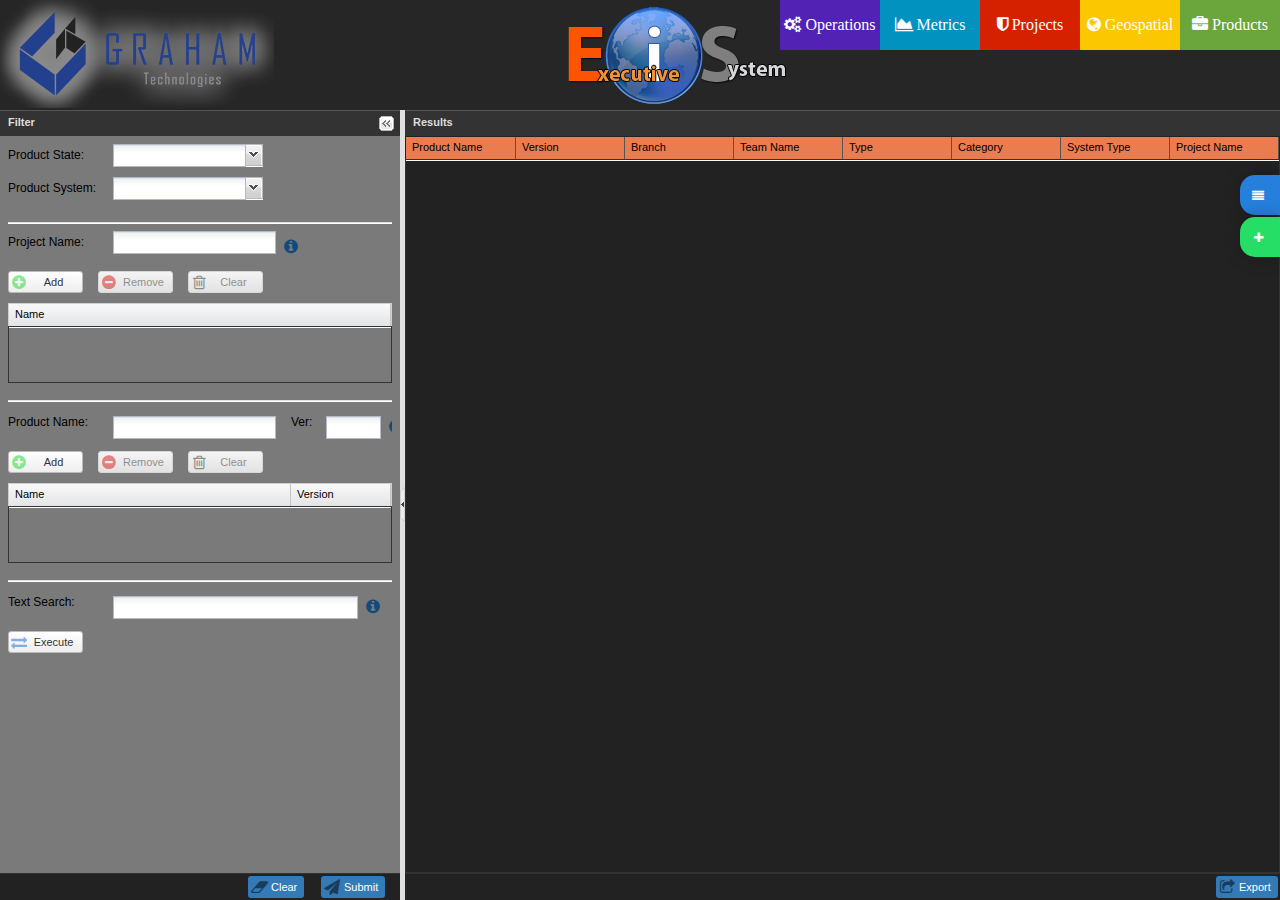
==== commit 7567f313: "Updates for integration" ====
--- a/EIS/src/main/webapp/products/index.html
+++ b/EIS/src/main/webapp/products/index.html
@@ -1,220 +1,221 @@
-<!doctype html>
-<html>
-  <head>
-  <link rel="stylesheet" href="http://maxcdn.bootstrapcdn.com/font-awesome/4.2.0/css/font-awesome.min.css">
-  <link rel="stylesheet" href="https://maxcdn.bootstrapcdn.com/bootstrap/3.3.5/css/bootstrap.min.css">
-  <link rel="stylesheet" href="../resources/css/ext-theme-gray-all.css">
-  <link rel="stylesheet" href="../resources/css/bootstrap-switch.css">
-  <link rel="stylesheet" href="../resources/components/css/widget.css">
-  <link rel="stylesheet" href="css/products.css">
-  <script src="../resources/js/ext-all.js"></script>
-  <script src="http://ajax.googleapis.com/ajax/libs/jquery/1.10.1/jquery.min.js" type="text/javascript"></script>
-  <script src="https://maxcdn.bootstrapcdn.com/bootstrap/3.3.5/js/bootstrap.min.js"></script>
-  <script src="../resources/js/highcharts.js"></script>
-  <script src="../resources/js/bootstrap-switch.js"></script>
-  <script src="../resources/components/widgetStore/widgetStore.js"></script>
-  <script src="../resources/components/widgets/widgets.js"></script>
-  <script src="../resources/components/widgetController/widgetController.js"></script>
-  <script src="model/model.js"></script>
-  <script src="store/store.js"></script>
-  <script src="view/view.js"></script>
-  <script src="controller/controller.js"></script>
-  <script src="js/products.js"></script>
-  </head>
-  <body>
-	 <ul class="details">
-	 	<li title="View Details"><a href="#" class="details-button home"></a></li>
-	 </ul>
-	 <ul class="add">
-	 	<li title="Add Product"><a href="#" class="add-button add"></a></li>
-	 </ul>
-	 <ul class="details-bar">
-	 	<li>
-	 		<a href="#">Product Details</a>
-	 		<div class="detailsContents">
-	 			<div class="detailsHeader">
-	 				<div class="edit-switch">
-	 					<label class="checkbox-inline">
-	 						Edit: <input id="editbtn" title="Edit Product Details" type="checkbox" data-size="mini" name="editable">
-	 					</label>
-	 				</div>
-	 				<div class="edit-form">
-						<form class="form-horizontal">
-							<div class="form-group">
-								<label class="control-label col-xs-3" for="inputUpload">Upload:</label>
-								<input type="file" class="file" name="img[]"></input>
-								<div class="input-group col-xs-9">
-									<span class="input-group-addon"><i class="fa fa-picture-o"></i></span>
-									<input type="text" id="inputUploadFN" class="form-control" disabled placeholder="Ravens Logo">
-									<span class="input-group-btn"><button id="inputUpload" class="browse btn btn-primary" type="button"><i class="fa fa-search"></i> Browse</button></span>
-								</div>
-							</div>
-				 			<div class="form-group">
-				 				<label class="control-label col-xs-3" for="inputProductName">Name:</label>
-				 				<div class="col-xs-9">
-				 					<input type="text" class="form-control" id="inputProductName" placeholder="Baltimore">
-				 				</div>
-				 			</div>
-				 			<div class="form-group">
-				 				<label class="control-label col-xs-3" for="inputProductVersion">Version:</label>
-				 				<div class="col-xs-9">
-				 					<input type="text" class="form-control" id="inputProductVersion" placeholder="2015">
-				 				</div>
-				 			</div>
-				 			<div class="form-group">
-				 				<label class="control-label col-xs-3" for="inputTeamName">Team Name:</label>
-				 				<div class="col-xs-9">
-				 					<input type="text" class="form-control" id="inputTeamName" placeholder="Ravens">
-				 				</div>
-				 			</div>
-				 			<div class="form-group">
-				 				<label class="control-label col-xs-3" for="inputBranch">Branch:</label>
-				 				<div class="col-xs-9">
-				 					<input type="text" class="form-control" id="inputBranch" placeholder="MD">
-				 				</div>
-				 			</div>
-				 			<div class="form-group">
-				 				<label class="control-label col-xs-3" for="inputProductState">State:</label>
-				 				<div class="col-xs-9">
-				 					<input type="text" class="form-control" id="inputProductState" placeholder="Maryland">
-				 				</div>
-				 			</div>
-				 			<div class="form-group">
-				 				<label class="control-label col-xs-3" for="inputProductCategory">Category:</label>
-				 				<div class="col-xs-9">
-				 					<input type="text" class="form-control" id="inputProductCategory" placeholder="NFL">
-				 				</div>
-				 			</div>
-				 			<div class="form-group">
-				 				<label class="control-label col-xs-3" for="inputProductType">Type:</label>
-				 				<div class="col-xs-9">
-				 					<input type="text" class="form-control" id="inputProductType" placeholder="Football">
-				 				</div>
-				 			</div>
-				 			<div class="form-group">
-				 				<label class="control-label col-xs-3" for="inputProductSystem">System:</label>
-				 				<div class="col-xs-9">
-				 					<input type="text" class="form-control" id="inputProductSystem" placeholder="AFC">
-				 				</div>
-				 			</div>
-				 			<div class="form-group">
-				 				<label class="control-label col-xs-3" for="inputProjectName">Project Name:</label>
-				 				<div class="col-xs-9">
-				 					<input type="text" class="form-control" id="inputProjectName" placeholder="AFC North">
-				 				</div>
-				 			</div>
-				 			<div class="form-group">
-				 				<label class="control-label col-xs-3" for="inputProductComments">Comments:</label>
-				 				<div class="col-xs-12">
-				 					<textarea class="form-control" id="inputProductComments" placeholder="The Baltimore Ravens are a professional American football team in Baltimore, Maryland, who are members of the North division of the American Football Conference (AFC) of the National Football League (NFL). The team play home games at M&T Bank Stadium and have their headquarters in Owings Mills. The Ravens were established in 1996, when then-owner of the Cleveland Browns, Art Modell, announced plans to relocate the franchise to Baltimore. As part of a settlement between the league and the city of Cleveland, Modell was required to leave the Browns' heritage in Cleveland for a replacement team and replacement personnel that would take control in 1999 and the history and records of the Browns. In return, he was allowed to take his own personnel and team to Baltimore, where such personnel would then form an expansion team. The team's name was inspired by Edgar Allan Poe's poem The Raven. The Ravens have made the playoffs ten times since 2000, with two Super Bowl victories (Super Bowl XXXV and Super Bowl XLVII), two AFC Championship titles (2000 and 2012), four AFC North division titles (2003, 2006, 2011 and 2012), and are currently the only team in the NFL to hold a perfect record in multiple Super Bowl appearances. The Ravens organization has been led by general manager Ozzie Newsome since 1996, and has had three head coaches: Ted Marchibroda, Brian Billick, and John Harbaugh. With a record-breaking defensive unit in their 2000 season, the team established a reputation for relying on strong defensive play, led by players like middle linebacker Ray Lewis, who, until his retirement, was considered the &quot;face of the franchise.&quot; The team is owned by Steve Bisciotti and valued at $1.5 billion, making the Ravens the 24th-most valuable sports franchise in the world."></textarea>
-				 				</div>
-				 			</div>
-				 			<div class="form-group">
-					 			<div class="col-xs-offset-4 col-xs-9">
-					 				<input type="submit" class="btn btn-primary" value="Submit">
-					 				<input type="reset" class="btn btn-default" value="Reset">
-					 			</div>
-					 		</div>
-				 		</form>
-	 				</div>
-	 				<div class="details-panel">
-		 				<div class="logo"></div><div class="teamName">Ravens</div>
-		 				<div class="record">
-		 					<button class="btn btn-primary" type="button">Wins <span class="badge">10</span></button>
-		 					<button class="btn btn-danger" type="button">Loss <span class="badge">6</span></button>
-		 					<button class="btn btn-success" type="button">Championships <span class="badge">2</span> <i class="fa fa-trophy"></i></button>
-		 				</div>
-		 				<div id="chart"></div>
-			 			<div class="content">
-			 				<p>
-			 					The Baltimore Ravens are a professional American football team in Baltimore, Maryland, who are members of the North division of the American Football Conference (AFC) of the National Football League (NFL). The team play home games at M&T Bank Stadium and have their headquarters in Owings Mills.
-			 				</p>
-			 				<p>
-			 					The Ravens were established in 1996, when then-owner of the Cleveland Browns, Art Modell, announced plans to relocate the franchise to Baltimore. As part of a settlement between the league and the city of Cleveland, Modell was required to leave the Browns' heritage in Cleveland for a replacement team and replacement personnel that would take control in 1999 and the history and records of the Browns. In return, he was allowed to take his own personnel and team to Baltimore, where such personnel would then form an expansion team. The team's name was inspired by Edgar Allan Poe's poem The Raven.
-			 				</p>
-			 				<p>
-			 					The Ravens have made the playoffs ten times since 2000, with two Super Bowl victories (Super Bowl XXXV and Super Bowl XLVII), two AFC Championship titles (2000 and 2012), four AFC North division titles (2003, 2006, 2011 and 2012), and are currently the only team in the NFL to hold a perfect record in multiple Super Bowl appearances. The Ravens organization has been led by general manager Ozzie Newsome since 1996, and has had three head coaches: Ted Marchibroda, Brian Billick, and John Harbaugh. With a record-breaking defensive unit in their 2000 season, the team established a reputation for relying on strong defensive play, led by players like middle linebacker Ray Lewis, who, until his retirement, was considered the "face of the franchise." The team is owned by Steve Bisciotti and valued at $1.5 billion, making the Ravens the 24th-most valuable sports franchise in the world.
-			 				</p>
-			 			</div>
-		 			</div>
-	 			</div>
-	 		</div>
-	 	</li>
-	 </ul>
-	 <ul class="add-bar">
-	 	<li>
-	 		<a href="#">Add Product</a>
-	 		<div class="formHolder">
-		 		<form class="form-horizontal">
-		 			<div class="form-group">
-		 				<label class="control-label col-xs-3" for="inputProductName">Name:</label>
-		 				<div class="col-xs-9">
-		 					<input type="text" class="form-control" id="inputProductName" placeholder="Product Name">
-		 				</div>
-		 			</div>
-		 			<div class="form-group">
-		 				<label class="control-label col-xs-3" for="inputProductVersion">Version:</label>
-		 				<div class="col-xs-9">
-		 					<input type="text" class="form-control" id="inputProductVersion" placeholder="Product Version">
-		 				</div>
-		 			</div>
-		 			<div class="form-group">
-		 				<label class="control-label col-xs-3" for="inputTeamName">Team Name:</label>
-		 				<div class="col-xs-9">
-		 					<input type="text" class="form-control" id="inputTeamName" placeholder="Team Name">
-		 				</div>
-		 			</div>
-		 			<div class="form-group">
-		 				<label class="control-label col-xs-3" for="inputBranch">Branch:</label>
-		 				<div class="col-xs-9">
-		 					<input type="text" class="form-control" id="inputBranch" placeholder="Branch">
-		 				</div>
-		 			</div>
-		 			<div class="form-group">
-		 				<label class="control-label col-xs-3" for="inputProductState">State:</label>
-		 				<div class="col-xs-9">
-		 					<input type="text" class="form-control" id="inputProductState" placeholder="State">
-		 				</div>
-		 			</div>
-		 			<div class="form-group">
-		 				<label class="control-label col-xs-3" for="inputProductCategory">Category:</label>
-		 				<div class="col-xs-9">
-		 					<input type="text" class="form-control" id="inputProductCategory" placeholder="Category">
-		 				</div>
-		 			</div>
-		 			<div class="form-group">
-		 				<label class="control-label col-xs-3" for="inputProductType">Type:</label>
-		 				<div class="col-xs-9">
-		 					<input type="text" class="form-control" id="inputProductType" placeholder="Type">
-		 				</div>
-		 			</div>
-		 			<div class="form-group">
-		 				<label class="control-label col-xs-3" for="inputProductSystem">System:</label>
-		 				<div class="col-xs-9">
-		 					<input type="text" class="form-control" id="inputProductSystem" placeholder="System">
-		 				</div>
-		 			</div>
-		 			<div class="form-group">
-		 				<label class="control-label col-xs-3" for="inputProjectName">Project Name:</label>
-		 				<div class="col-xs-9">
-		 					<input type="text" class="form-control" id="inputProjectName" placeholder="Project Name">
-		 				</div>
-		 			</div>
-		 			<div class="form-group">
-		 				<label class="control-label col-xs-3" for="inputProductComments">Comments:</label>
-		 				<div class="col-xs-12">
-		 					<textarea class="form-control" id="inputProductComments" placeholder="Comments"></textarea>
-		 				</div>
-		 			</div>
-		 			<div class="form-group">
-			 			<div class="col-xs-offset-4 col-xs-9">
-			 				<input type="submit" class="btn btn-primary" value="Submit">
-			 				<input type="reset" class="btn btn-default" value="Reset">
-			 			</div>
-			 		</div>
-		 		</form>
-		 	</div>
-	 	</li>
-	 </ul>
-  </body>
-</html>
+<!doctype html>
+<html>
+  <head>
+  <link rel="stylesheet" href="http://maxcdn.bootstrapcdn.com/font-awesome/4.2.0/css/font-awesome.min.css">
+  <link rel="stylesheet" href="https://maxcdn.bootstrapcdn.com/bootstrap/3.3.5/css/bootstrap.min.css">
+  <link rel="stylesheet" href="../resources/css/ext-theme-gray-all.css">
+  <link rel="stylesheet" href="../resources/css/bootstrap-switch.css">
+  <link rel="stylesheet" href="../resources/components/css/widget.css">
+  <link rel="stylesheet" href="css/products.css">
+  <script src="../resources/conf.js"></script>
+  <script src="../resources/js/ext-all.js"></script>
+  <script src="http://ajax.googleapis.com/ajax/libs/jquery/1.10.1/jquery.min.js" type="text/javascript"></script>
+  <script src="https://maxcdn.bootstrapcdn.com/bootstrap/3.3.5/js/bootstrap.min.js"></script>
+  <script src="../resources/js/highcharts.js"></script>
+  <script src="../resources/js/bootstrap-switch.js"></script>
+  <script src="../resources/components/widgetStore/widgetStore.js"></script>
+  <script src="../resources/components/widgets/widgets.js"></script>
+  <script src="../resources/components/widgetController/widgetController.js"></script>
+  <script src="model/model.js"></script>
+  <script src="store/store.js"></script>
+  <script src="view/view.js"></script>
+  <script src="controller/controller.js"></script>
+  <script src="js/products.js"></script>
+  </head>
+  <body>
+	 <ul class="details">
+	 	<li title="View Details"><a href="#" class="details-button home"></a></li>
+	 </ul>
+	 <ul class="add">
+	 	<li title="Add Product"><a href="#" class="add-button add"></a></li>
+	 </ul>
+	 <ul class="details-bar">
+	 	<li>
+	 		<a href="#">Product Details</a>
+	 		<div class="detailsContents">
+	 			<div class="detailsHeader">
+	 				<div class="edit-switch">
+	 					<label class="checkbox-inline">
+	 						Edit: <input id="editbtn" title="Edit Product Details" type="checkbox" data-size="mini" name="editable">
+	 					</label>
+	 				</div>
+	 				<div class="edit-form">
+						<form class="form-horizontal">
+							<div class="form-group">
+								<label class="control-label col-xs-3" for="inputUpload">Upload:</label>
+								<input type="file" class="file" name="img[]"></input>
+								<div class="input-group col-xs-9">
+									<span class="input-group-addon"><i class="fa fa-picture-o"></i></span>
+									<input type="text" id="inputUploadFN" class="form-control" disabled placeholder="Ravens Logo">
+									<span class="input-group-btn"><button id="inputUpload" class="browse btn btn-primary" type="button"><i class="fa fa-search"></i> Browse</button></span>
+								</div>
+							</div>
+				 			<div class="form-group">
+				 				<label class="control-label col-xs-3" for="inputProductName">Name:</label>
+				 				<div class="col-xs-9">
+				 					<input type="text" class="form-control" id="inputProductName" placeholder="Baltimore">
+				 				</div>
+				 			</div>
+				 			<div class="form-group">
+				 				<label class="control-label col-xs-3" for="inputProductVersion">Version:</label>
+				 				<div class="col-xs-9">
+				 					<input type="text" class="form-control" id="inputProductVersion" placeholder="2015">
+				 				</div>
+				 			</div>
+				 			<div class="form-group">
+				 				<label class="control-label col-xs-3" for="inputTeamName">Team Name:</label>
+				 				<div class="col-xs-9">
+				 					<input type="text" class="form-control" id="inputTeamName" placeholder="Ravens">
+				 				</div>
+				 			</div>
+				 			<div class="form-group">
+				 				<label class="control-label col-xs-3" for="inputBranch">Branch:</label>
+				 				<div class="col-xs-9">
+				 					<input type="text" class="form-control" id="inputBranch" placeholder="MD">
+				 				</div>
+				 			</div>
+				 			<div class="form-group">
+				 				<label class="control-label col-xs-3" for="inputProductState">State:</label>
+				 				<div class="col-xs-9">
+				 					<input type="text" class="form-control" id="inputProductState" placeholder="Maryland">
+				 				</div>
+				 			</div>
+				 			<div class="form-group">
+				 				<label class="control-label col-xs-3" for="inputProductCategory">Category:</label>
+				 				<div class="col-xs-9">
+				 					<input type="text" class="form-control" id="inputProductCategory" placeholder="NFL">
+				 				</div>
+				 			</div>
+				 			<div class="form-group">
+				 				<label class="control-label col-xs-3" for="inputProductType">Type:</label>
+				 				<div class="col-xs-9">
+				 					<input type="text" class="form-control" id="inputProductType" placeholder="Football">
+				 				</div>
+				 			</div>
+				 			<div class="form-group">
+				 				<label class="control-label col-xs-3" for="inputProductSystem">System:</label>
+				 				<div class="col-xs-9">
+				 					<input type="text" class="form-control" id="inputProductSystem" placeholder="AFC">
+				 				</div>
+				 			</div>
+				 			<div class="form-group">
+				 				<label class="control-label col-xs-3" for="inputProjectName">Project Name:</label>
+				 				<div class="col-xs-9">
+				 					<input type="text" class="form-control" id="inputProjectName" placeholder="AFC North">
+				 				</div>
+				 			</div>
+				 			<div class="form-group">
+				 				<label class="control-label col-xs-3" for="inputProductComments">Comments:</label>
+				 				<div class="col-xs-12">
+				 					<textarea class="form-control" id="inputProductComments" placeholder="The Baltimore Ravens are a professional American football team in Baltimore, Maryland, who are members of the North division of the American Football Conference (AFC) of the National Football League (NFL). The team play home games at M&T Bank Stadium and have their headquarters in Owings Mills. The Ravens were established in 1996, when then-owner of the Cleveland Browns, Art Modell, announced plans to relocate the franchise to Baltimore. As part of a settlement between the league and the city of Cleveland, Modell was required to leave the Browns' heritage in Cleveland for a replacement team and replacement personnel that would take control in 1999 and the history and records of the Browns. In return, he was allowed to take his own personnel and team to Baltimore, where such personnel would then form an expansion team. The team's name was inspired by Edgar Allan Poe's poem The Raven. The Ravens have made the playoffs ten times since 2000, with two Super Bowl victories (Super Bowl XXXV and Super Bowl XLVII), two AFC Championship titles (2000 and 2012), four AFC North division titles (2003, 2006, 2011 and 2012), and are currently the only team in the NFL to hold a perfect record in multiple Super Bowl appearances. The Ravens organization has been led by general manager Ozzie Newsome since 1996, and has had three head coaches: Ted Marchibroda, Brian Billick, and John Harbaugh. With a record-breaking defensive unit in their 2000 season, the team established a reputation for relying on strong defensive play, led by players like middle linebacker Ray Lewis, who, until his retirement, was considered the &quot;face of the franchise.&quot; The team is owned by Steve Bisciotti and valued at $1.5 billion, making the Ravens the 24th-most valuable sports franchise in the world."></textarea>
+				 				</div>
+				 			</div>
+				 			<div class="form-group">
+					 			<div class="col-xs-offset-4 col-xs-9">
+					 				<input type="submit" class="btn btn-primary" value="Submit">
+					 				<input type="reset" class="btn btn-default" value="Reset">
+					 			</div>
+					 		</div>
+				 		</form>
+	 				</div>
+	 				<div class="details-panel">
+		 				<div class="logo"></div><div class="teamName">Ravens</div>
+		 				<div class="record">
+		 					<button class="btn btn-primary" type="button">Wins <span class="badge">10</span></button>
+		 					<button class="btn btn-danger" type="button">Loss <span class="badge">6</span></button>
+		 					<button class="btn btn-success" type="button">Championships <span class="badge">2</span> <i class="fa fa-trophy"></i></button>
+		 				</div>
+		 				<div id="chart"></div>
+			 			<div class="content">
+			 				<p>
+			 					The Baltimore Ravens are a professional American football team in Baltimore, Maryland, who are members of the North division of the American Football Conference (AFC) of the National Football League (NFL). The team play home games at M&T Bank Stadium and have their headquarters in Owings Mills.
+			 				</p>
+			 				<p>
+			 					The Ravens were established in 1996, when then-owner of the Cleveland Browns, Art Modell, announced plans to relocate the franchise to Baltimore. As part of a settlement between the league and the city of Cleveland, Modell was required to leave the Browns' heritage in Cleveland for a replacement team and replacement personnel that would take control in 1999 and the history and records of the Browns. In return, he was allowed to take his own personnel and team to Baltimore, where such personnel would then form an expansion team. The team's name was inspired by Edgar Allan Poe's poem The Raven.
+			 				</p>
+			 				<p>
+			 					The Ravens have made the playoffs ten times since 2000, with two Super Bowl victories (Super Bowl XXXV and Super Bowl XLVII), two AFC Championship titles (2000 and 2012), four AFC North division titles (2003, 2006, 2011 and 2012), and are currently the only team in the NFL to hold a perfect record in multiple Super Bowl appearances. The Ravens organization has been led by general manager Ozzie Newsome since 1996, and has had three head coaches: Ted Marchibroda, Brian Billick, and John Harbaugh. With a record-breaking defensive unit in their 2000 season, the team established a reputation for relying on strong defensive play, led by players like middle linebacker Ray Lewis, who, until his retirement, was considered the "face of the franchise." The team is owned by Steve Bisciotti and valued at $1.5 billion, making the Ravens the 24th-most valuable sports franchise in the world.
+			 				</p>
+			 			</div>
+		 			</div>
+	 			</div>
+	 		</div>
+	 	</li>
+	 </ul>
+	 <ul class="add-bar">
+	 	<li>
+	 		<a href="#">Add Product</a>
+	 		<div class="formHolder">
+		 		<form class="form-horizontal">
+		 			<div class="form-group">
+		 				<label class="control-label col-xs-3" for="inputProductName">Name:</label>
+		 				<div class="col-xs-9">
+		 					<input type="text" class="form-control" id="inputProductName" placeholder="Product Name">
+		 				</div>
+		 			</div>
+		 			<div class="form-group">
+		 				<label class="control-label col-xs-3" for="inputProductVersion">Version:</label>
+		 				<div class="col-xs-9">
+		 					<input type="text" class="form-control" id="inputProductVersion" placeholder="Product Version">
+		 				</div>
+		 			</div>
+		 			<div class="form-group">
+		 				<label class="control-label col-xs-3" for="inputTeamName">Team Name:</label>
+		 				<div class="col-xs-9">
+		 					<input type="text" class="form-control" id="inputTeamName" placeholder="Team Name">
+		 				</div>
+		 			</div>
+		 			<div class="form-group">
+		 				<label class="control-label col-xs-3" for="inputBranch">Branch:</label>
+		 				<div class="col-xs-9">
+		 					<input type="text" class="form-control" id="inputBranch" placeholder="Branch">
+		 				</div>
+		 			</div>
+		 			<div class="form-group">
+		 				<label class="control-label col-xs-3" for="inputProductState">State:</label>
+		 				<div class="col-xs-9">
+		 					<input type="text" class="form-control" id="inputProductState" placeholder="State">
+		 				</div>
+		 			</div>
+		 			<div class="form-group">
+		 				<label class="control-label col-xs-3" for="inputProductCategory">Category:</label>
+		 				<div class="col-xs-9">
+		 					<input type="text" class="form-control" id="inputProductCategory" placeholder="Category">
+		 				</div>
+		 			</div>
+		 			<div class="form-group">
+		 				<label class="control-label col-xs-3" for="inputProductType">Type:</label>
+		 				<div class="col-xs-9">
+		 					<input type="text" class="form-control" id="inputProductType" placeholder="Type">
+		 				</div>
+		 			</div>
+		 			<div class="form-group">
+		 				<label class="control-label col-xs-3" for="inputProductSystem">System:</label>
+		 				<div class="col-xs-9">
+		 					<input type="text" class="form-control" id="inputProductSystem" placeholder="System">
+		 				</div>
+		 			</div>
+		 			<div class="form-group">
+		 				<label class="control-label col-xs-3" for="inputProjectName">Project Name:</label>
+		 				<div class="col-xs-9">
+		 					<input type="text" class="form-control" id="inputProjectName" placeholder="Project Name">
+		 				</div>
+		 			</div>
+		 			<div class="form-group">
+		 				<label class="control-label col-xs-3" for="inputProductComments">Comments:</label>
+		 				<div class="col-xs-12">
+		 					<textarea class="form-control" id="inputProductComments" placeholder="Comments"></textarea>
+		 				</div>
+		 			</div>
+		 			<div class="form-group">
+			 			<div class="col-xs-offset-4 col-xs-9">
+			 				<input type="submit" class="btn btn-primary" value="Submit">
+			 				<input type="reset" class="btn btn-default" value="Reset">
+			 			</div>
+			 		</div>
+		 		</form>
+		 	</div>
+	 	</li>
+	 </ul>
+  </body>
+</html>
